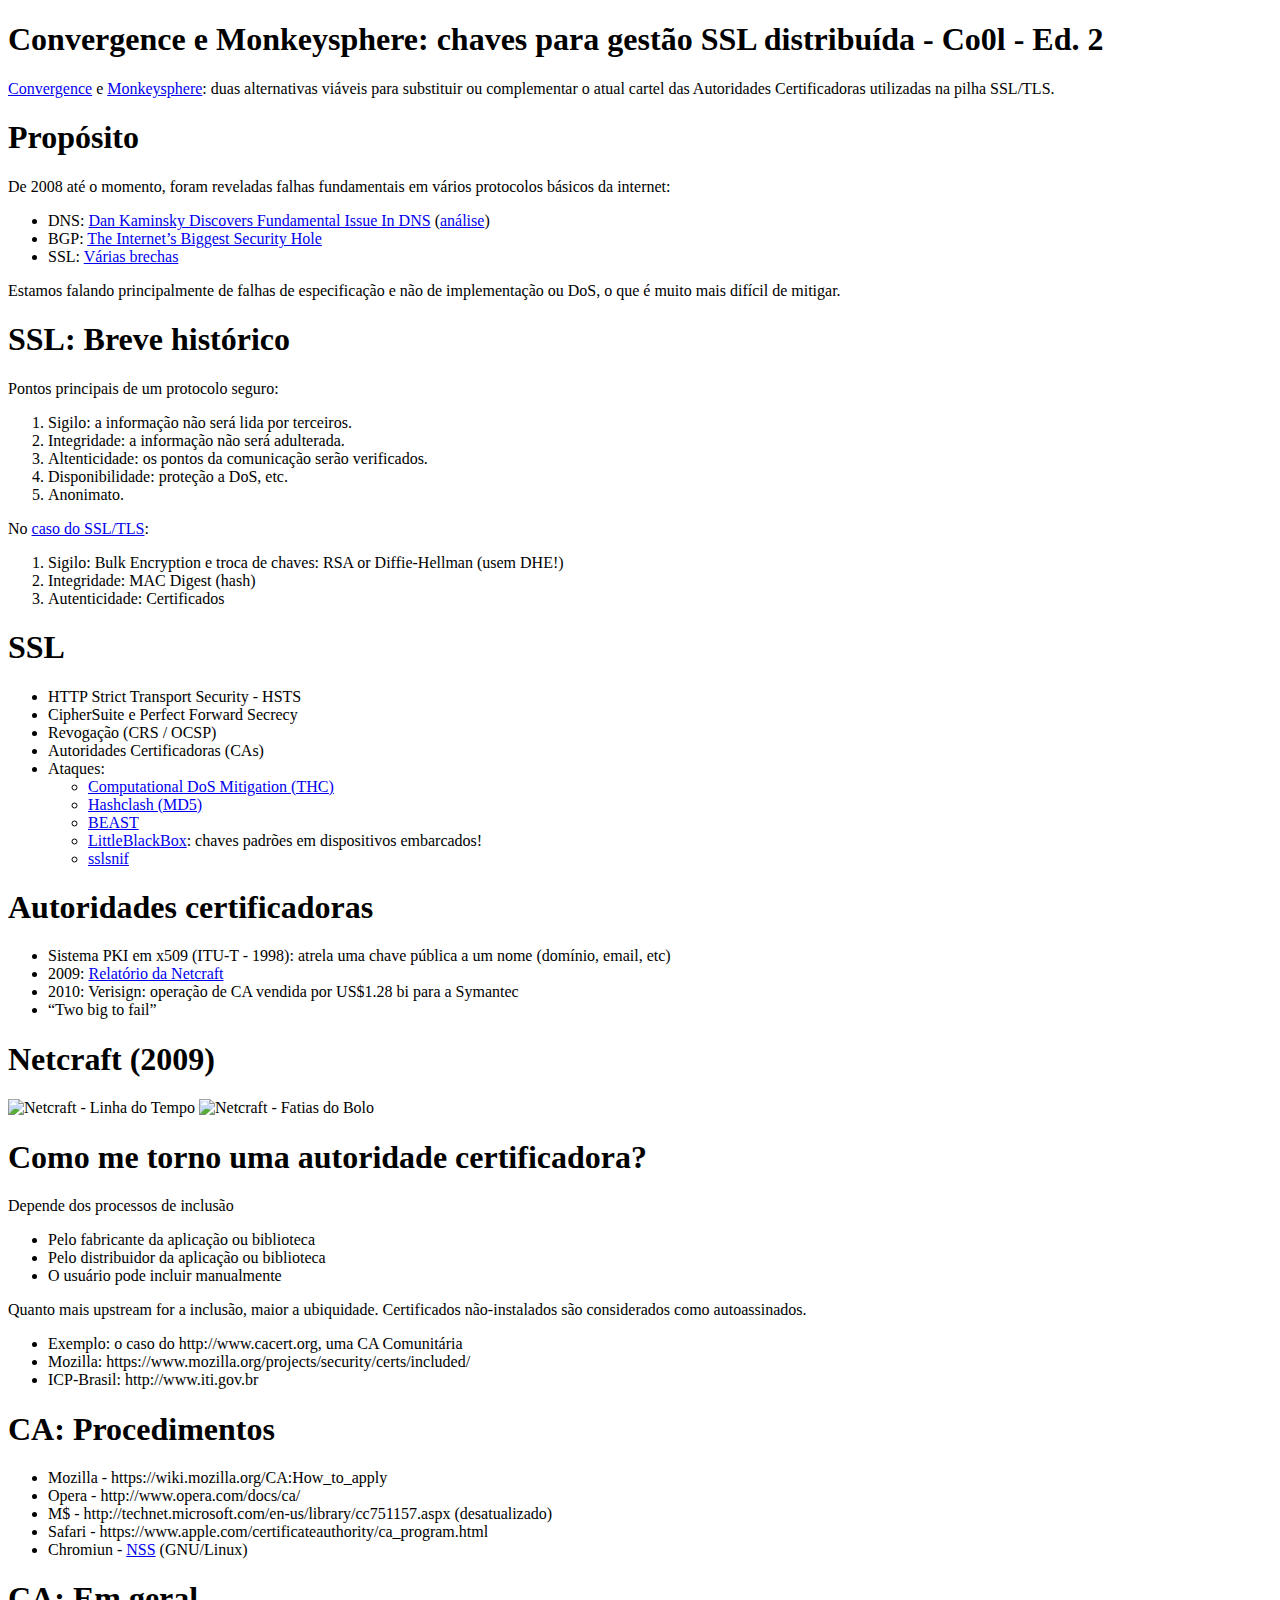
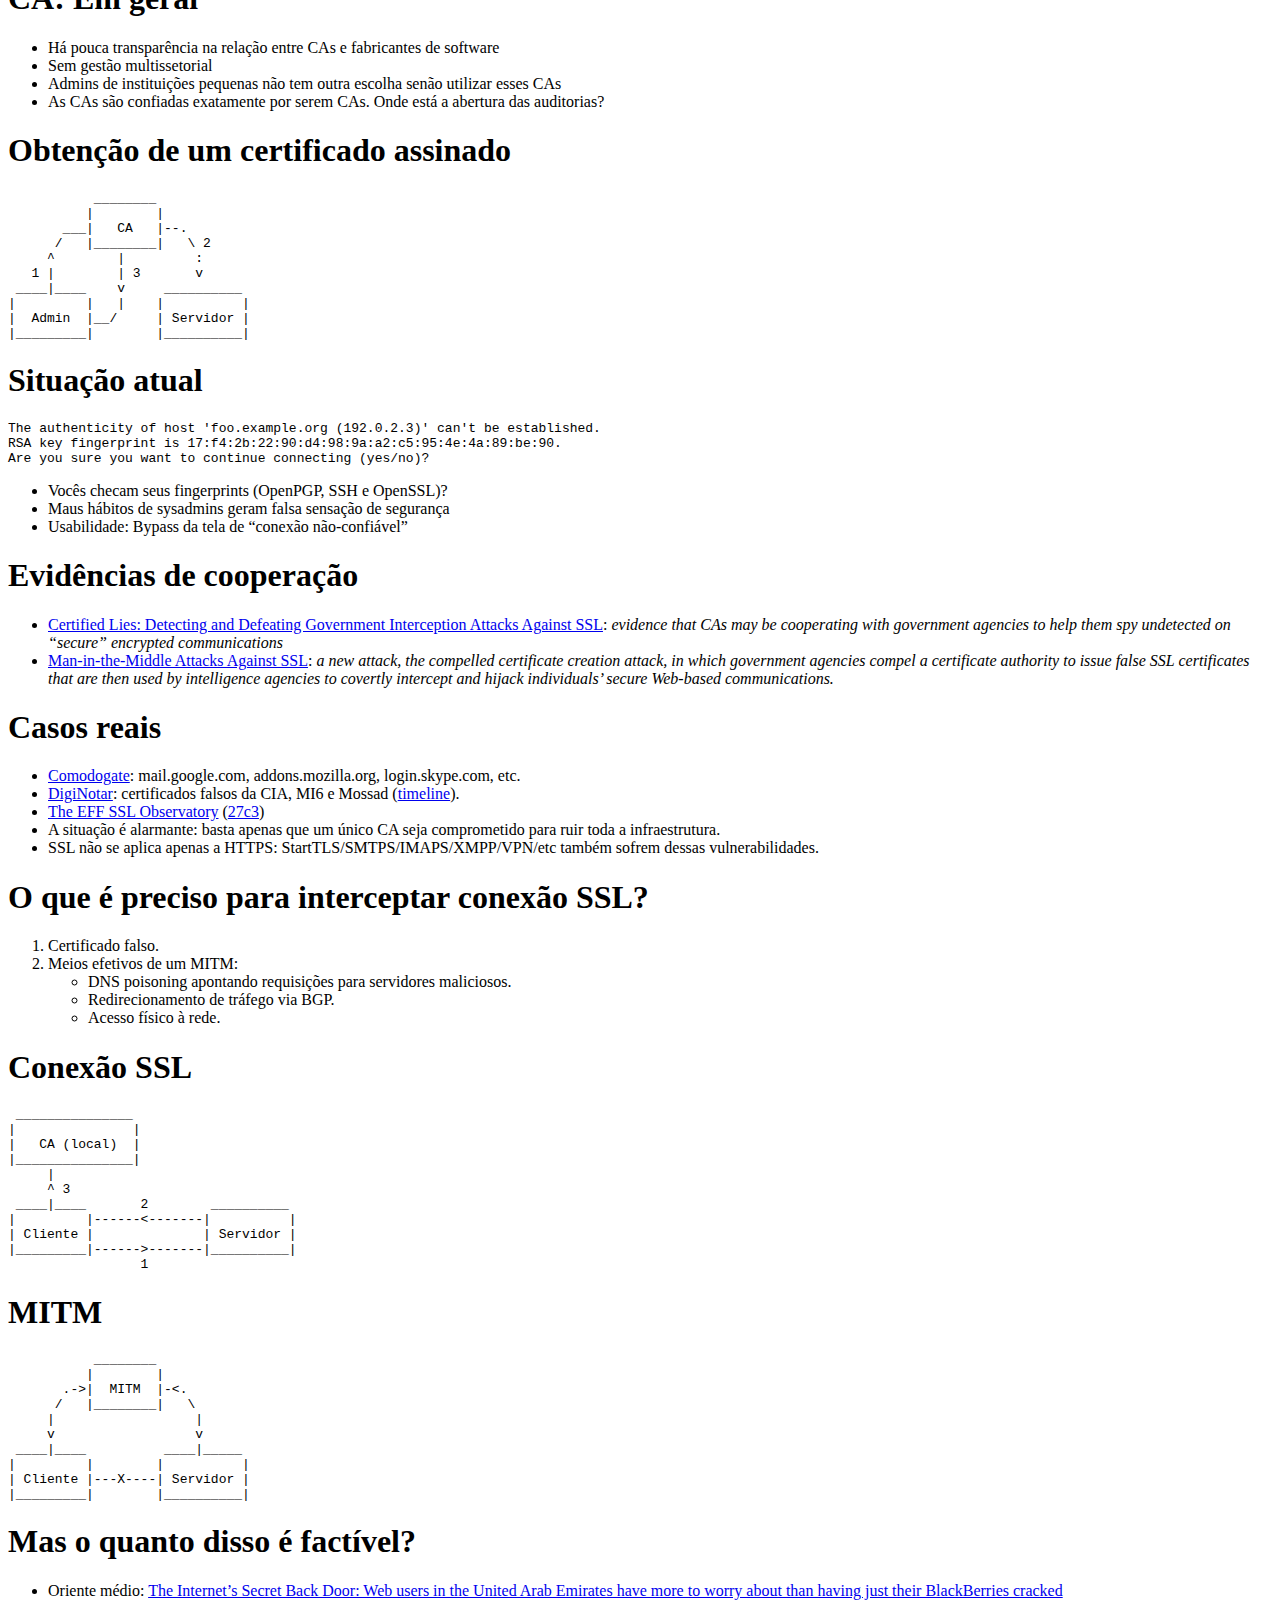
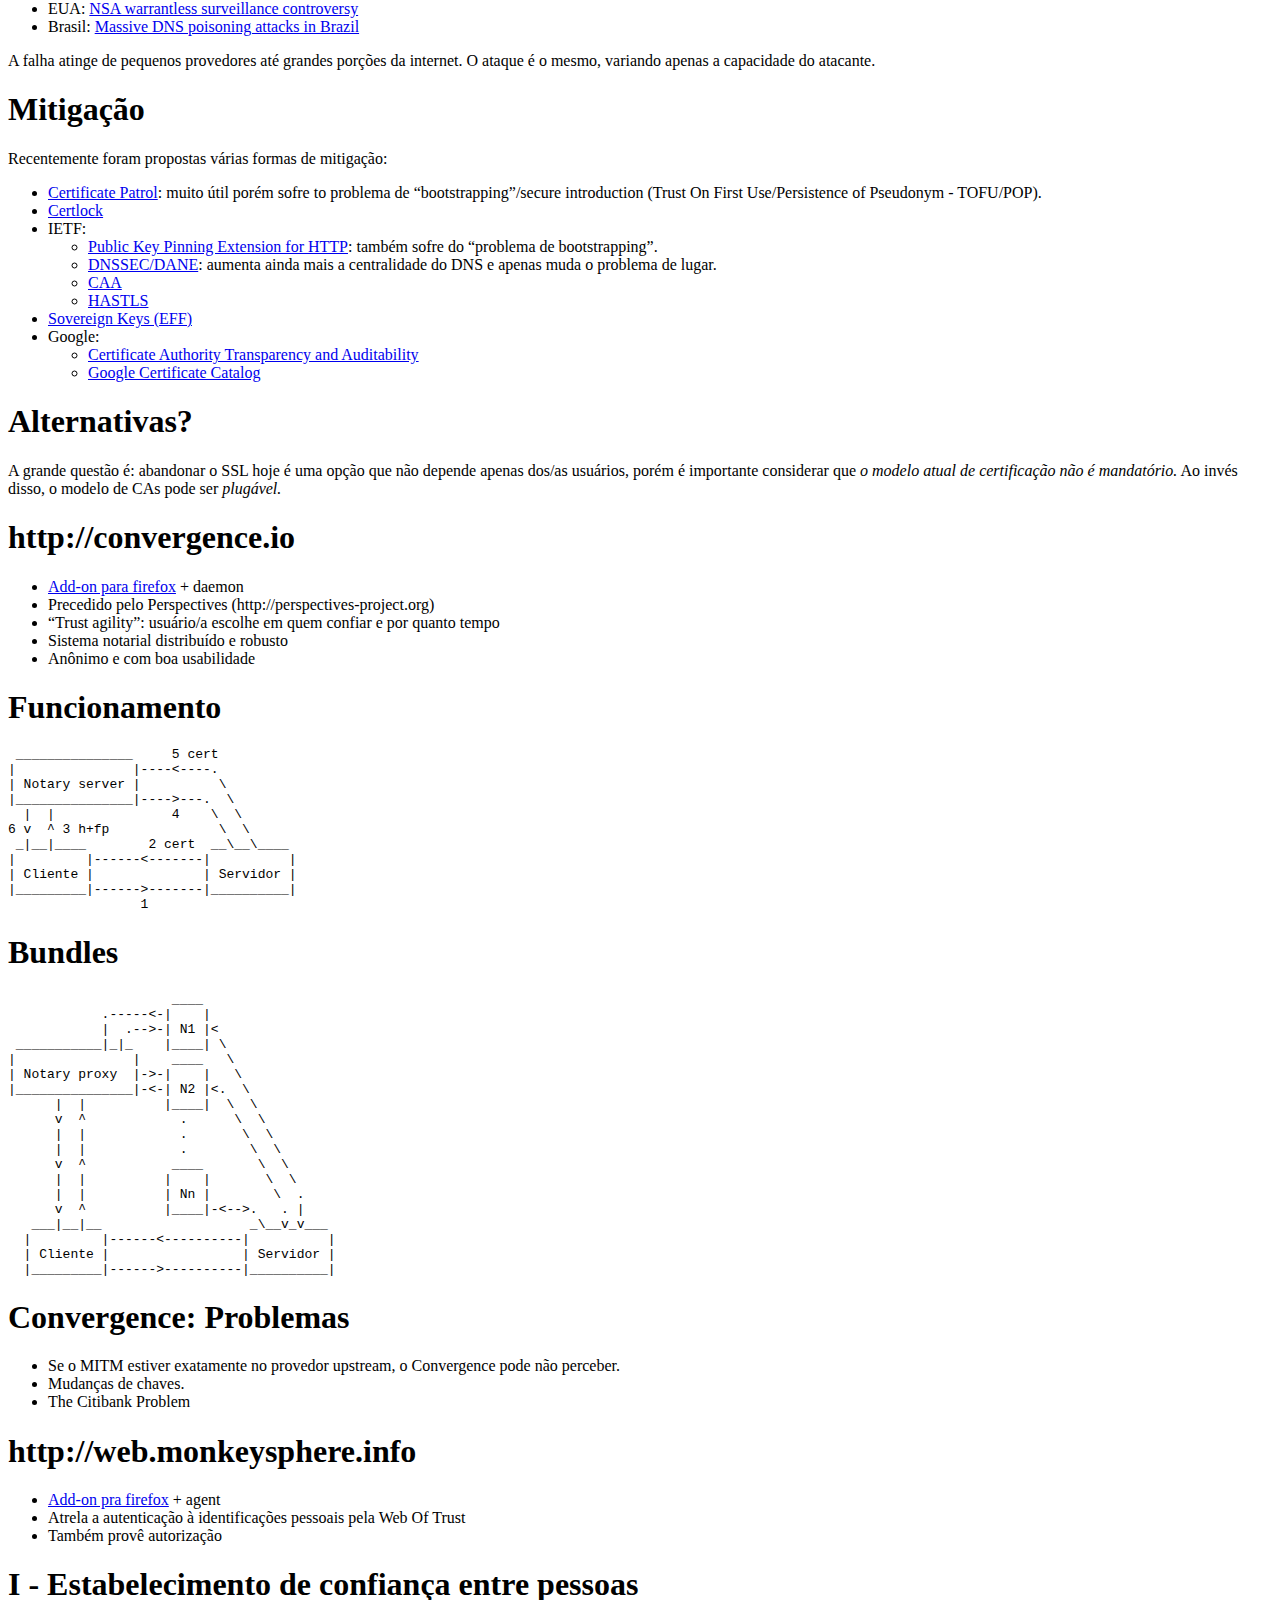
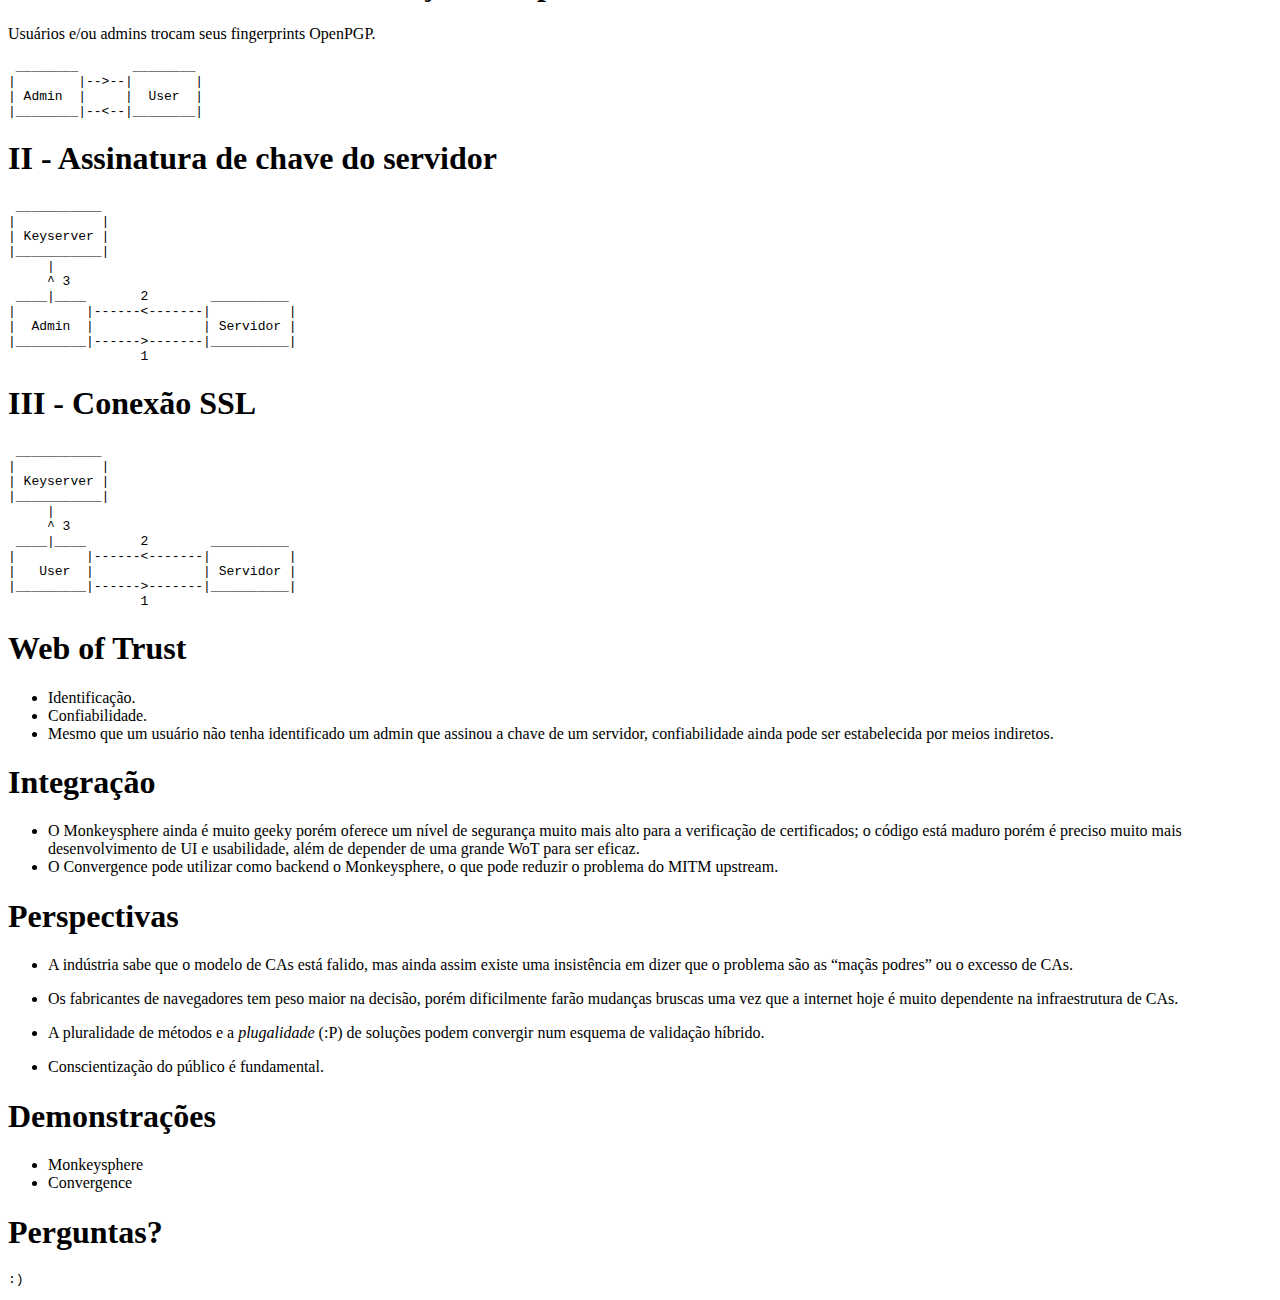
==== cool.html @ ba560cbf "Polishing" ====
<!DOCTYPE html>
<html>
<head>
   <meta http-equiv="content-type" content="text/html;charset=utf-8"> 
   <title>Convergence e Monkeysphere: chaves para gestão SSL distribuída</title>

<meta name="generator" content="S9">
<meta name="author"    content="Silvio" >

<!-- S6 style sheet links -->
<link rel="stylesheet" href="cool.css" media="projection" id="styleProjection">
<link rel="stylesheet" href="s6/screen.css"         media="screen"     id="styleScreen">
<link rel="stylesheet" href="s6/print.css"          media="print">

<!-- S6 JS -->
<script src="s6/jquery.js"></script>
<script src="s6/jquery.slideshow.js"></script>
<script>
  $(document).ready( function() {
    Slideshow.init();
  } );

  
</script>

<!-- Better Browser Banner for Microsoft Internet Explorer (IE) -->
<!--[if IE]>
<script src="s6/jquery.microsoft.js"></script>
<![endif]-->



</head>
<body>

<div class="layout"> 
  <div id="header"></div>
  <div id="footer">
    <h1></h1>
    <h2></h2>
  </div>
</div>

<div class="presentation">
   
<div class='slide '>
<h1 id="convergence-e-monkeysphere-chaves-para-gesto-ssl-distribuda---co0l---ed-2">Convergence e Monkeysphere: chaves para gestão SSL distribuída - Co0l - Ed. 2</h1><p><a href="http://convergence.io">Convergence</a> e
<a href="http://web.monkeysphere.info">Monkeysphere</a>: duas alternativas viáveis para
substituir ou complementar o atual cartel das Autoridades Certificadoras
utilizadas na pilha SSL/TLS.</p>


</div>
<div class='slide '>
<h1 id="propsito">Propósito</h1><p>De 2008 até o momento, foram reveladas falhas fundamentais em vários protocolos
básicos da internet:</p>

<ul>
  <li>DNS: <a href="https://lwn.net/Articles/289138">Dan Kaminsky Discovers Fundamental Issue In DNS</a> (<a href="http://www.unixwiz.net/techtips/iguide-kaminsky-dns-vuln.html">análise</a>)</li>
  <li>BGP: <a href="http://www.wired.com/threatlevel/2008/08/how-to-intercep/">The Internet’s Biggest Security Hole</a></li>
  <li>SSL: <a href="https://links.sarava.org/tags/ssl">Várias brechas</a></li>
</ul>

<p>Estamos falando principalmente de falhas de especificação e não de implementação ou DoS, o que é muito
mais difícil de mitigar.</p>


</div>
<div class='slide '>
<h1 id="ssl-breve-histrico">SSL: Breve histórico</h1><p>Pontos principais de um protocolo seguro:</p>

<ol>
  <li>Sigilo: a informação não será lida por terceiros.</li>
  <li>Integridade: a informação não será adulterada.</li>
  <li>Altenticidade: os pontos da comunicação serão verificados.</li>
  <li>Disponibilidade: proteção a DoS, etc.</li>
  <li>Anonimato.</li>
</ol>

<p>No <a href="https://techmeet.sarava.org/uploads/Agenda/SSL_For_Activists.pdf">caso do SSL/TLS</a>:</p>

<ol>
  <li>Sigilo: Bulk Encryption e troca de chaves: RSA or Diffie-Hellman (usem DHE!)</li>
  <li>Integridade: MAC Digest (hash)</li>
  <li>Autenticidade: Certificados</li>
</ol>


</div>
<div class='slide '>
<h1 id="ssl">SSL</h1><ul>
  <li>HTTP Strict Transport Security - HSTS</li>
  <li>CipherSuite e Perfect Forward Secrecy</li>
  <li>Revogação (CRS / OCSP)</li>
  <li>Autoridades Certificadoras (CAs)</li>
  <li>Ataques:
    <ul>
      <li><a href="http://vincent.bernat.im/en/blog/2011-ssl-dos-mitigation.html">Computational DoS Mitigation (THC)</a></li>
      <li><a href="http://www.win.tue.nl/hashclash/rogue-ca/">Hashclash (MD5)</a></li>
      <li><a href="https://wiki.koumbit.net/BeastSecurityAssessment">BEAST</a></li>
      <li><a href="https://code.google.com/p/littleblackbox/">LittleBlackBox</a>: chaves padrões em dispositivos embarcados!</li>
      <li><a href="http://www.thoughtcrime.org/software/sslsniff">sslsnif</a></li>
    </ul>
  </li>
</ul>


</div>
<div class='slide '>
<h1 id="autoridades-certificadoras">Autoridades certificadoras</h1><ul>
  <li>Sistema PKI em x509 (ITU-T - 1998): atrela uma chave pública a um nome (domínio, email, etc)</li>
  <li>2009: <a href="https://ssl.netcraft.com/ssl-sample-report">Relatório da Netcraft</a></li>
  <li>2010: Verisign: operação de CA vendida por US$1.28 bi para a Symantec</li>
  <li>&ldquo;Two big to fail&rdquo;</li>
</ul>


</div>
<div class='slide '>
<h1 id="netcraft-2009">Netcraft (2009)</h1><div class="centered">
  <p><img src="images/netcraft-ssl-timeline.png" alt="Netcraft - Linha do Tempo" />
<img src="images/netcraft-ssl-pizza.png" alt="Netcraft - Fatias do Bolo" /></p>
</div>


</div>
<div class='slide '>
<h1 id="como-me-torno-uma-autoridade-certificadora">Como me torno uma autoridade certificadora?</h1><p>Depende dos processos de inclusão</p>

<ul>
  <li>Pelo fabricante da aplicação ou biblioteca</li>
  <li>Pelo distribuidor da aplicação ou biblioteca</li>
  <li>O usuário pode incluir manualmente</li>
</ul>

<p>Quanto mais upstream for a inclusão, maior a ubiquidade. Certificados não-instalados
são considerados como autoassinados.</p>

<ul>
  <li>Exemplo: o caso do http://www.cacert.org, uma CA Comunitária</li>
  <li>Mozilla: https://www.mozilla.org/projects/security/certs/included/</li>
  <li>ICP-Brasil: http://www.iti.gov.br</li>
</ul>


</div>
<div class='slide '>
<h1 id="ca-procedimentos">CA: Procedimentos</h1><ul>
  <li>Mozilla - https://wiki.mozilla.org/CA:How_to_apply</li>
  <li>Opera - http://www.opera.com/docs/ca/</li>
  <li>M$ - http://technet.microsoft.com/en-us/library/cc751157.aspx (desatualizado)</li>
  <li>Safari - https://www.apple.com/certificateauthority/ca_program.html</li>
  <li>Chromiun - <a href="http://code.google.com/p/chromium/wiki/LinuxCertManagement">NSS</a> (GNU/Linux)</li>
</ul>


</div>
<div class='slide '>
<h1 id="ca-em-geral">CA: Em geral</h1><ul>
  <li>Há pouca transparência na relação entre CAs e fabricantes de software</li>
  <li>Sem gestão multissetorial</li>
  <li>Admins de instituições pequenas não tem outra escolha senão utilizar esses CAs</li>
  <li>As CAs são confiadas exatamente por serem CAs. Onde está a abertura das auditorias?</li>
</ul>


</div>
<div class='slide '>
<h1 id="obteno-de-um-certificado-assinado">Obtenção de um certificado assinado</h1><pre><code>           ________ 
          |        |
       ___|   CA   |--.
      /   |________|   \ 2
     ^        |         : 
   1 |        | 3       v   
 ____|____    v     __________
|         |   |    |          |
|  Admin  |__/     | Servidor |
|_________|        |__________|
</code></pre>


</div>
<div class='slide '>
<h1 id="situao-atual">Situação atual</h1><pre><code>The authenticity of host 'foo.example.org (192.0.2.3)' can't be established.
RSA key fingerprint is 17:f4:2b:22:90:d4:98:9a:a2:c5:95:4e:4a:89:be:90.
Are you sure you want to continue connecting (yes/no)?
</code></pre>

<ul>
  <li>Vocês checam seus fingerprints (OpenPGP, SSH e OpenSSL)?</li>
  <li>Maus hábitos de sysadmins geram falsa sensação de segurança</li>
  <li>Usabilidade: Bypass da tela de &ldquo;conexão não-confiável&rdquo;</li>
</ul>


</div>
<div class='slide '>
<h1 id="evidncias-de-cooperao">Evidências de cooperação</h1><ul>
  <li><a href="http://web.monkeysphere.info/news/CA_Cooperation_with_Governments/">Certified Lies: Detecting and Defeating Government Interception Attacks Against SSL</a>: <em>evidence that CAs may be cooperating with government agencies to help them spy undetected on &ldquo;secure&rdquo; encrypted communications</em></li>
  <li><a href="https://www.schneier.com/blog/archives/2010/04/man-in-the-midd_2.html">Man-in-the-Middle Attacks Against SSL</a>: <em>a new attack, the compelled certificate creation attack, in which government agencies compel a certificate authority to issue false SSL certificates that are then used by intelligence agencies to covertly intercept and hijack individuals&rsquo; secure Web-based communications.</em></li>
</ul>


</div>
<div class='slide '>
<h1 id="casos-reais">Casos reais</h1><ul>
  <li><a href="http://it.slashdot.org/story/08/12/23/0046258">Comodogate</a>: mail.google.com, addons.mozilla.org, login.skype.com, etc.</li>
  <li><a href="http://www.f-secure.com/weblog/archives/00002228.html">DigiNotar</a>: certificados falsos da CIA, MI6 e Mossad (<a href="http://www.networking4all.com/en/ssl+certificates/ssl+news/time-line+for+the+diginotar+hack/">timeline</a>).</li>
  <li><a href="https://www.eff.org/observatory">The EFF SSL Observatory</a> (<a href="http://events.ccc.de/congress/2010/Fahrplan/events/4121.en.html">27c3</a>)</li>
  <li>A situação é alarmante: basta apenas que um único CA seja comprometido para ruir toda a infraestrutura.</li>
  <li>SSL não se aplica apenas a HTTPS: StartTLS/SMTPS/IMAPS/XMPP/VPN/etc também sofrem dessas vulnerabilidades.</li>
</ul>


</div>
<div class='slide '>
<h1 id="o-que--preciso-para-interceptar-conexo-ssl">O que é preciso para interceptar conexão SSL?</h1><ol>
  <li>Certificado falso.</li>
  <li>Meios efetivos de um MITM:
    <ul>
      <li>DNS poisoning apontando requisições para servidores maliciosos.</li>
      <li>Redirecionamento de tráfego via BGP.</li>
      <li>Acesso físico à rede.</li>
    </ul>
  </li>
</ol>


</div>
<div class='slide '>
<h1 id="conexo-ssl">Conexão SSL</h1><pre><code> _______________ 
|               |
|   CA (local)  |
|_______________|
     |
     ^ 3
 ____|____       2        __________
|         |------&lt;-------|          |
| Cliente |              | Servidor |
|_________|------&gt;-------|__________|
                 1  
</code></pre>


</div>
<div class='slide '>
<h1 id="mitm">MITM</h1><pre><code>           ________ 
          |        |
       .-&gt;|  MITM  |-&lt;.
      /   |________|   \
     |                  |
     v                  v 
 ____|____          ____|_____
|         |        |          |
| Cliente |---X----| Servidor |
|_________|        |__________|
</code></pre>


</div>
<div class='slide '>
<h1 id="mas-o-quanto-disso--factvel">Mas o quanto disso é factível?</h1><ul>
  <li>Oriente médio: <a href="http://www.slate.com/articles/technology/webhead/2010/08/the_internets_secret_back_door.html">The Internet&rsquo;s Secret Back Door: Web users in the United Arab Emirates have more to worry about than having just their BlackBerries cracked</a></li>
  <li>EUA: <a href="https://en.wikipedia.org/wiki/NSA_warrantless_surveillance_controversy / https://en.wikipedia.org/wiki/Hepting_v._AT%26T">NSA warrantless surveillance controversy</a></li>
  <li>Brasil: <a href="http://www.securelist.com/en/blog/208193214/Massive_DNS_poisoning_attacks_in_Brazil">Massive DNS poisoning attacks in Brazil</a></li>
</ul>

<p>A falha atinge de pequenos provedores até grandes porções da internet. O ataque é o mesmo, variando
apenas a capacidade do atacante.</p>


</div>
<div class='slide '>
<h1 id="mitigao">Mitigação</h1><p>Recentemente foram propostas várias formas de mitigação:</p>

<ul>
  <li><a href="https://addons.mozilla.org/pt-BR/firefox/addon/certificate-patrol/?src=search">Certificate Patrol</a>: muito útil porém sofre to problema de &ldquo;bootstrapping&rdquo;/secure introduction (Trust On First Use/Persistence of Pseudonym - TOFU/POP).</li>
  <li><a href="https://code.google.com/p/certlock/">Certlock</a></li>
  <li>IETF:
    <ul>
      <li><a href="https://www.ietf.org/id/draft-evans-palmer-key-pinning-00.txt">Public Key Pinning Extension for HTTP</a>: também sofre do &ldquo;problema de bootstrapping&rdquo;.</li>
      <li><a href="http://tools.ietf.org/html/draft-ietf-dane-protocol-12">DNSSEC/DANE</a>: aumenta ainda mais a centralidade do DNS e apenas muda o problema de lugar.</li>
      <li><a href="https://tools.ietf.org/html/draft-hallambaker-donotissue-03">CAA</a></li>
      <li><a href="https://tools.ietf.org/html/draft-hoffman-server-has-tls-04">HASTLS</a></li>
    </ul>
  </li>
  <li><a href="https://www.eff.org/deeplinks/2011/11/sovereign-keys-proposal-make-https-and-email-more-secure">Sovereign Keys (EFF)</a></li>
  <li>Google:
    <ul>
      <li><a href="http://tech.slashdot.org/story/11/11/29/2226211/google-researchers-propose-plan-to-fix-ca-system">Certificate Authority Transparency and Auditability</a></li>
      <li><a href="http://googleonlinesecurity.blogspot.com/2011/04/improving-ssl-certificate-security.html">Google Certificate Catalog</a></li>
    </ul>
  </li>
</ul>


</div>
<div class='slide '>
<h1 id="alternativas">Alternativas?</h1><p>A grande questão é: abandonar o SSL hoje é uma opção que não depende apenas dos/as usuários, porém
é importante considerar que <em>o modelo atual de certificação não é mandatório.</em> Ao invés disso, o modelo
de CAs pode ser <em>plugável.</em></p>


</div>
<div class='slide '>
<h1 id="httpconvergenceio">http://convergence.io</h1><ul>
  <li><a href="http://convergence.io/releases/firefox/convergence-current.application=x-xpinstall">Add-on para firefox</a> + daemon</li>
  <li>Precedido pelo Perspectives (http://perspectives-project.org)</li>
  <li>&ldquo;Trust agility&rdquo;: usuário/a escolhe em quem confiar e por quanto tempo</li>
  <li>Sistema notarial distribuído e robusto</li>
  <li>Anônimo e com boa usabilidade</li>
</ul>


</div>
<div class='slide '>
<h1 id="funcionamento">Funcionamento</h1><pre><code> _______________     5 cert
|               |----&lt;----.
| Notary server |          \
|_______________|----&gt;---.  \
  |  |               4    \  \
6 v  ^ 3 h+fp              \  \
 _|__|____        2 cert  __\__\____
|         |------&lt;-------|          |
| Cliente |              | Servidor |
|_________|------&gt;-------|__________|
                 1  
</code></pre>


</div>
<div class='slide '>
<h1 id="bundles">Bundles</h1><pre><code>                     ____      
            .-----&lt;-|    | 
            |  .--&gt;-| N1 |&lt;
 ___________|_|_    |____| \
|               |    ____   \
| Notary proxy  |-&gt;-|    |   \
|_______________|-&lt;-| N2 |&lt;.  \
      |  |          |____|  \  \
      v  ^            .      \  \
      |  |            .       \  \
      |  |            .        \  \
      v  ^           ____       \  \
      |  |          |    |       \  \
      |  |          | Nn |        \  .
      v  ^          |____|-&lt;--&gt;.   . |
   ___|__|__                   _\__v_v___
  |         |------&lt;----------|          |
  | Cliente |                 | Servidor |
  |_________|------&gt;----------|__________|
</code></pre>


</div>
<div class='slide '>
<h1 id="convergence-problemas">Convergence: Problemas</h1><ul>
  <li>Se o MITM estiver exatamente no provedor upstream, o Convergence pode não perceber.</li>
  <li>Mudanças de chaves.</li>
  <li>The Citibank Problem</li>
</ul>


</div>
<div class='slide '>
<h1 id="httpwebmonkeysphereinfo">http://web.monkeysphere.info</h1><ul>
  <li><a href="https://addons.mozilla.org/pt-BR/firefox/addon/monkeysphere/?src=search">Add-on pra firefox</a> + agent</li>
  <li>Atrela a autenticação à identificações pessoais pela Web Of Trust</li>
  <li>Também provê autorização</li>
</ul>


</div>
<div class='slide '>
<h1 id="i---estabelecimento-de-confiana-entre-pessoas">I - Estabelecimento de confiança entre pessoas</h1><p>Usuários e/ou admins trocam seus fingerprints OpenPGP.</p>

<pre><code> ________       ________
|        |--&gt;--|        |
| Admin  |     |  User  |
|________|--&lt;--|________|
</code></pre>


</div>
<div class='slide '>
<h1 id="ii---assinatura-de-chave-do-servidor">II - Assinatura de chave do servidor</h1><pre><code> ___________
|           |
| Keyserver | 
|___________|
     |
     ^ 3
 ____|____       2        __________
|         |------&lt;-------|          |
|  Admin  |              | Servidor |
|_________|------&gt;-------|__________|
                 1  
</code></pre>


</div>
<div class='slide '>
<h1 id="iii---conexo-ssl">III - Conexão SSL</h1><pre><code> ___________
|           |
| Keyserver | 
|___________|
     |
     ^ 3
 ____|____       2        __________
|         |------&lt;-------|          |
|   User  |              | Servidor |
|_________|------&gt;-------|__________|
                 1  
</code></pre>


</div>
<div class='slide '>
<h1 id="web-of-trust">Web of Trust</h1><ul>
  <li>Identificação.</li>
  <li>Confiabilidade.</li>
  <li>Mesmo que um usuário não tenha identificado um admin que assinou a chave de um servidor,
confiabilidade ainda pode ser estabelecida por meios indiretos.</li>
</ul>


</div>
<div class='slide '>
<h1 id="integrao">Integração</h1><ul>
  <li>O Monkeysphere ainda é muito geeky porém oferece um nível de segurança muito mais alto
para a verificação de certificados; o código está maduro porém é preciso muito mais desenvolvimento
de UI e usabilidade, além de depender de uma grande WoT para ser eficaz.</li>
  <li>O Convergence pode utilizar como backend o Monkeysphere, o que pode reduzir o problema do MITM
upstream.</li>
</ul>


</div>
<div class='slide '>
<h1 id="perspectivas">Perspectivas</h1><ul>
  <li>
    <p>A indústria sabe que o modelo de CAs está falido, mas ainda assim existe uma insistência
em dizer que o problema são as &ldquo;maçãs podres&rdquo; ou o excesso de CAs.</p>
  </li>
  <li>
    <p>Os fabricantes de navegadores tem peso maior na decisão, porém dificilmente farão mudanças bruscas uma vez que a internet hoje é muito dependente na infraestrutura de CAs.</p>
  </li>
  <li>
    <p>A pluralidade de métodos e a <em>plugalidade</em> (:P) de soluções podem convergir num esquema de validação híbrido.</p>
  </li>
  <li>
    <p>Conscientização do público é fundamental.</p>
  </li>
</ul>


</div>
<div class='slide '>
<h1 id="demonstraes">Demonstrações</h1><ul>
  <li>Monkeysphere</li>
  <li>Convergence</li>
</ul>


</div>
<div class='slide '>
<h1 id="perguntas">Perguntas?</h1><pre><code>:)
</code></pre>

</div>


</div><!-- presentation -->
</body>
</html>
---- cool.css ----
@import url(s6/projection.css); /* required to make the slide show run at all */
     
body { font-family: Verdana, Geneva, Arial, Helvetica, sans-serif; }

a:link, a:visited { color: black; }

.slide h1 { font-size: 30pt;  }

.slide h1 {  text-align: center; }

.slide h1.fullscreen { position: absolute;
                       top: 40%;
                       width: 100%; }

/* lets you create slides with no heading (because heading is hidden but gets included in toc) */
.slide h1.hidden     { display: none; }


.slide h2 { font-size: 28pt;  }

h3 { font-size: 25pt;  }

/* todo: add special formating for .cover slide
   lets you use h1(cover). for title/cover slide (a la S5 slide0) but more generic (not bound to 1st slide)
*/

.cover h1 { /* tbd */ }
.cover h2 { /* tbd */ }

/* todo: add special formating for h1, h2 in footer */

#footer h1 { /* tbd */ }
#footer h2 { /* tbd */ }


p, li, dt, dd, td, th { font-size: 18pt; }

ul { list-style-type: square; }    

/**********************************/
/* general text-alignment classes */

.left   { text-align: left; }
.center { text-align: center; }
.right  { text-align: right;  }

/**********************************/
/* general font-size classes      */

.small { font-size: 97%; }

.x-small,
.smaller { font-size: 88%; }

.xx-small,
.smallest,
.tiny      { font-size: 82%; }



pre { font-size: 16pt;  }

.code { 
        background-color: azure;
        padding: 5px;
      }
     
.footnote a:first-of-type  { text-decoration: none; }


p.small  { font-size: 97%; }

p.x-small,
p.smaller,  
p.footnote { font-size: 88%; }

p.xx-small,
p.smallest,
p.tiny     { font-size: 82%; }


.help p,
.help td  { font-size: 88%; }

 
.step { color: silver; }
/* or hide next steps e.g.  .step { visibility: hidden; } */
.stepcurrent { color: black; }



body {
  font-family: monospace;
}
  
.centered img {
  display: block;
  margin-left: auto;
  margin-right: auto;
}

.centered {
  text-align: center;
}
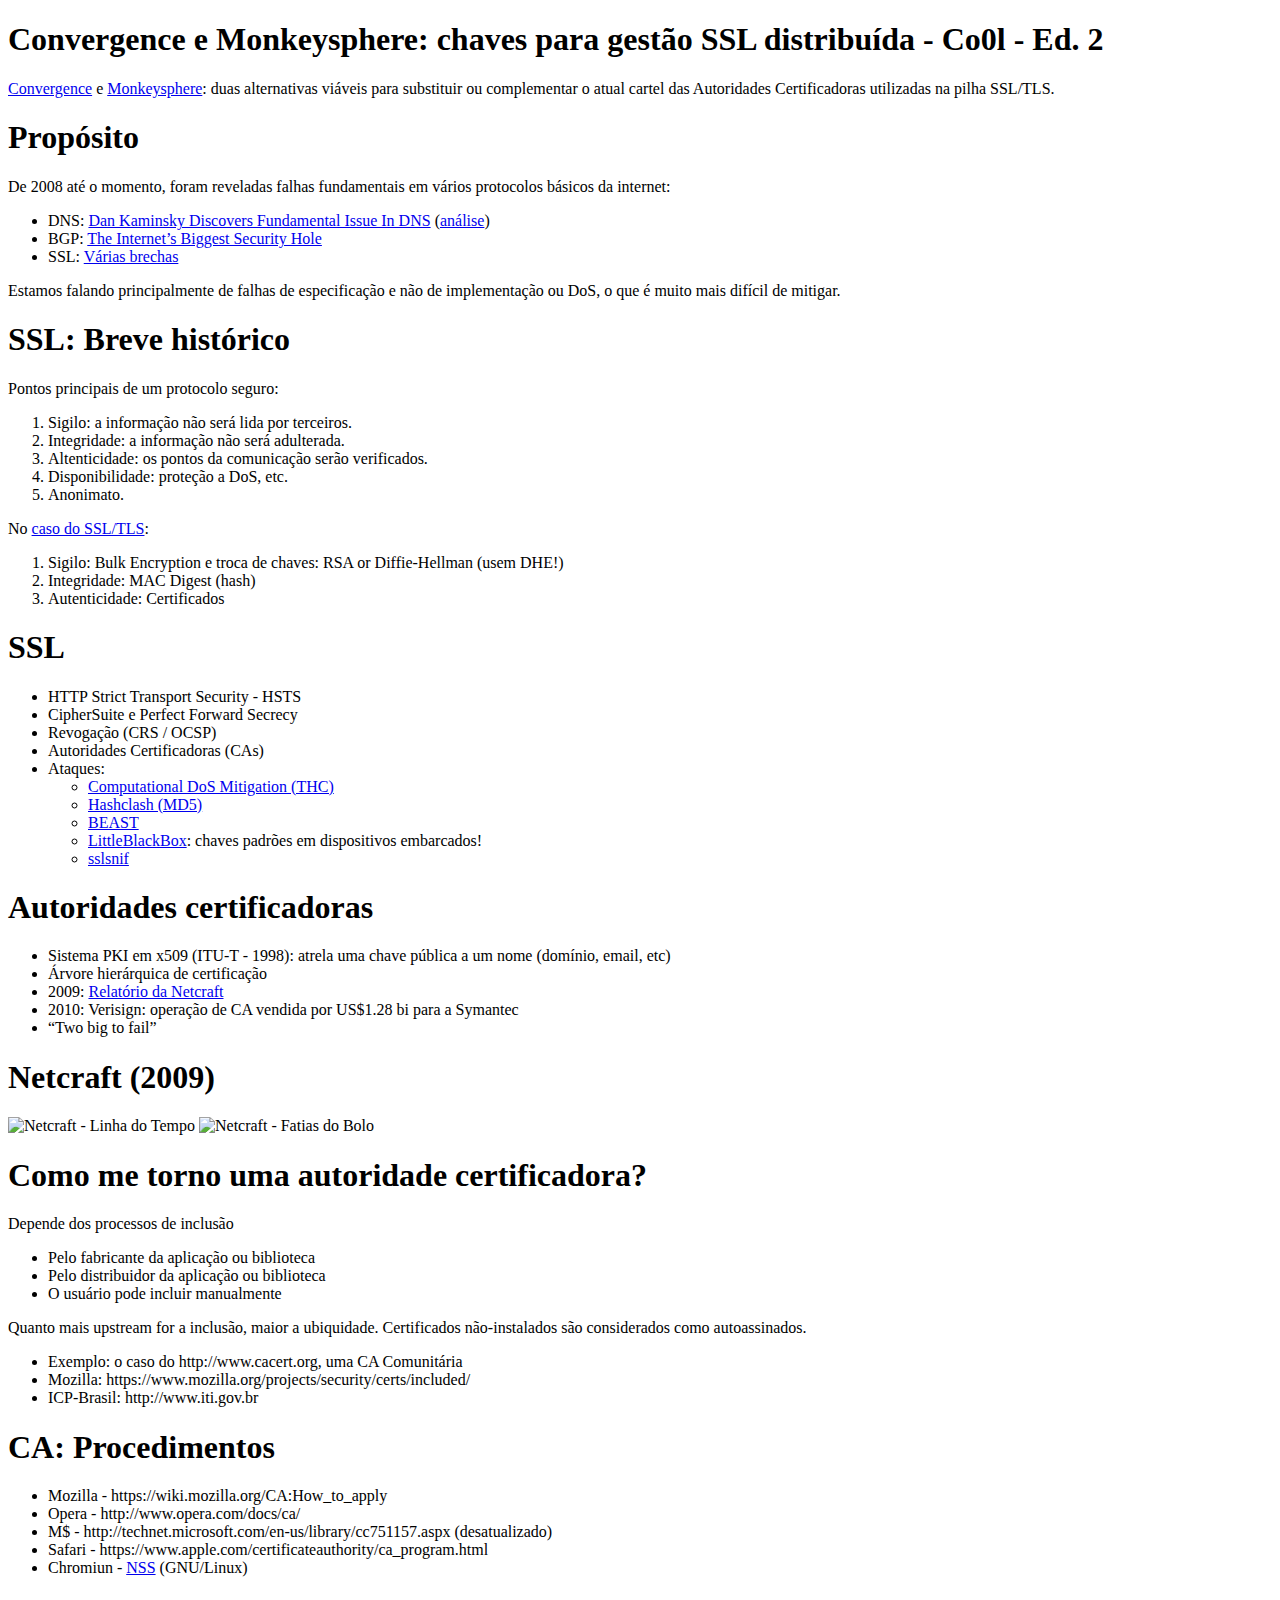
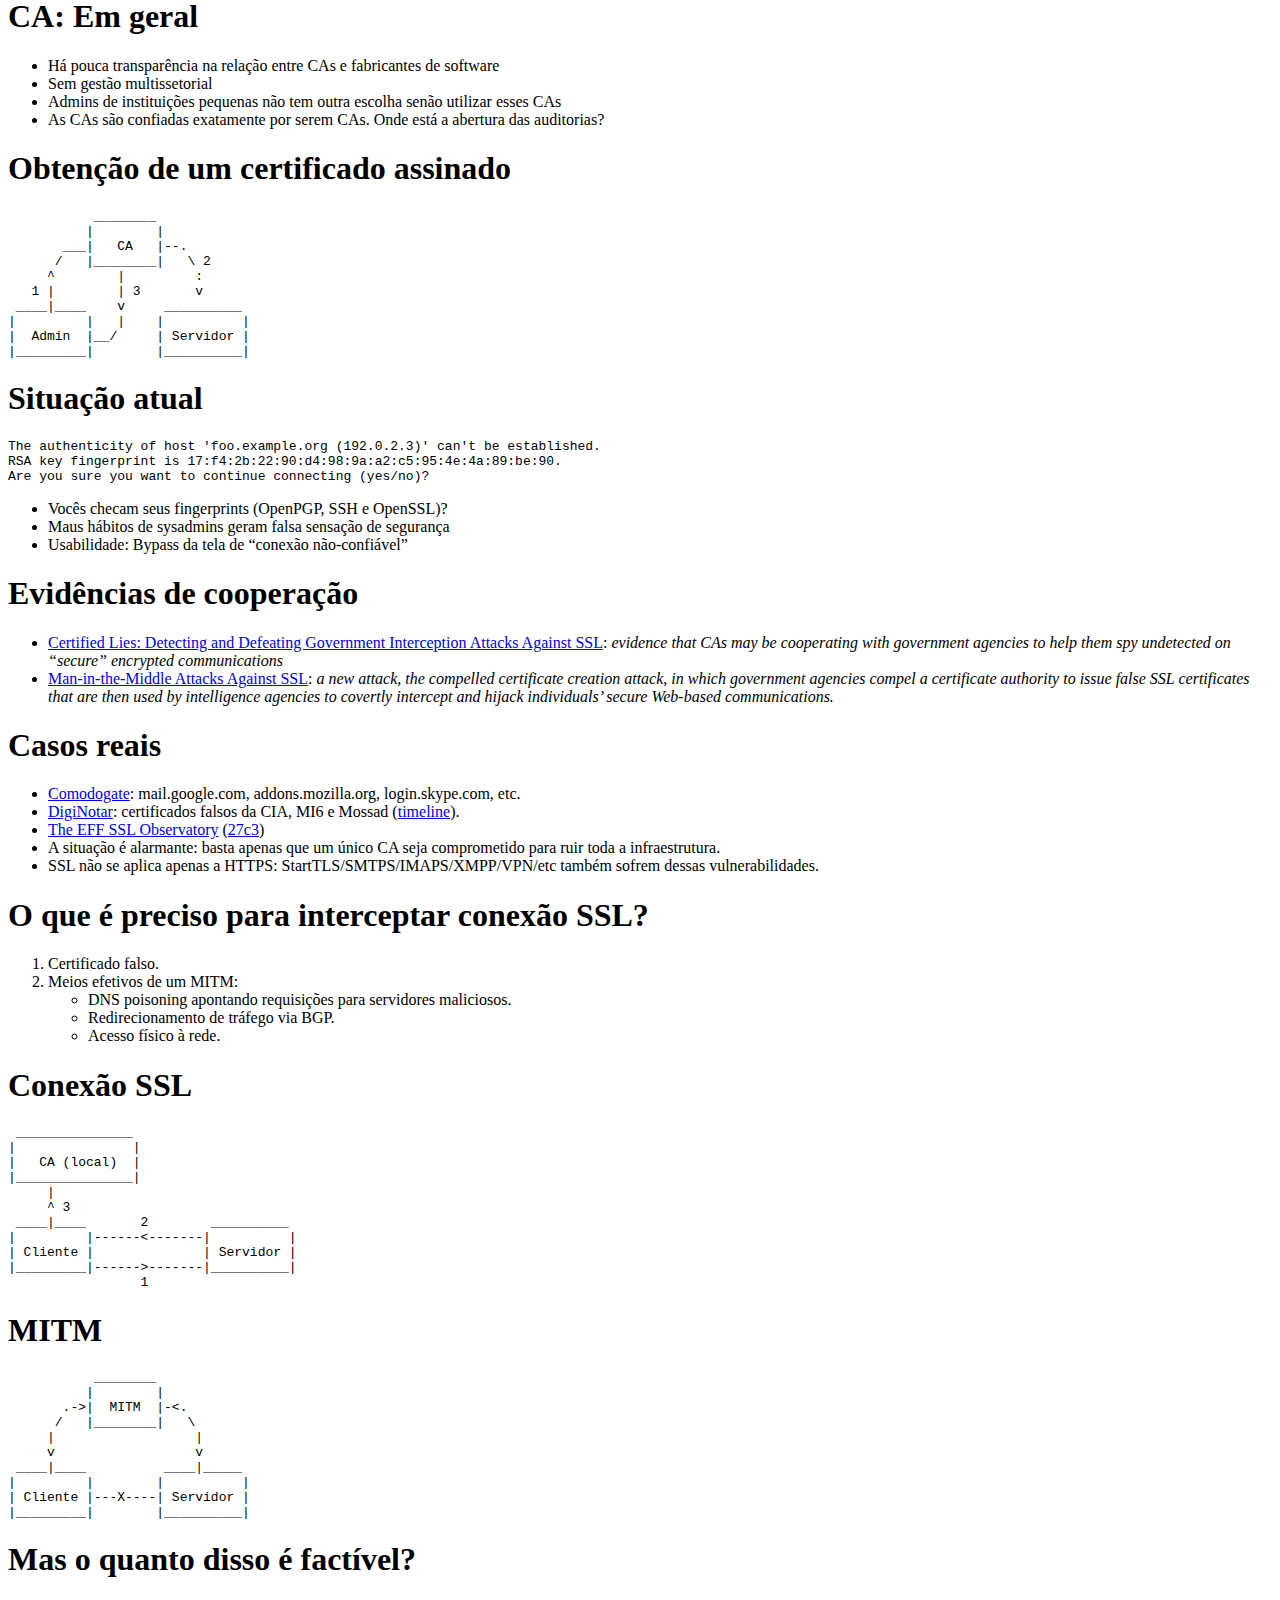
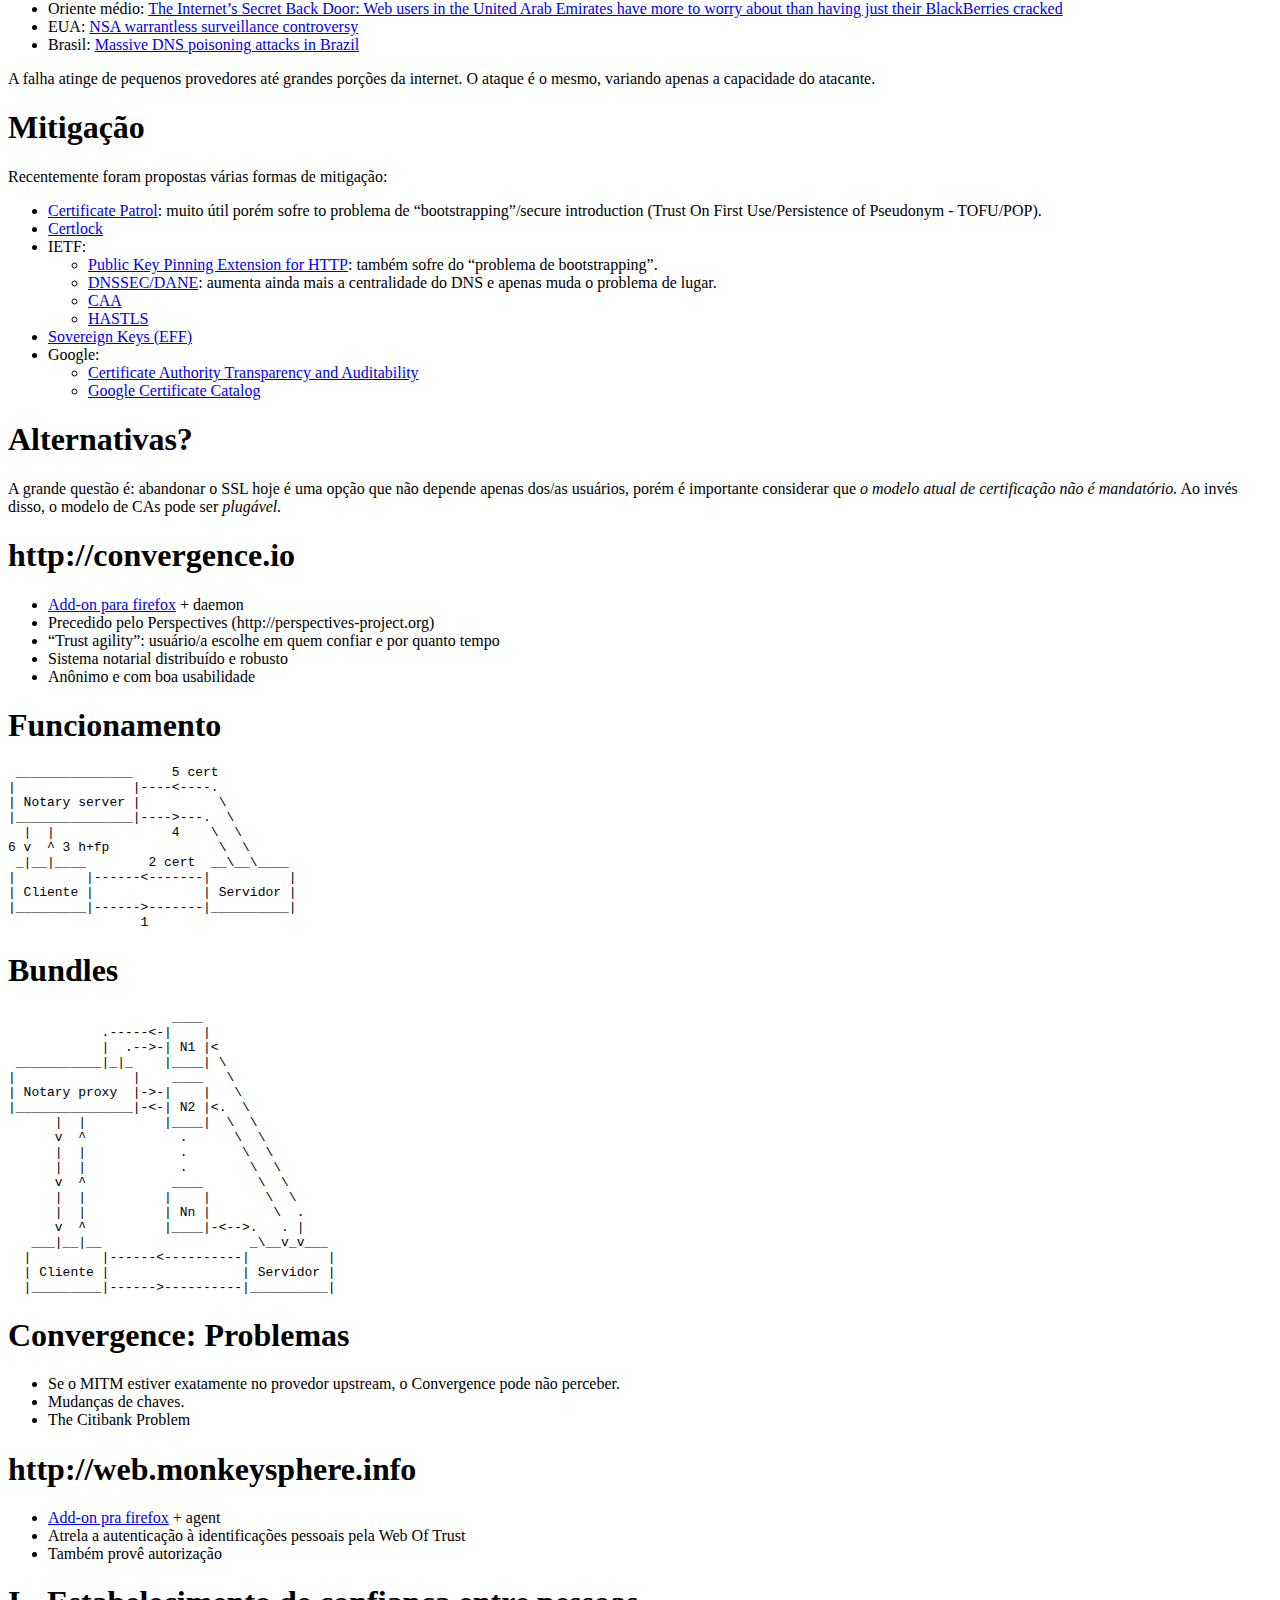
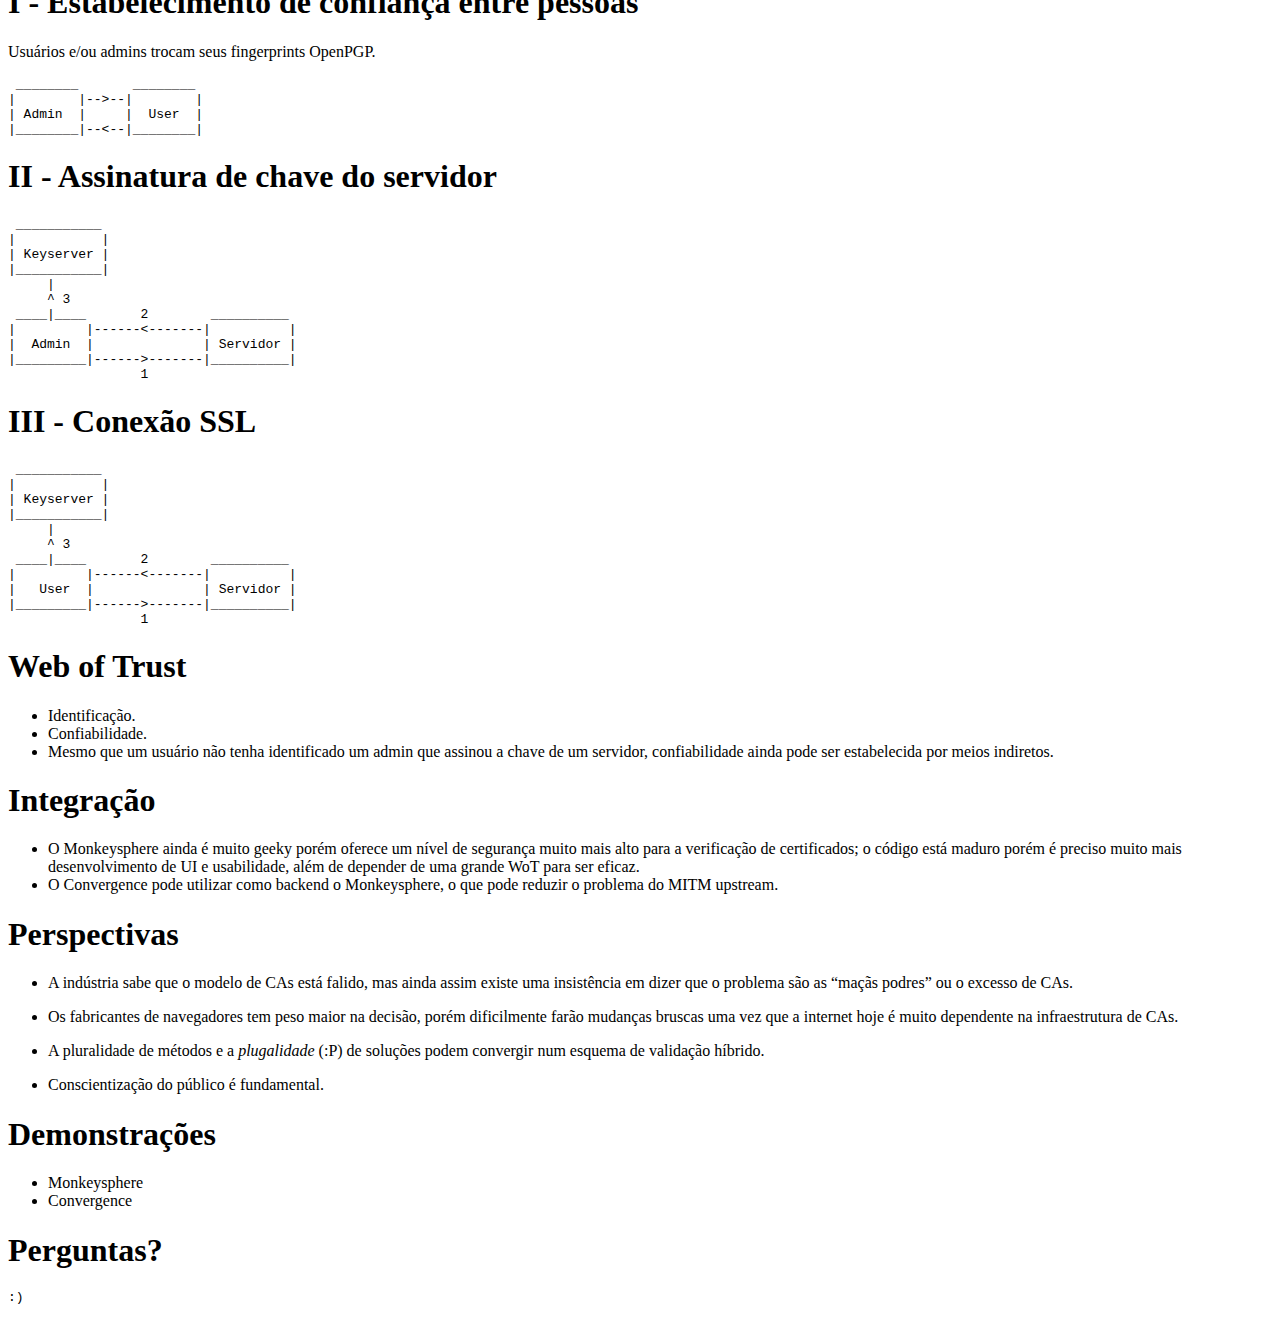
==== commit d2311293: "Polishing" ====
--- a/cool.html
+++ b/cool.html
@@ -109,6 +109,7 @@
 <div class='slide '>
 <h1 id="autoridades-certificadoras">Autoridades certificadoras</h1><ul>
   <li>Sistema PKI em x509 (ITU-T - 1998): atrela uma chave pública a um nome (domínio, email, etc)</li>
+  <li>Árvore hierárquica de certificação</li>
   <li>2009: <a href="https://ssl.netcraft.com/ssl-sample-report">Relatório da Netcraft</a></li>
   <li>2010: Verisign: operação de CA vendida por US$1.28 bi para a Symantec</li>
   <li>&ldquo;Two big to fail&rdquo;</li>
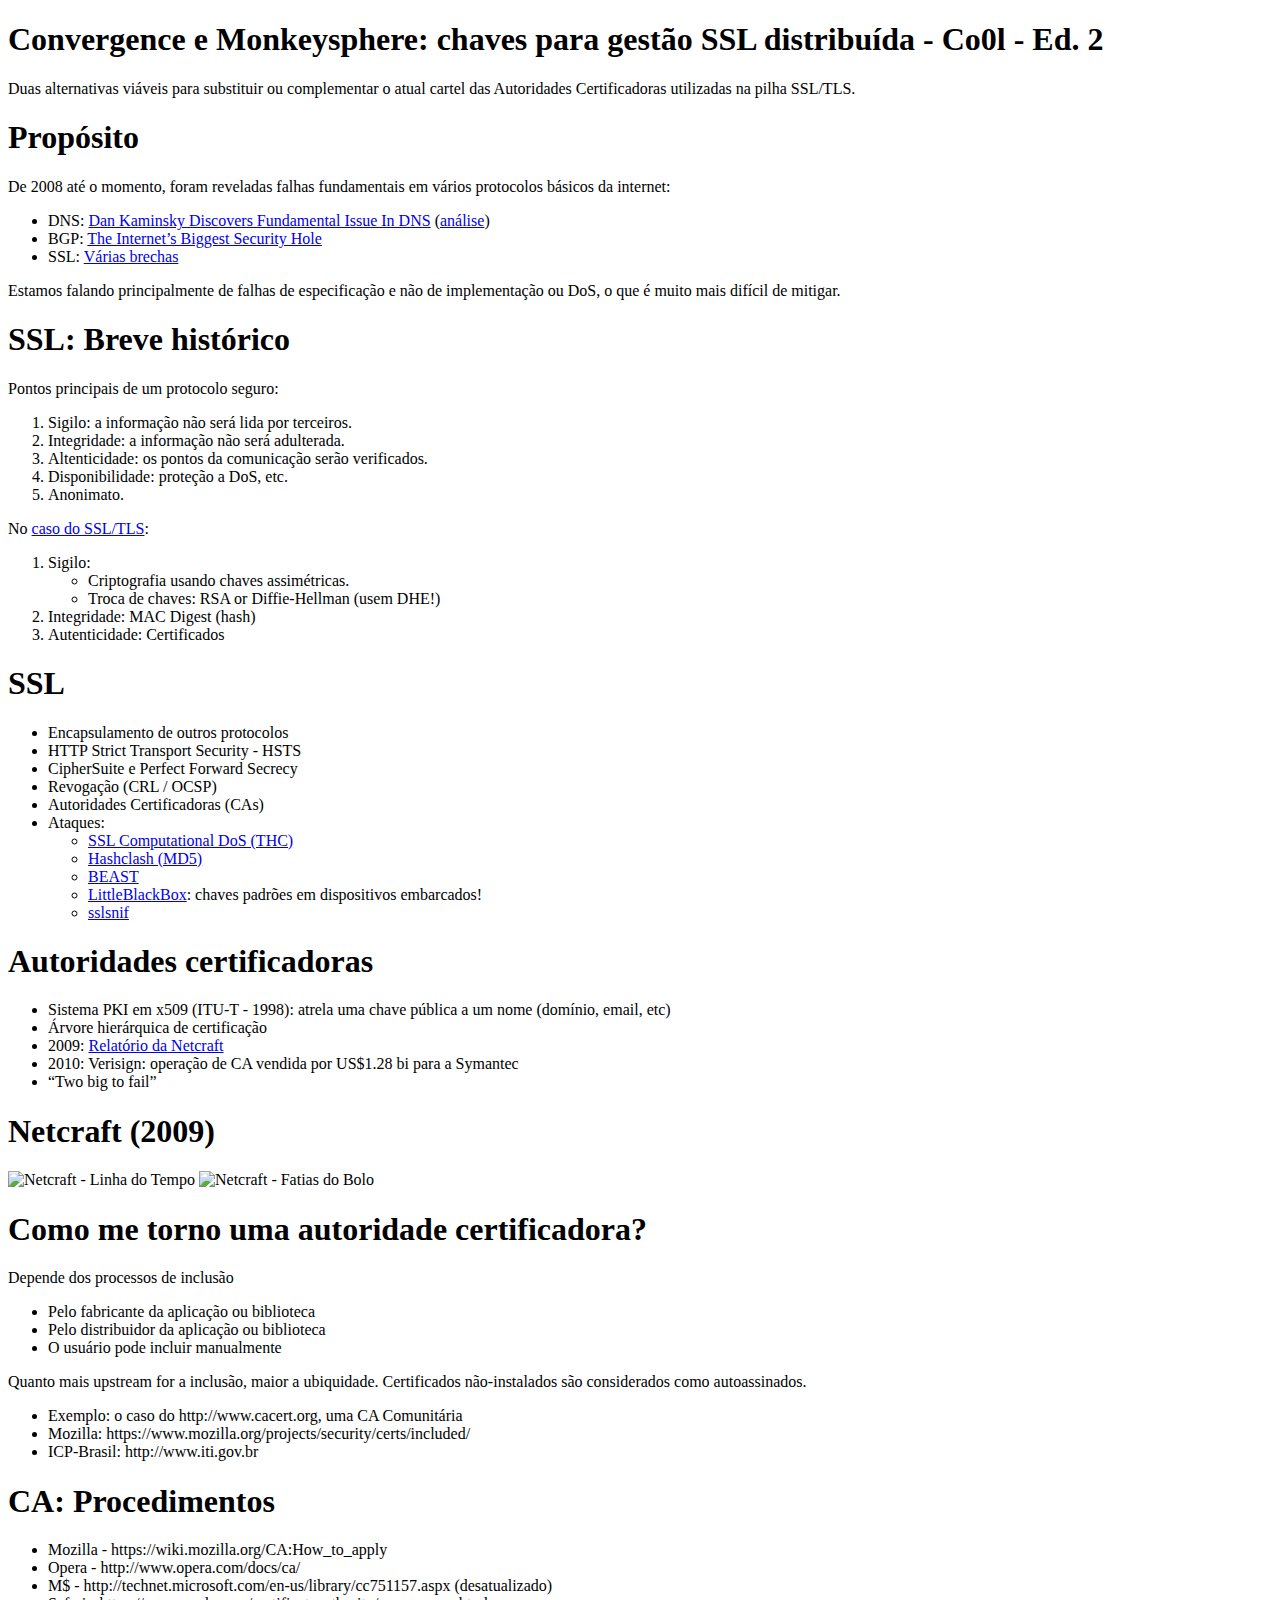
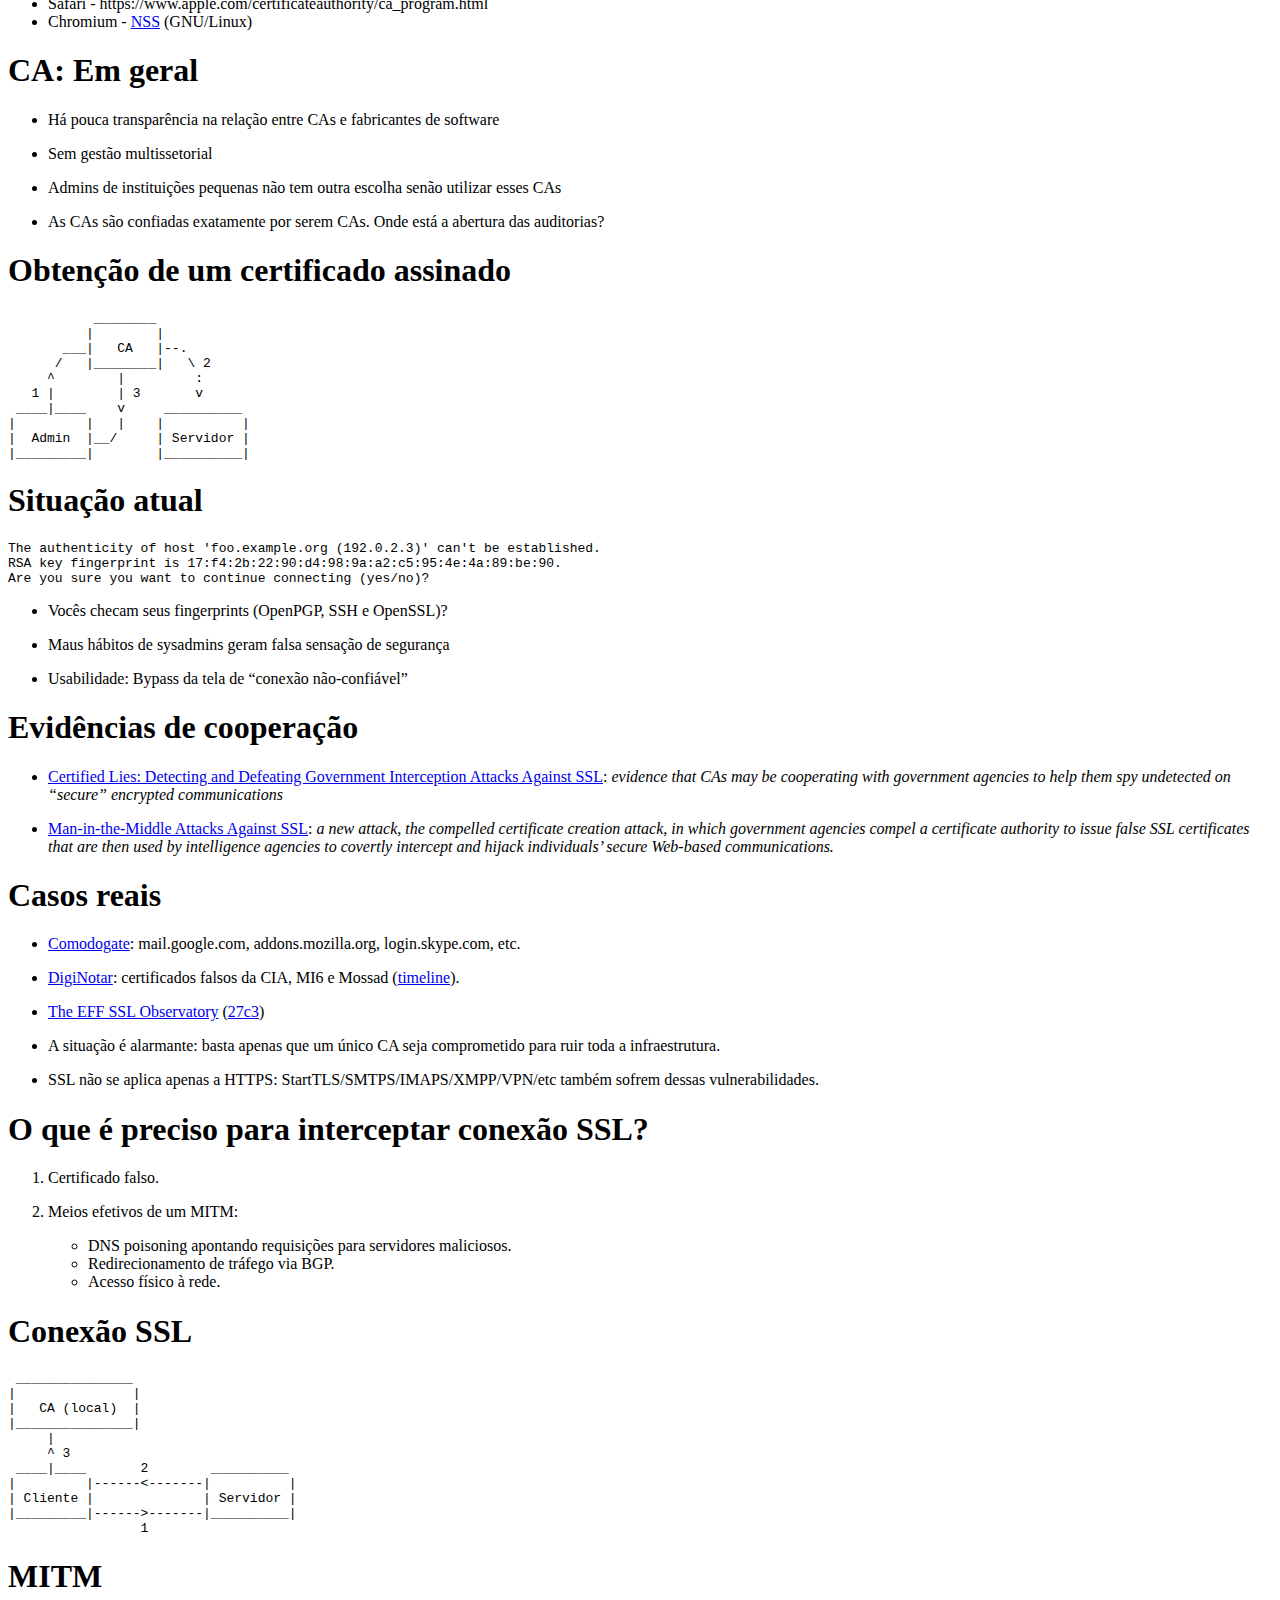
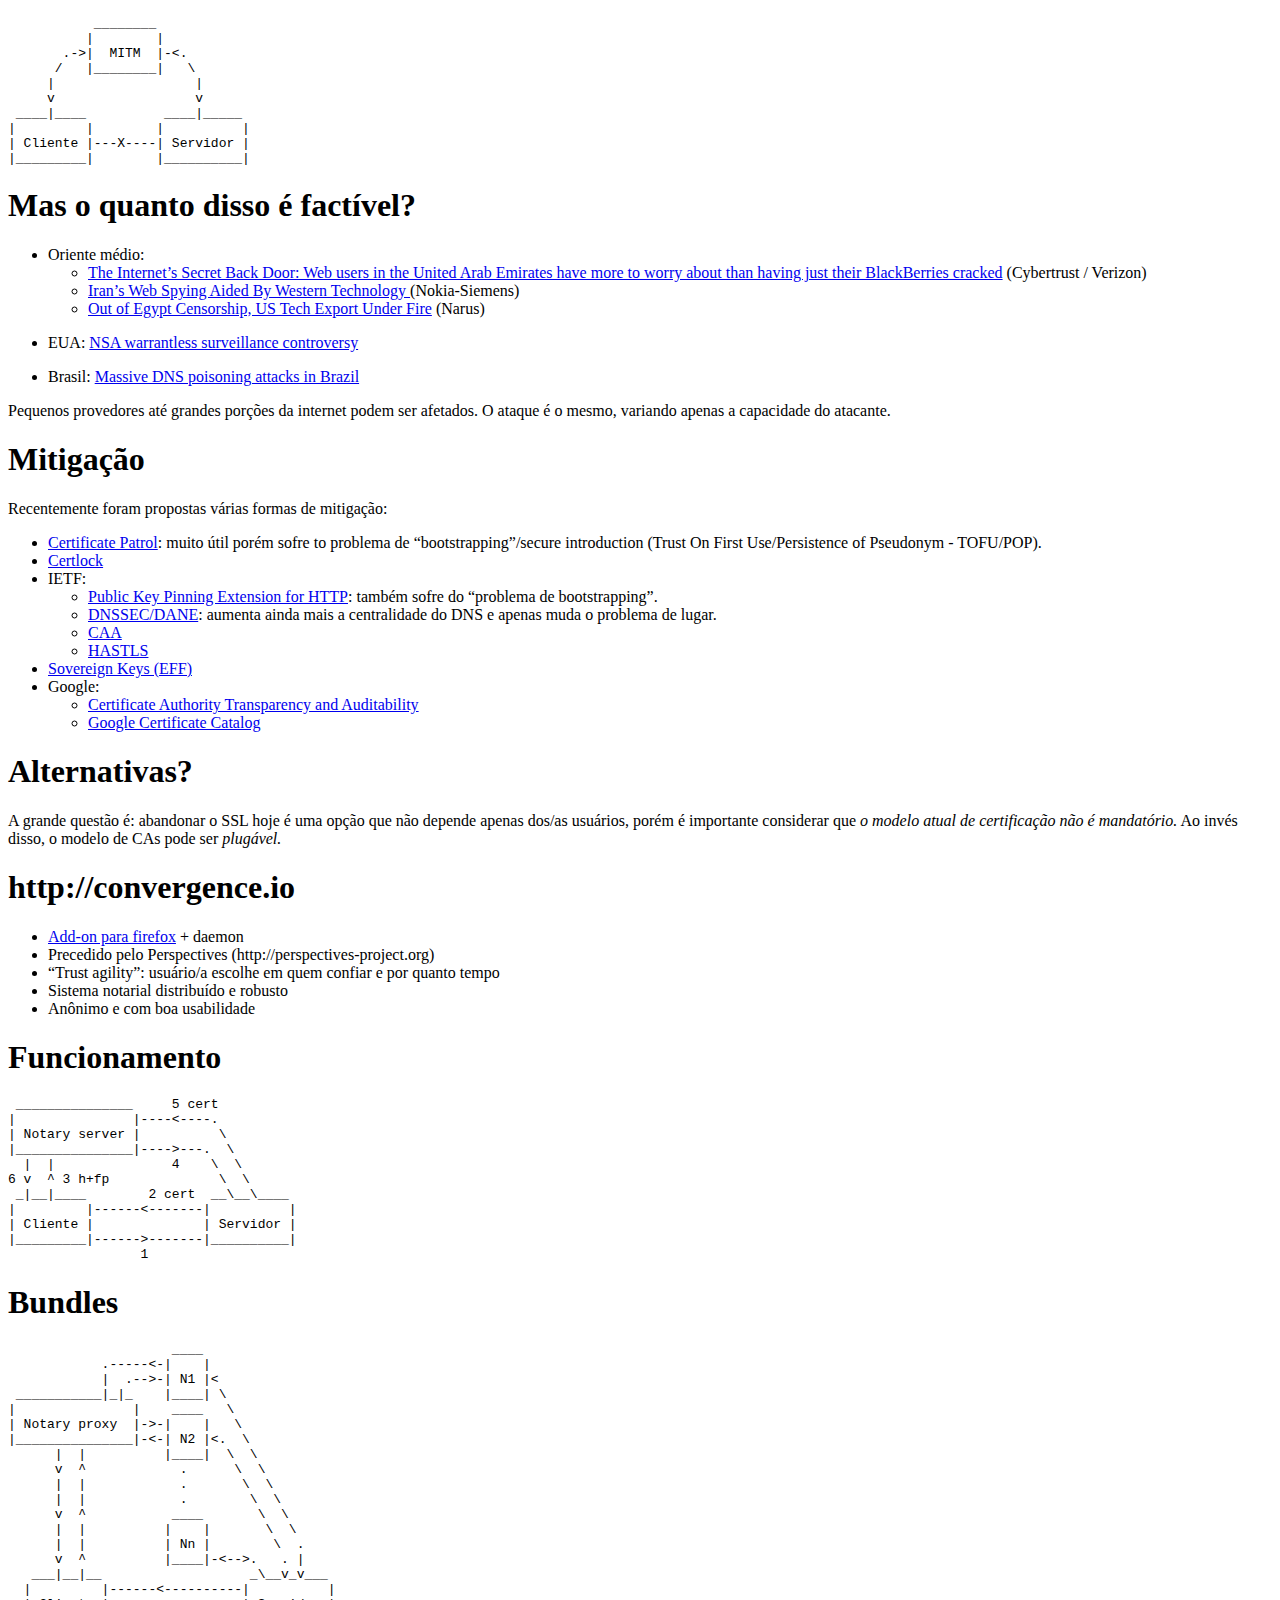
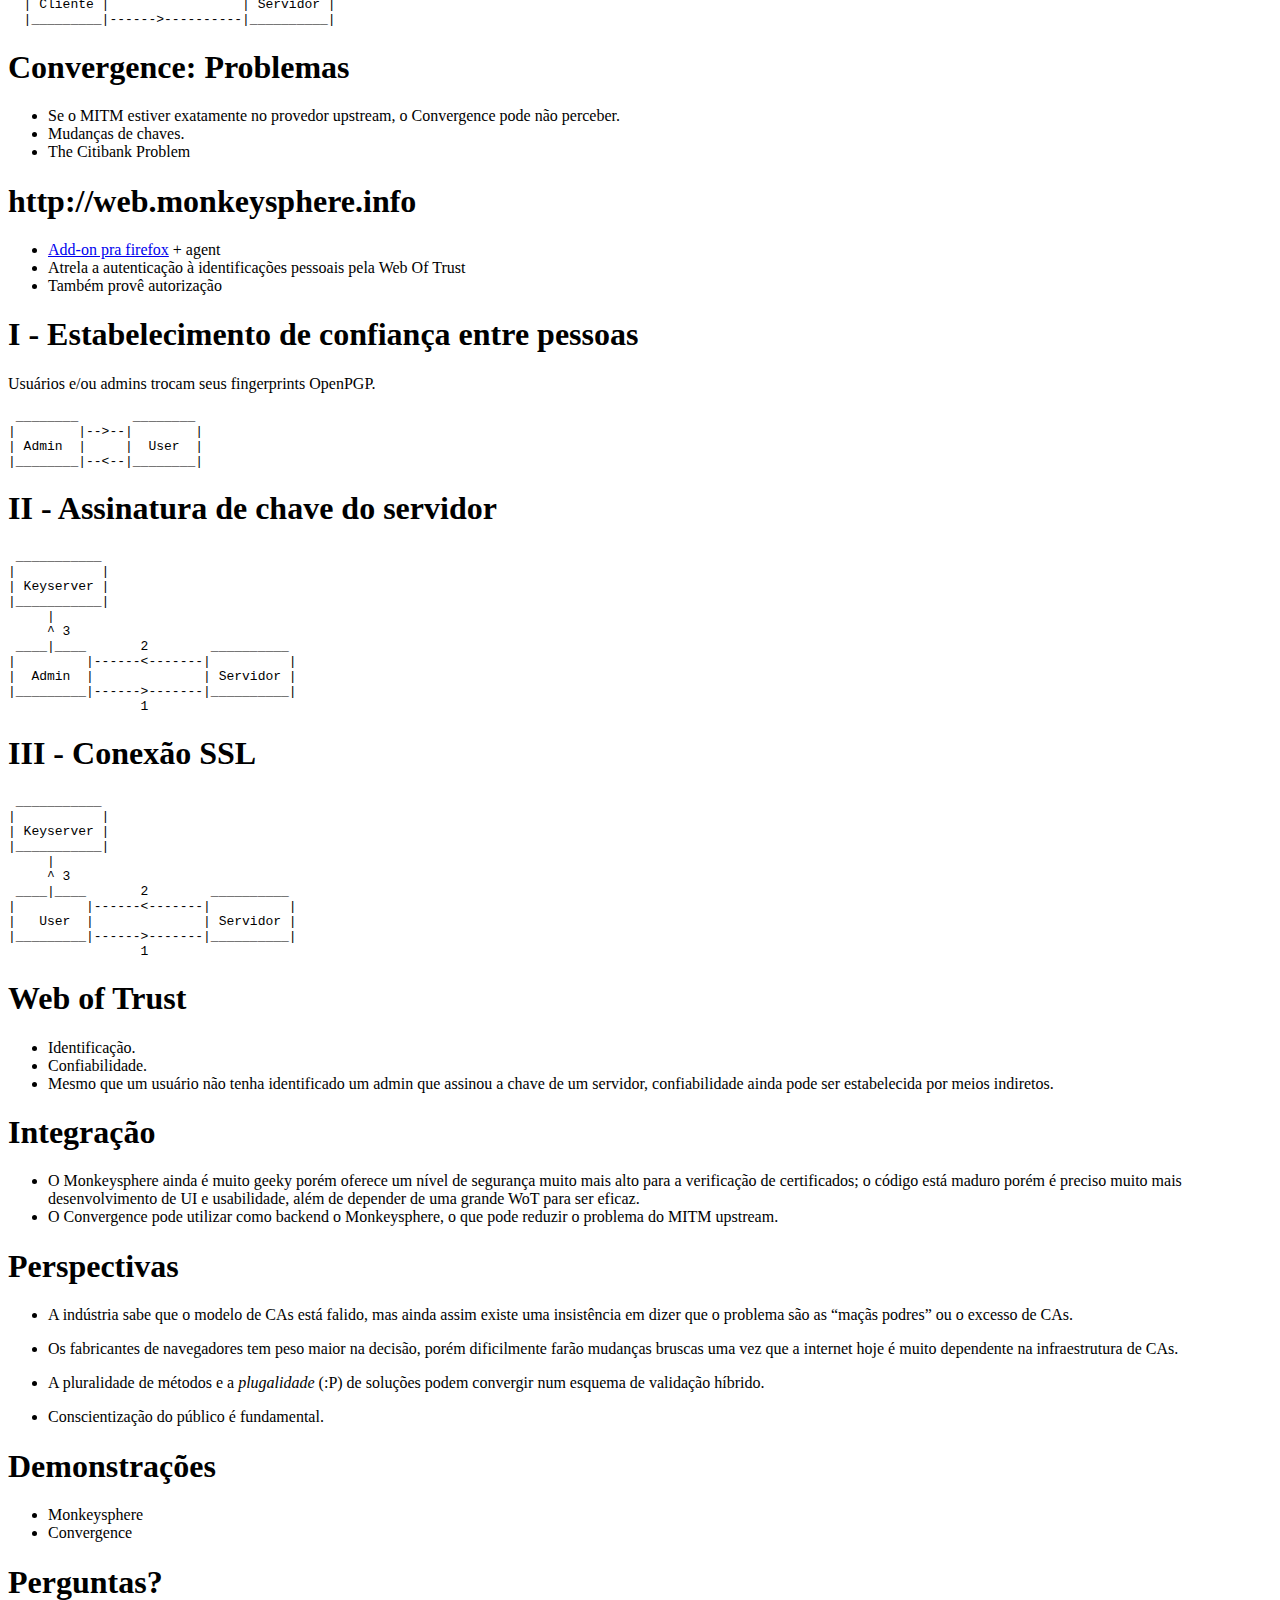
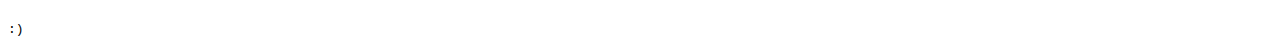
==== commit a7712972: "Fixes" ====
--- a/cool.html
+++ b/cool.html
@@ -44,10 +44,8 @@
 <div class="presentation">
    
 <div class='slide '>
-<h1 id="convergence-e-monkeysphere-chaves-para-gesto-ssl-distribuda---co0l---ed-2">Convergence e Monkeysphere: chaves para gestão SSL distribuída - Co0l - Ed. 2</h1><p><a href="http://convergence.io">Convergence</a> e
-<a href="http://web.monkeysphere.info">Monkeysphere</a>: duas alternativas viáveis para
-substituir ou complementar o atual cartel das Autoridades Certificadoras
-utilizadas na pilha SSL/TLS.</p>
+<h1 id="convergence-e-monkeysphere-chaves-para-gesto-ssl-distribuda---co0l---ed-2">Convergence e Monkeysphere: chaves para gestão SSL distribuída - Co0l - Ed. 2</h1><p>Duas alternativas viáveis para substituir ou complementar o atual cartel das
+Autoridades Certificadoras utilizadas na pilha SSL/TLS.</p>
 
 
 </div>
@@ -80,7 +78,12 @@
 <p>No <a href="https://techmeet.sarava.org/uploads/Agenda/SSL_For_Activists.pdf">caso do SSL/TLS</a>:</p>
 
 <ol>
-  <li>Sigilo: Bulk Encryption e troca de chaves: RSA or Diffie-Hellman (usem DHE!)</li>
+  <li>Sigilo:
+    <ul>
+      <li>Criptografia usando chaves assimétricas.</li>
+      <li>Troca de chaves: RSA or Diffie-Hellman (usem DHE!)</li>
+    </ul>
+  </li>
   <li>Integridade: MAC Digest (hash)</li>
   <li>Autenticidade: Certificados</li>
 </ol>
@@ -89,13 +92,14 @@
 </div>
 <div class='slide '>
 <h1 id="ssl">SSL</h1><ul>
+  <li>Encapsulamento de outros protocolos</li>
   <li>HTTP Strict Transport Security - HSTS</li>
   <li>CipherSuite e Perfect Forward Secrecy</li>
-  <li>Revogação (CRS / OCSP)</li>
+  <li>Revogação (CRL / OCSP)</li>
   <li>Autoridades Certificadoras (CAs)</li>
   <li>Ataques:
     <ul>
-      <li><a href="http://vincent.bernat.im/en/blog/2011-ssl-dos-mitigation.html">Computational DoS Mitigation (THC)</a></li>
+      <li><a href="http://www.thc.org/thc-ssl-dos/">SSL Computational DoS (THC)</a></li>
       <li><a href="http://www.win.tue.nl/hashclash/rogue-ca/">Hashclash (MD5)</a></li>
       <li><a href="https://wiki.koumbit.net/BeastSecurityAssessment">BEAST</a></li>
       <li><a href="https://code.google.com/p/littleblackbox/">LittleBlackBox</a>: chaves padrões em dispositivos embarcados!</li>
@@ -151,17 +155,25 @@
   <li>Opera - http://www.opera.com/docs/ca/</li>
   <li>M$ - http://technet.microsoft.com/en-us/library/cc751157.aspx (desatualizado)</li>
   <li>Safari - https://www.apple.com/certificateauthority/ca_program.html</li>
-  <li>Chromiun - <a href="http://code.google.com/p/chromium/wiki/LinuxCertManagement">NSS</a> (GNU/Linux)</li>
+  <li>Chromium - <a href="http://code.google.com/p/chromium/wiki/LinuxCertManagement">NSS</a> (GNU/Linux)</li>
 </ul>
 
 
 </div>
 <div class='slide '>
 <h1 id="ca-em-geral">CA: Em geral</h1><ul>
-  <li>Há pouca transparência na relação entre CAs e fabricantes de software</li>
-  <li>Sem gestão multissetorial</li>
-  <li>Admins de instituições pequenas não tem outra escolha senão utilizar esses CAs</li>
-  <li>As CAs são confiadas exatamente por serem CAs. Onde está a abertura das auditorias?</li>
+  <li>
+    <p>Há pouca transparência na relação entre CAs e fabricantes de software</p>
+  </li>
+  <li>
+    <p>Sem gestão multissetorial</p>
+  </li>
+  <li>
+    <p>Admins de instituições pequenas não tem outra escolha senão utilizar esses CAs</p>
+  </li>
+  <li>
+    <p>As CAs são confiadas exatamente por serem CAs. Onde está a abertura das auditorias?</p>
+  </li>
 </ul>
 
 
@@ -188,36 +200,59 @@
 </code></pre>
 
 <ul>
-  <li>Vocês checam seus fingerprints (OpenPGP, SSH e OpenSSL)?</li>
-  <li>Maus hábitos de sysadmins geram falsa sensação de segurança</li>
-  <li>Usabilidade: Bypass da tela de &ldquo;conexão não-confiável&rdquo;</li>
+  <li>
+    <p>Vocês checam seus fingerprints (OpenPGP, SSH e OpenSSL)?</p>
+  </li>
+  <li>
+    <p>Maus hábitos de sysadmins geram falsa sensação de segurança</p>
+  </li>
+  <li>
+    <p>Usabilidade: Bypass da tela de &ldquo;conexão não-confiável&rdquo;</p>
+  </li>
 </ul>
 
 
 </div>
 <div class='slide '>
 <h1 id="evidncias-de-cooperao">Evidências de cooperação</h1><ul>
-  <li><a href="http://web.monkeysphere.info/news/CA_Cooperation_with_Governments/">Certified Lies: Detecting and Defeating Government Interception Attacks Against SSL</a>: <em>evidence that CAs may be cooperating with government agencies to help them spy undetected on &ldquo;secure&rdquo; encrypted communications</em></li>
-  <li><a href="https://www.schneier.com/blog/archives/2010/04/man-in-the-midd_2.html">Man-in-the-Middle Attacks Against SSL</a>: <em>a new attack, the compelled certificate creation attack, in which government agencies compel a certificate authority to issue false SSL certificates that are then used by intelligence agencies to covertly intercept and hijack individuals&rsquo; secure Web-based communications.</em></li>
+  <li>
+    <p><a href="http://web.monkeysphere.info/news/CA_Cooperation_with_Governments/">Certified Lies: Detecting and Defeating Government Interception Attacks Against SSL</a>: <em>evidence that CAs may be cooperating with government agencies to help them spy undetected on &ldquo;secure&rdquo; encrypted communications</em></p>
+  </li>
+  <li>
+    <p><a href="https://www.schneier.com/blog/archives/2010/04/man-in-the-midd_2.html">Man-in-the-Middle Attacks Against SSL</a>: <em>a new attack, the compelled certificate creation attack, in which government agencies compel a certificate authority to issue false SSL certificates that are then used by intelligence agencies to covertly intercept and hijack individuals&rsquo; secure Web-based communications.</em></p>
+  </li>
 </ul>
 
 
 </div>
 <div class='slide '>
 <h1 id="casos-reais">Casos reais</h1><ul>
-  <li><a href="http://it.slashdot.org/story/08/12/23/0046258">Comodogate</a>: mail.google.com, addons.mozilla.org, login.skype.com, etc.</li>
-  <li><a href="http://www.f-secure.com/weblog/archives/00002228.html">DigiNotar</a>: certificados falsos da CIA, MI6 e Mossad (<a href="http://www.networking4all.com/en/ssl+certificates/ssl+news/time-line+for+the+diginotar+hack/">timeline</a>).</li>
-  <li><a href="https://www.eff.org/observatory">The EFF SSL Observatory</a> (<a href="http://events.ccc.de/congress/2010/Fahrplan/events/4121.en.html">27c3</a>)</li>
-  <li>A situação é alarmante: basta apenas que um único CA seja comprometido para ruir toda a infraestrutura.</li>
-  <li>SSL não se aplica apenas a HTTPS: StartTLS/SMTPS/IMAPS/XMPP/VPN/etc também sofrem dessas vulnerabilidades.</li>
+  <li>
+    <p><a href="http://it.slashdot.org/story/08/12/23/0046258">Comodogate</a>: mail.google.com, addons.mozilla.org, login.skype.com, etc.</p>
+  </li>
+  <li>
+    <p><a href="http://www.f-secure.com/weblog/archives/00002228.html">DigiNotar</a>: certificados falsos da CIA, MI6 e Mossad (<a href="http://www.networking4all.com/en/ssl+certificates/ssl+news/time-line+for+the+diginotar+hack/">timeline</a>).</p>
+  </li>
+  <li>
+    <p><a href="https://www.eff.org/observatory">The EFF SSL Observatory</a> (<a href="http://events.ccc.de/congress/2010/Fahrplan/events/4121.en.html">27c3</a>)</p>
+  </li>
+  <li>
+    <p>A situação é alarmante: basta apenas que um único CA seja comprometido para ruir toda a infraestrutura.</p>
+  </li>
+  <li>
+    <p>SSL não se aplica apenas a HTTPS: StartTLS/SMTPS/IMAPS/XMPP/VPN/etc também sofrem dessas vulnerabilidades.</p>
+  </li>
 </ul>
 
 
 </div>
 <div class='slide '>
 <h1 id="o-que--preciso-para-interceptar-conexo-ssl">O que é preciso para interceptar conexão SSL?</h1><ol>
-  <li>Certificado falso.</li>
-  <li>Meios efetivos de um MITM:
+  <li>
+    <p>Certificado falso.</p>
+  </li>
+  <li>
+    <p>Meios efetivos de um MITM:</p>
     <ul>
       <li>DNS poisoning apontando requisições para servidores maliciosos.</li>
       <li>Redirecionamento de tráfego via BGP.</li>
@@ -261,12 +296,20 @@
 </div>
 <div class='slide '>
 <h1 id="mas-o-quanto-disso--factvel">Mas o quanto disso é factível?</h1><ul>
-  <li>Oriente médio: <a href="http://www.slate.com/articles/technology/webhead/2010/08/the_internets_secret_back_door.html">The Internet&rsquo;s Secret Back Door: Web users in the United Arab Emirates have more to worry about than having just their BlackBerries cracked</a></li>
-  <li>EUA: <a href="https://en.wikipedia.org/wiki/NSA_warrantless_surveillance_controversy / https://en.wikipedia.org/wiki/Hepting_v._AT%26T">NSA warrantless surveillance controversy</a></li>
+  <li>Oriente médio:
+    <ul>
+      <li><a href="http://www.slate.com/articles/technology/webhead/2010/08/the_internets_secret_back_door.html">The Internet&rsquo;s Secret Back Door: Web users in the United Arab Emirates have more to worry about than having just their BlackBerries cracked</a> (Cybertrust / Verizon)</li>
+      <li><a href="http://online.wsj.com/article/SB124562668777335653.html#mod=rss_whats_news_us">Iran&rsquo;s Web Spying Aided By Western Technology </a> (Nokia-Siemens)</li>
+      <li><a href="http://yro.slashdot.org/story/11/02/11/1920258/Out-of-Egypt-Censorship-US-Tech-Export-Under-Fire">Out of Egypt Censorship, US Tech Export Under Fire</a> (Narus)</li>
+    </ul>
+  </li>
+  <li>
+    <p>EUA: <a href="https://en.wikipedia.org/wiki/NSA_warrantless_surveillance_controversy / https://en.wikipedia.org/wiki/Hepting_v._AT%26T">NSA warrantless surveillance controversy</a></p>
+  </li>
   <li>Brasil: <a href="http://www.securelist.com/en/blog/208193214/Massive_DNS_poisoning_attacks_in_Brazil">Massive DNS poisoning attacks in Brazil</a></li>
 </ul>
 
-<p>A falha atinge de pequenos provedores até grandes porções da internet. O ataque é o mesmo, variando
+<p>Pequenos provedores até grandes porções da internet podem ser afetados. O ataque é o mesmo, variando
 apenas a capacidade do atacante.</p>
 
 
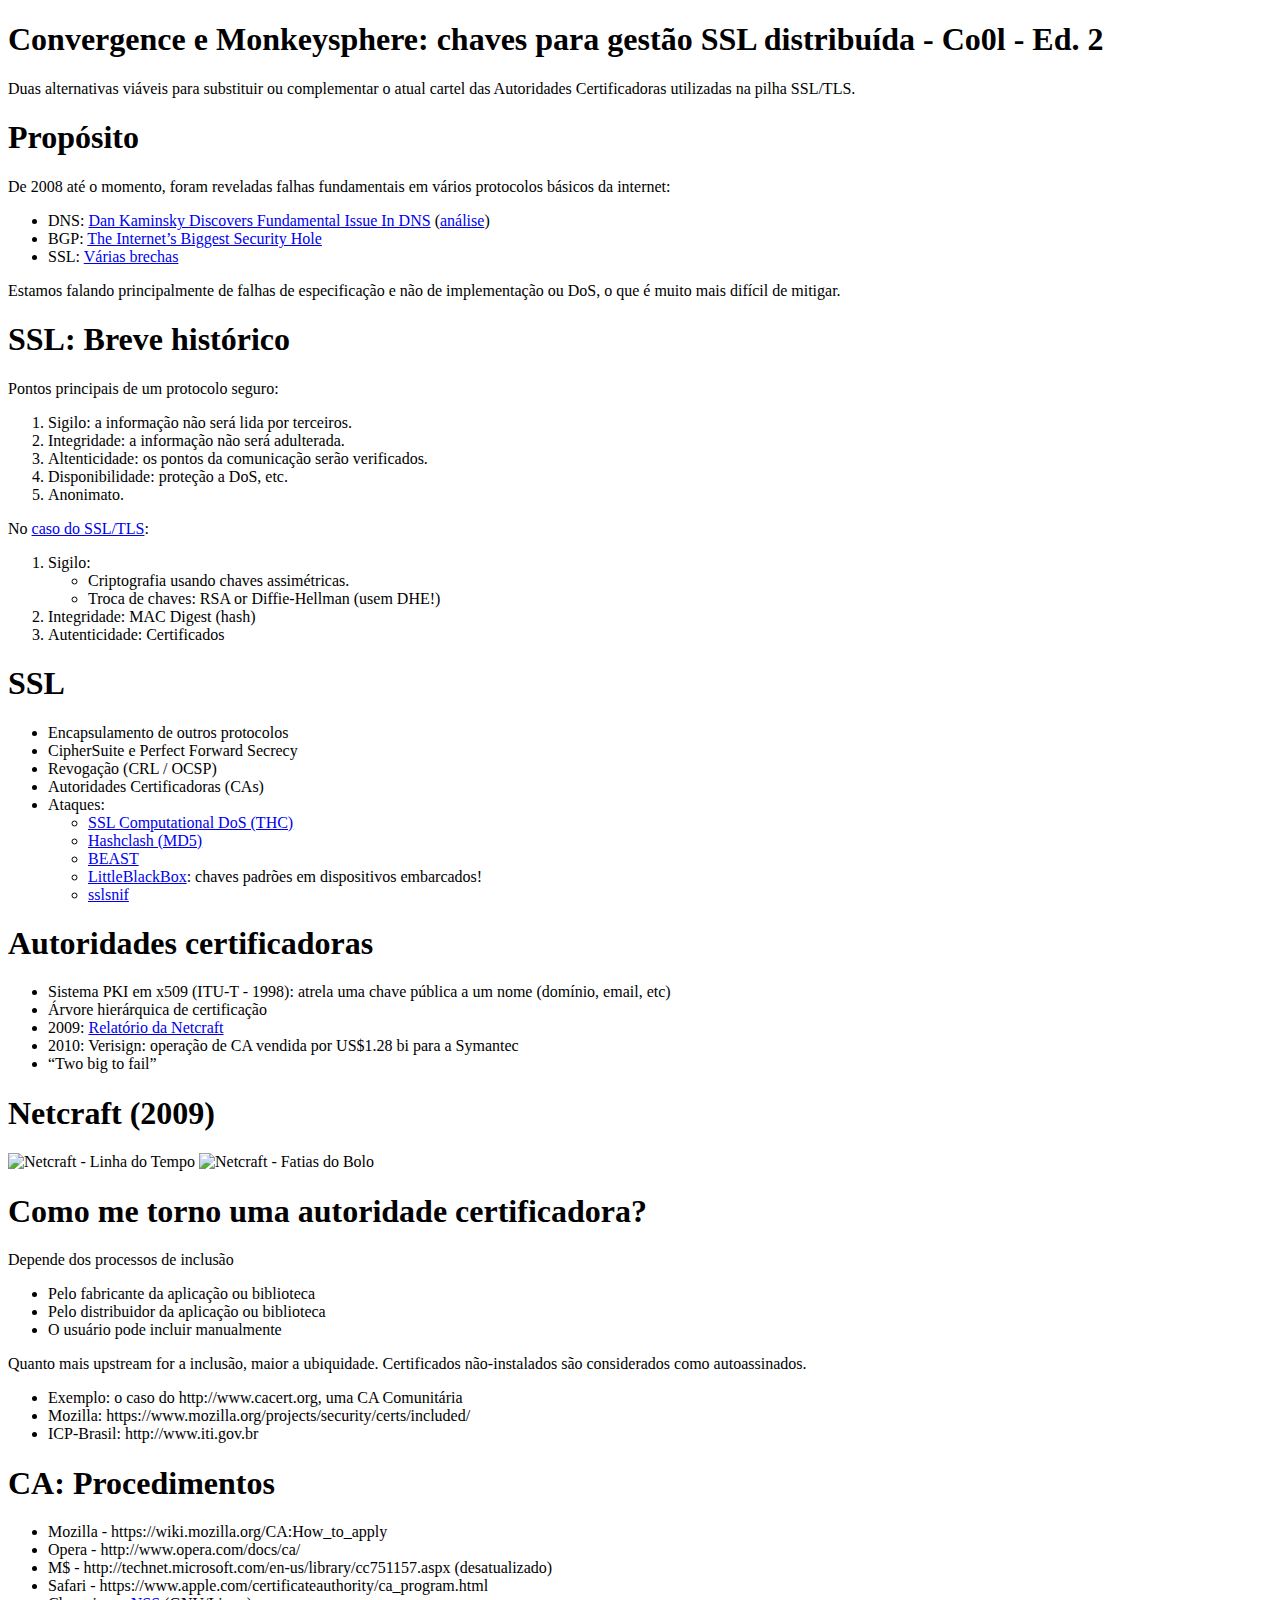
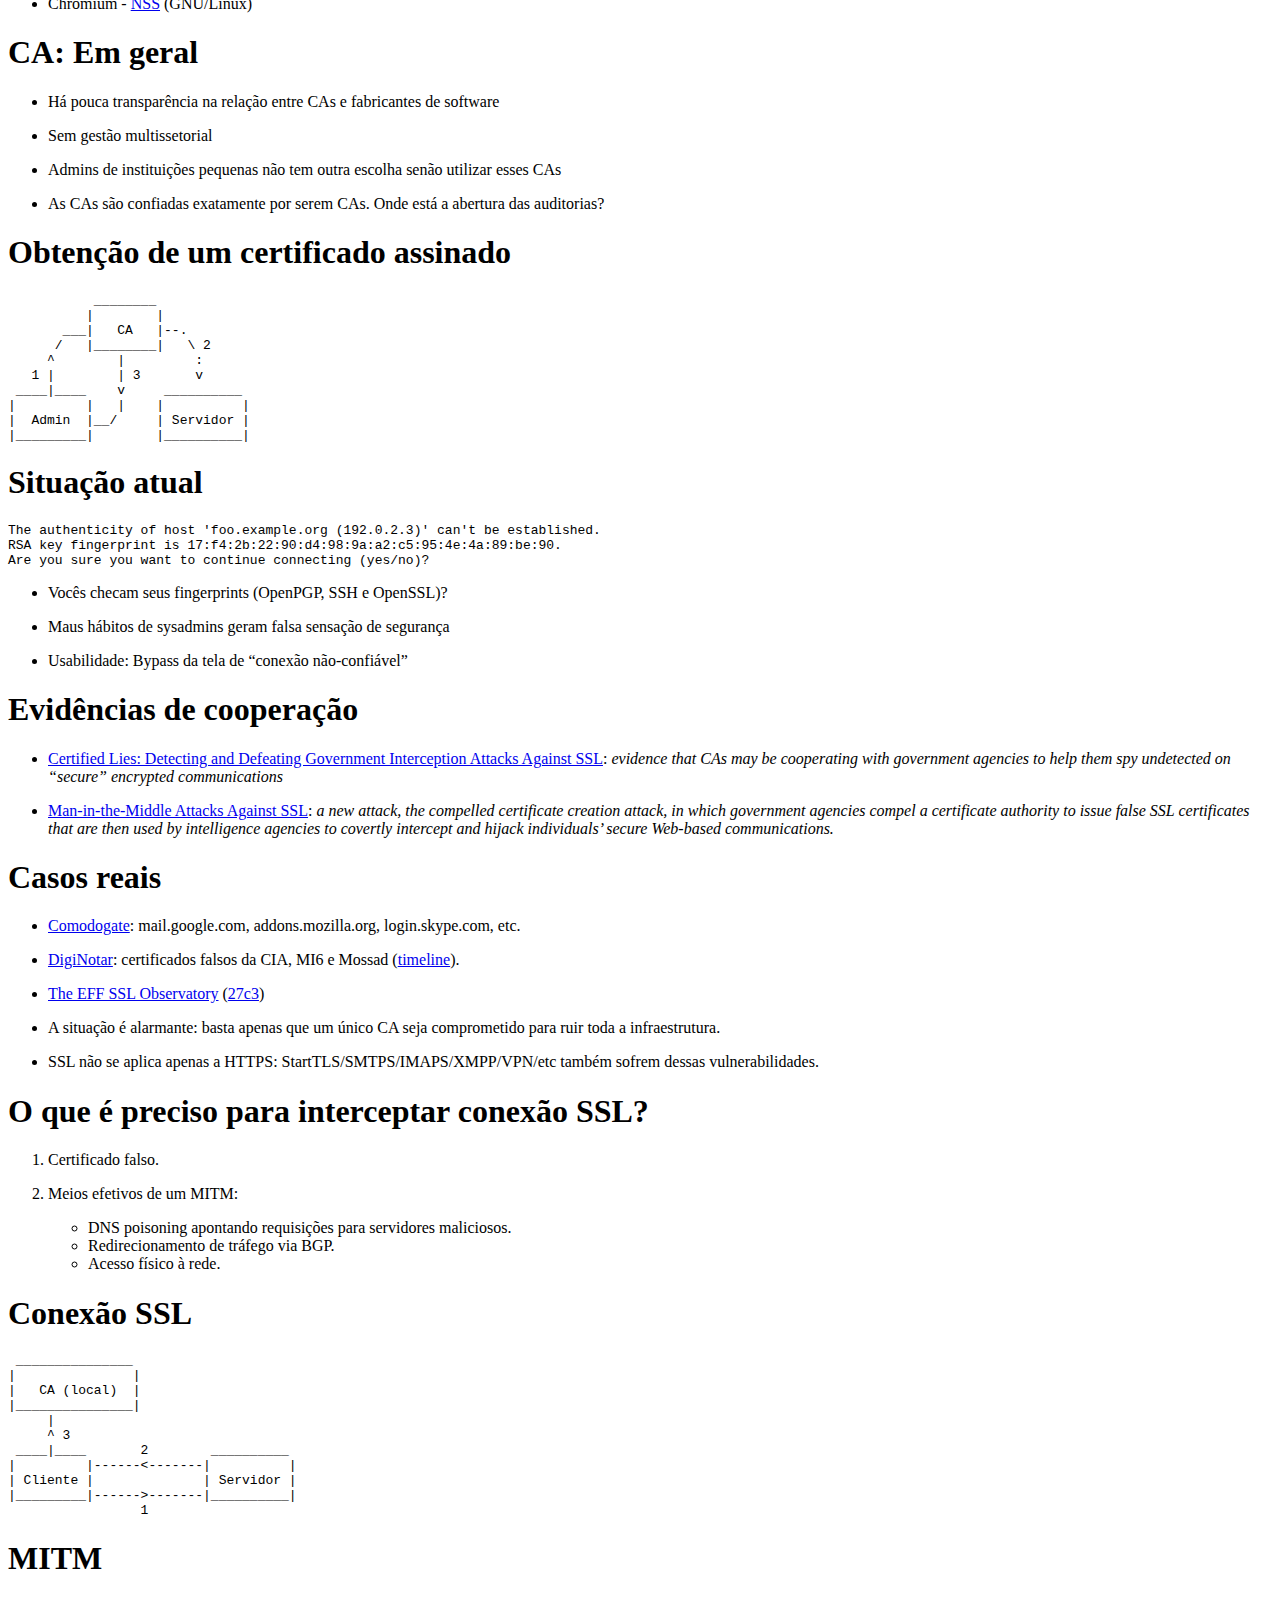
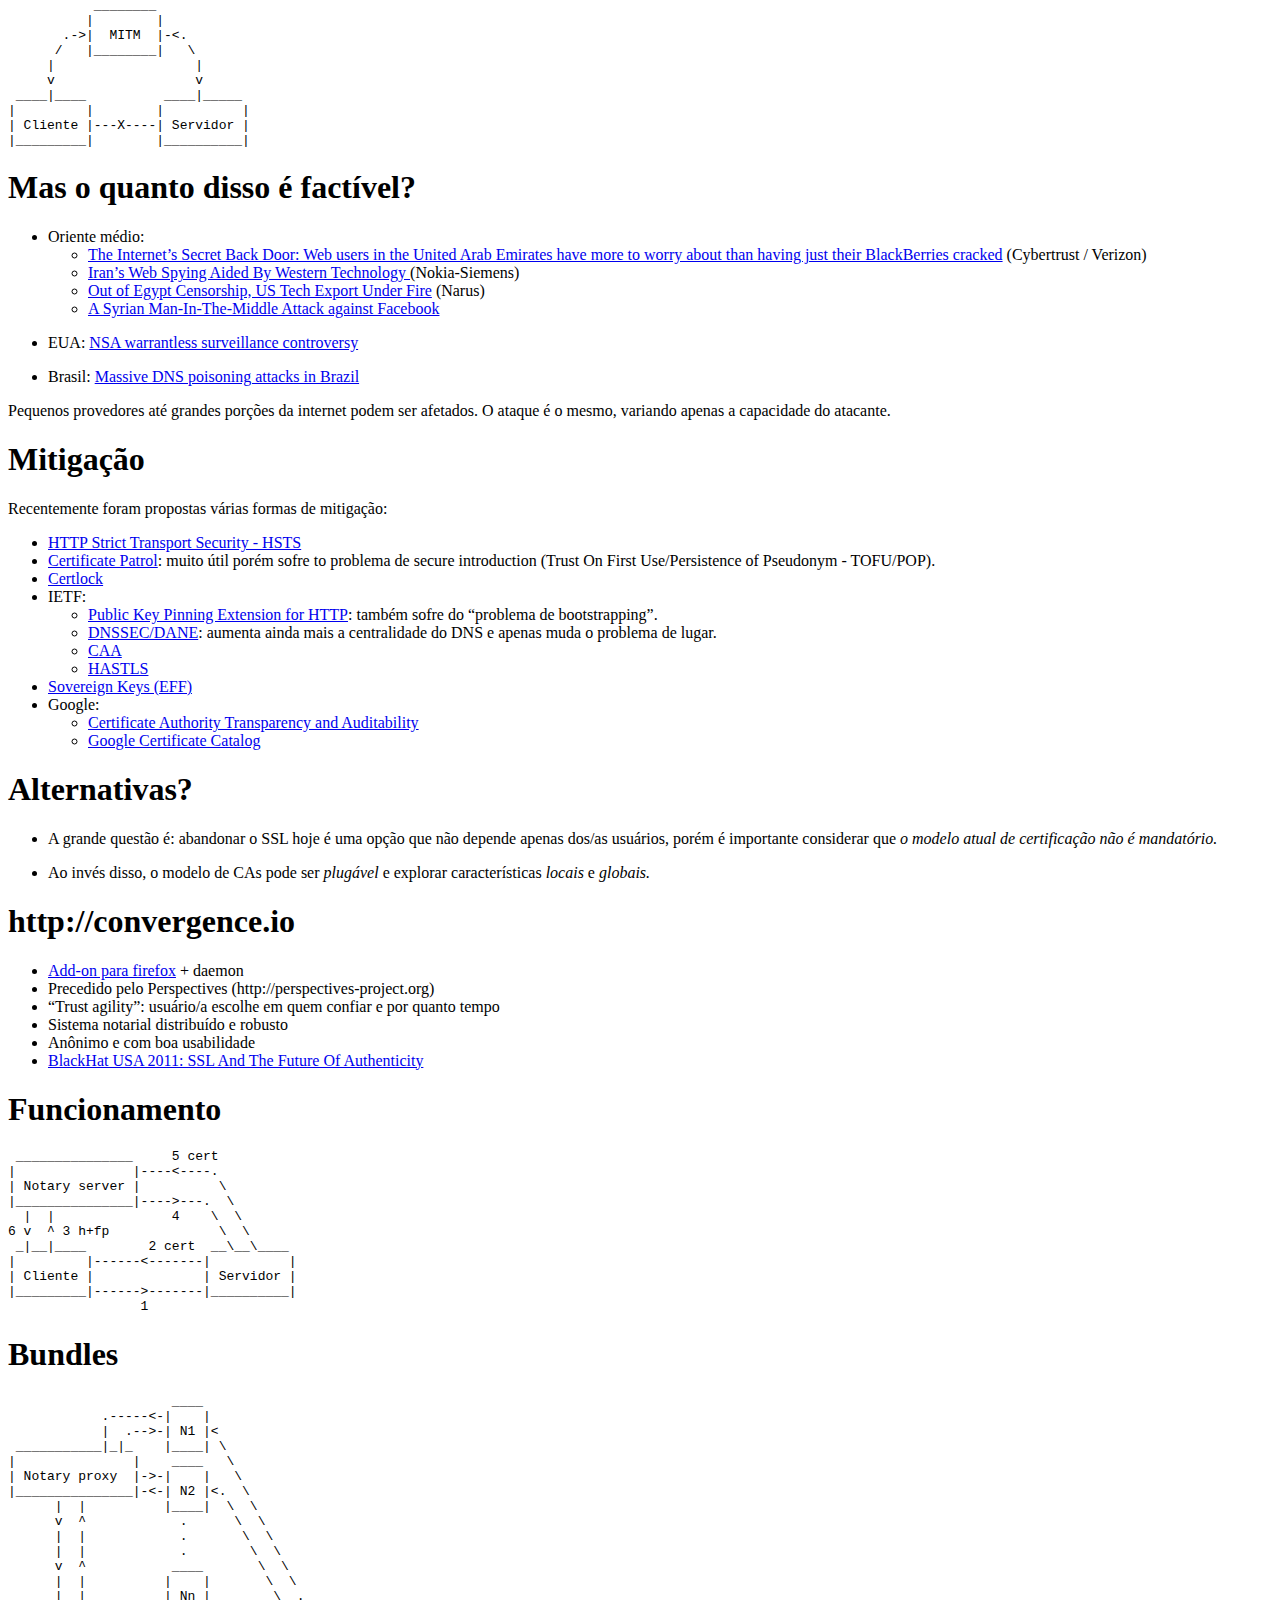
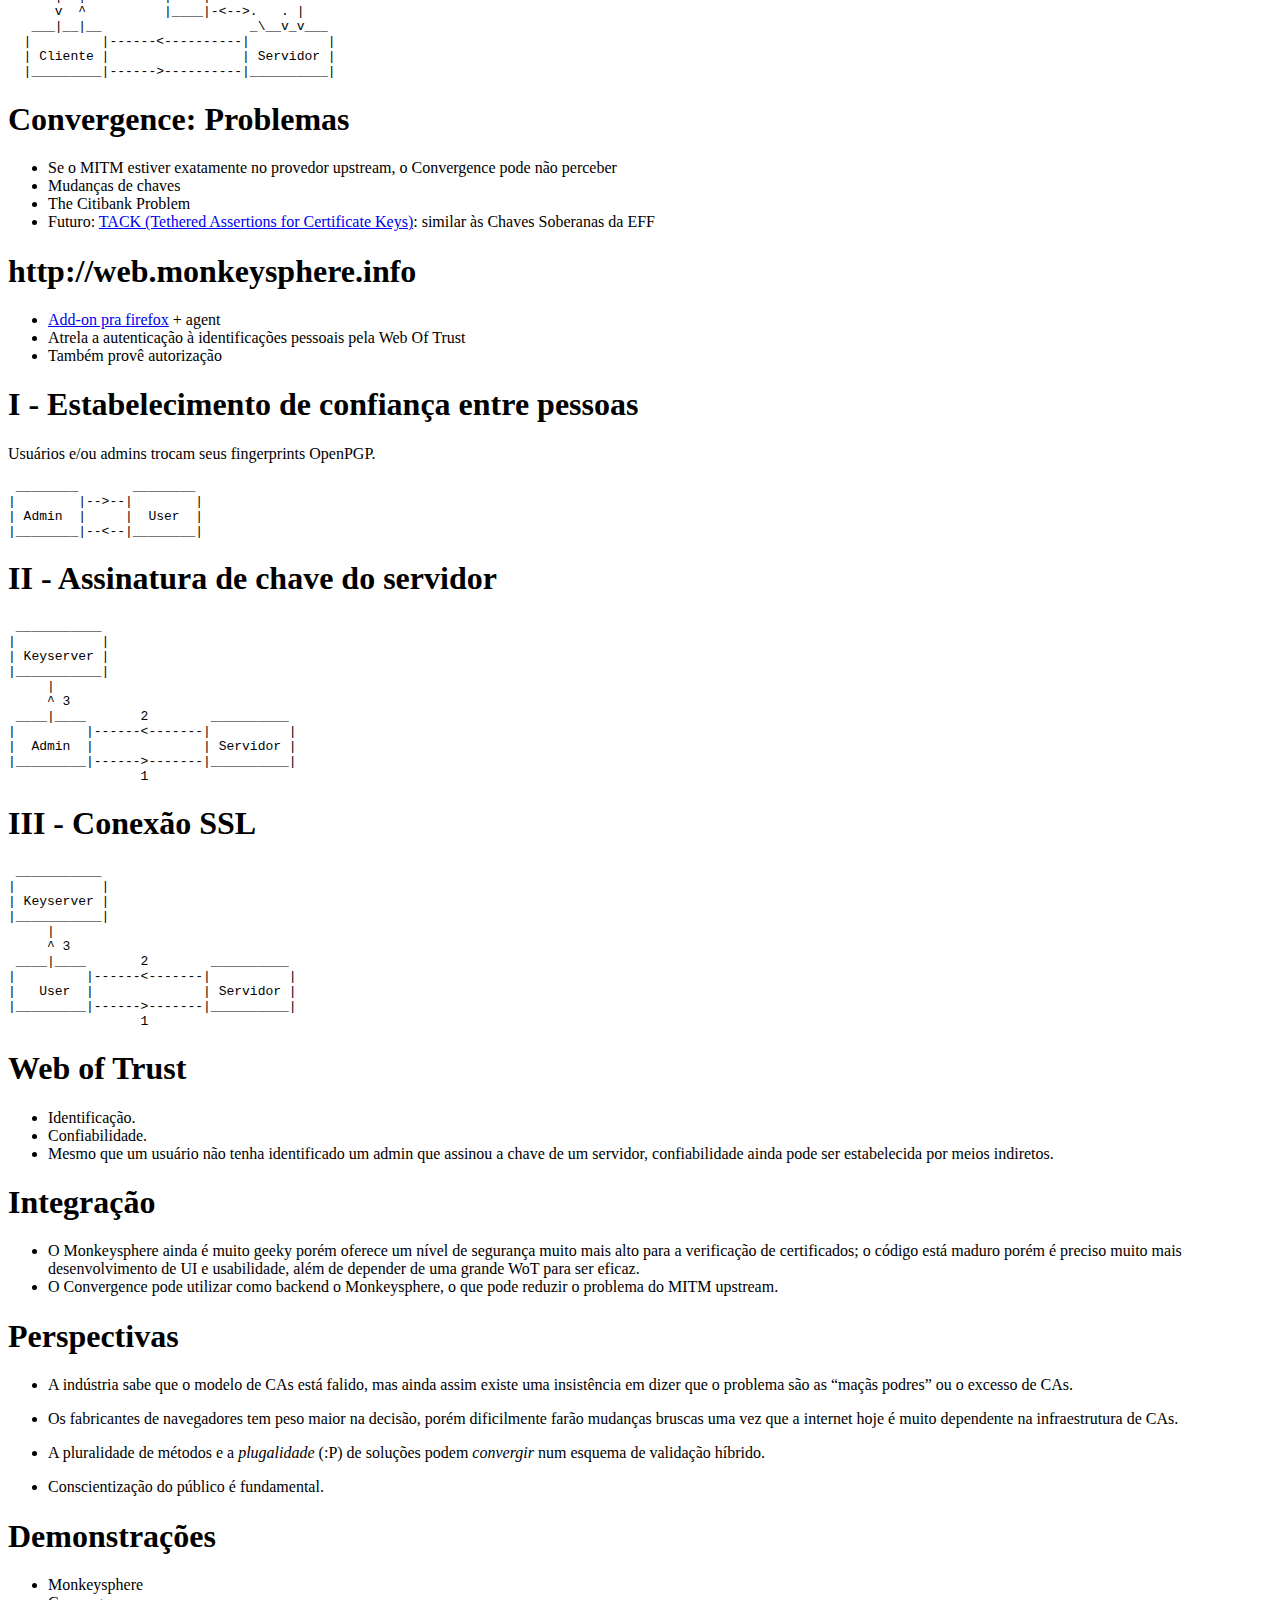
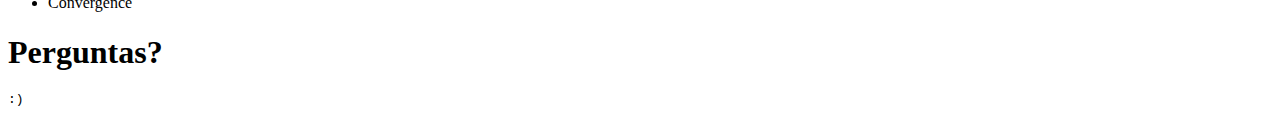
==== commit 4bda0695: "Minor changes" ====
--- a/cool.html
+++ b/cool.html
@@ -93,7 +93,6 @@
 <div class='slide '>
 <h1 id="ssl">SSL</h1><ul>
   <li>Encapsulamento de outros protocolos</li>
-  <li>HTTP Strict Transport Security - HSTS</li>
   <li>CipherSuite e Perfect Forward Secrecy</li>
   <li>Revogação (CRL / OCSP)</li>
   <li>Autoridades Certificadoras (CAs)</li>
@@ -301,6 +300,7 @@
       <li><a href="http://www.slate.com/articles/technology/webhead/2010/08/the_internets_secret_back_door.html">The Internet&rsquo;s Secret Back Door: Web users in the United Arab Emirates have more to worry about than having just their BlackBerries cracked</a> (Cybertrust / Verizon)</li>
       <li><a href="http://online.wsj.com/article/SB124562668777335653.html#mod=rss_whats_news_us">Iran&rsquo;s Web Spying Aided By Western Technology </a> (Nokia-Siemens)</li>
       <li><a href="http://yro.slashdot.org/story/11/02/11/1920258/Out-of-Egypt-Censorship-US-Tech-Export-Under-Fire">Out of Egypt Censorship, US Tech Export Under Fire</a> (Narus)</li>
+      <li><a href="https://www.eff.org/deeplinks/2011/05/syrian-man-middle-against-facebook">A Syrian Man-In-The-Middle Attack against Facebook</a></li>
     </ul>
   </li>
   <li>
@@ -318,7 +318,8 @@
 <h1 id="mitigao">Mitigação</h1><p>Recentemente foram propostas várias formas de mitigação:</p>
 
 <ul>
-  <li><a href="https://addons.mozilla.org/pt-BR/firefox/addon/certificate-patrol/?src=search">Certificate Patrol</a>: muito útil porém sofre to problema de &ldquo;bootstrapping&rdquo;/secure introduction (Trust On First Use/Persistence of Pseudonym - TOFU/POP).</li>
+  <li><a href="https://en.wikipedia.org/wiki/HTTP_Strict_Transport_Security">HTTP Strict Transport Security - HSTS</a></li>
+  <li><a href="https://addons.mozilla.org/pt-BR/firefox/addon/certificate-patrol/?src=search">Certificate Patrol</a>: muito útil porém sofre to problema de secure introduction (Trust On First Use/Persistence of Pseudonym - TOFU/POP).</li>
   <li><a href="https://code.google.com/p/certlock/">Certlock</a></li>
   <li>IETF:
     <ul>
@@ -340,9 +341,15 @@
 
 </div>
 <div class='slide '>
-<h1 id="alternativas">Alternativas?</h1><p>A grande questão é: abandonar o SSL hoje é uma opção que não depende apenas dos/as usuários, porém
-é importante considerar que <em>o modelo atual de certificação não é mandatório.</em> Ao invés disso, o modelo
-de CAs pode ser <em>plugável.</em></p>
+<h1 id="alternativas">Alternativas?</h1><ul>
+  <li>
+    <p>A grande questão é: abandonar o SSL hoje é uma opção que não depende apenas dos/as usuários, porém
+é importante considerar que <em>o modelo atual de certificação não é mandatório.</em></p>
+  </li>
+  <li>
+    <p>Ao invés disso, o modelo de CAs pode ser <em>plugável</em> e explorar características <em>locais</em> e <em>globais.</em></p>
+  </li>
+</ul>
 
 
 </div>
@@ -353,6 +360,7 @@
   <li>&ldquo;Trust agility&rdquo;: usuário/a escolhe em quem confiar e por quanto tempo</li>
   <li>Sistema notarial distribuído e robusto</li>
   <li>Anônimo e com boa usabilidade</li>
+  <li><a href="https://www.youtube.com/watch?v=Z7Wl2FW2TcA">BlackHat USA 2011: SSL And The Future Of Authenticity</a></li>
 </ul>
 
 
@@ -399,9 +407,10 @@
 </div>
 <div class='slide '>
 <h1 id="convergence-problemas">Convergence: Problemas</h1><ul>
-  <li>Se o MITM estiver exatamente no provedor upstream, o Convergence pode não perceber.</li>
-  <li>Mudanças de chaves.</li>
+  <li>Se o MITM estiver exatamente no provedor upstream, o Convergence pode não perceber</li>
+  <li>Mudanças de chaves</li>
   <li>The Citibank Problem</li>
+  <li>Futuro: <a href="https://github.com/moxie0/Convergence/wiki/TACK">TACK (Tethered Assertions for Certificate Keys)</a>: similar às Chaves Soberanas da EFF</li>
 </ul>
 
 
@@ -489,7 +498,7 @@
     <p>Os fabricantes de navegadores tem peso maior na decisão, porém dificilmente farão mudanças bruscas uma vez que a internet hoje é muito dependente na infraestrutura de CAs.</p>
   </li>
   <li>
-    <p>A pluralidade de métodos e a <em>plugalidade</em> (:P) de soluções podem convergir num esquema de validação híbrido.</p>
+    <p>A pluralidade de métodos e a <em>plugalidade</em> (:P) de soluções podem <em>convergir</em> num esquema de validação híbrido.</p>
   </li>
   <li>
     <p>Conscientização do público é fundamental.</p>
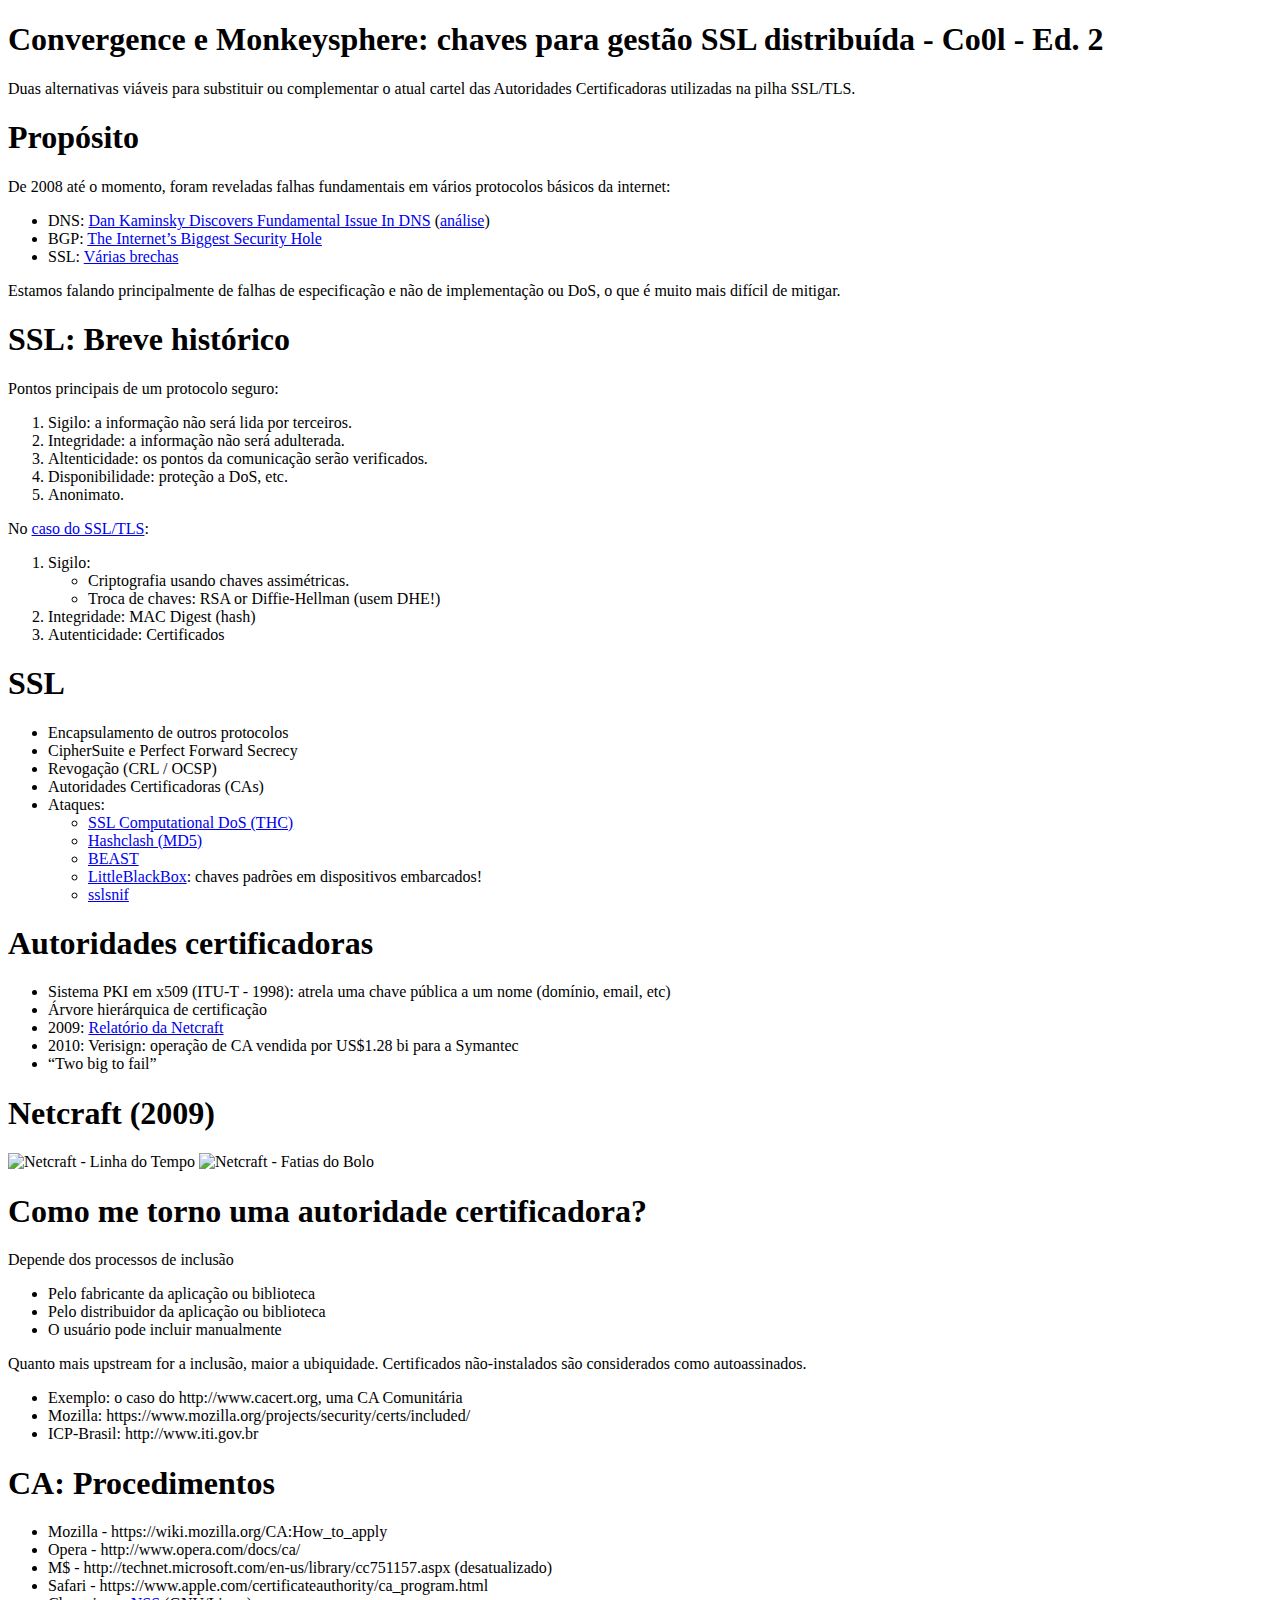
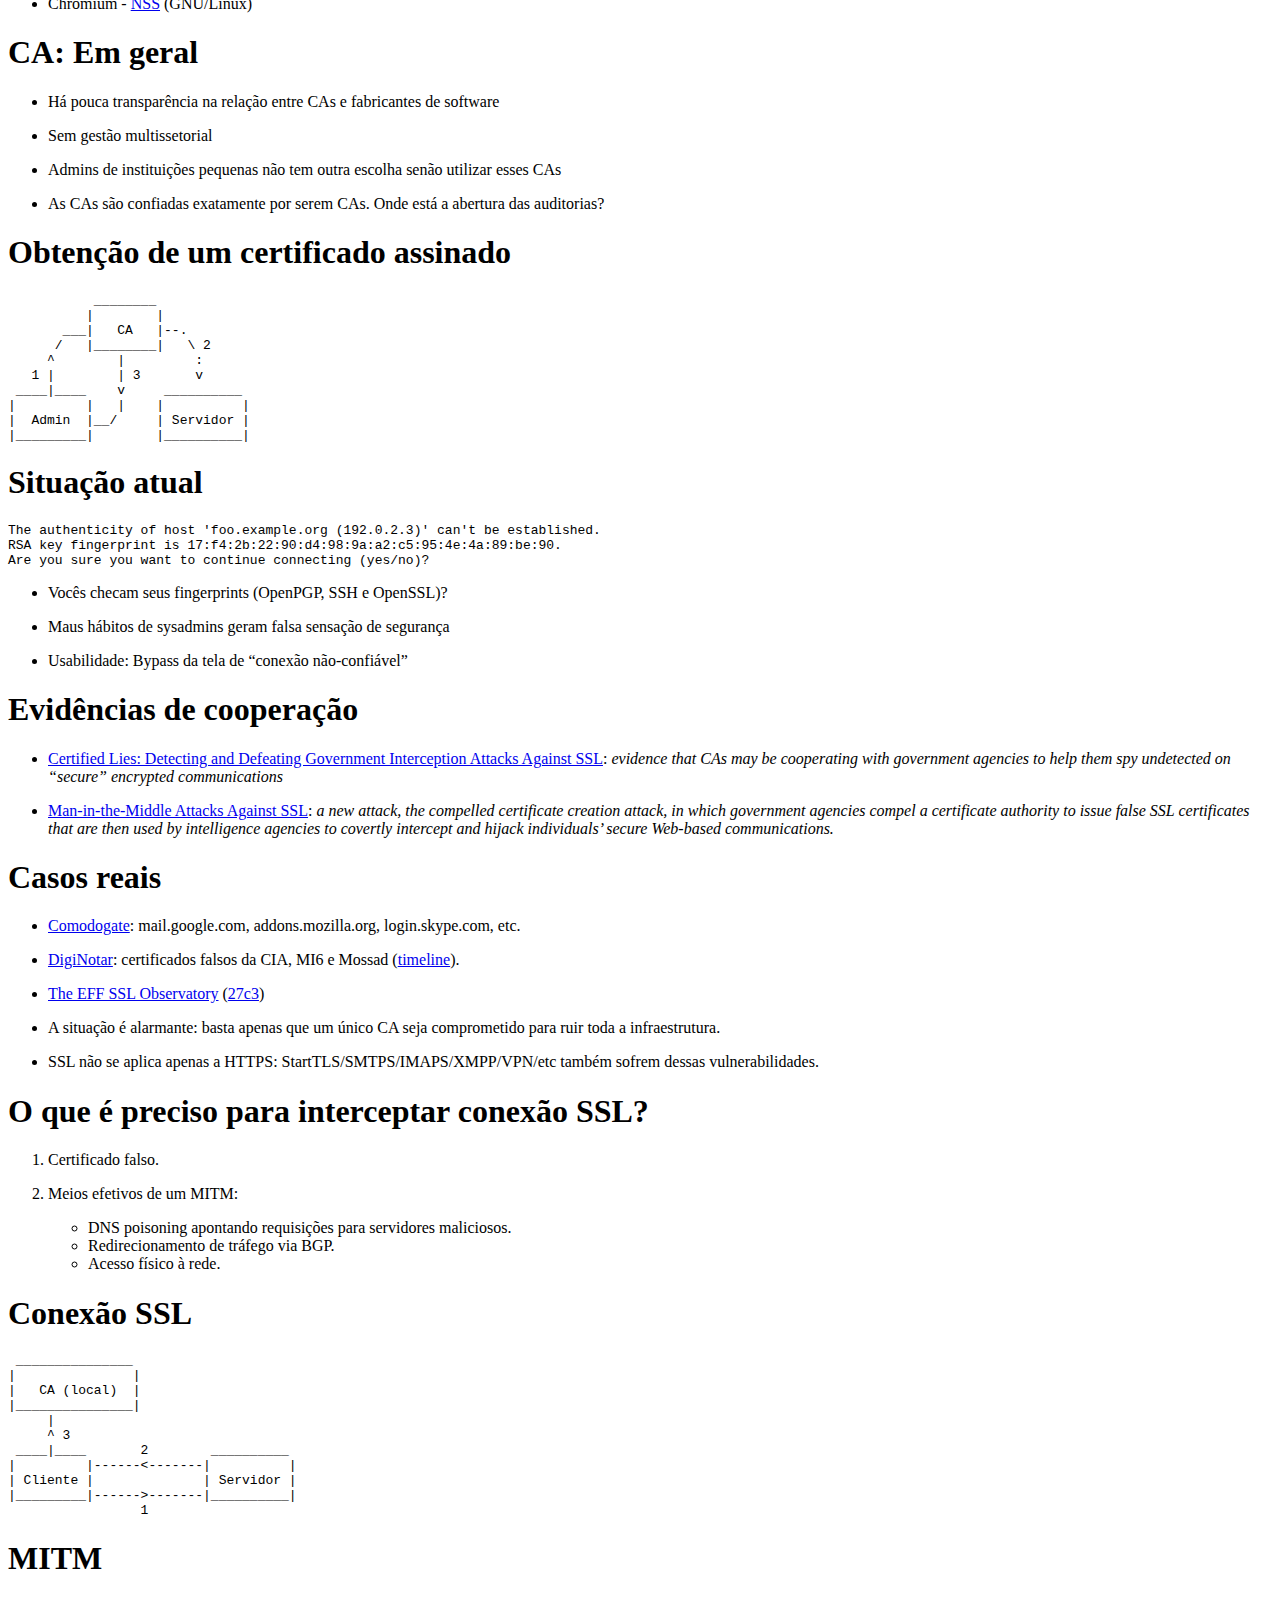
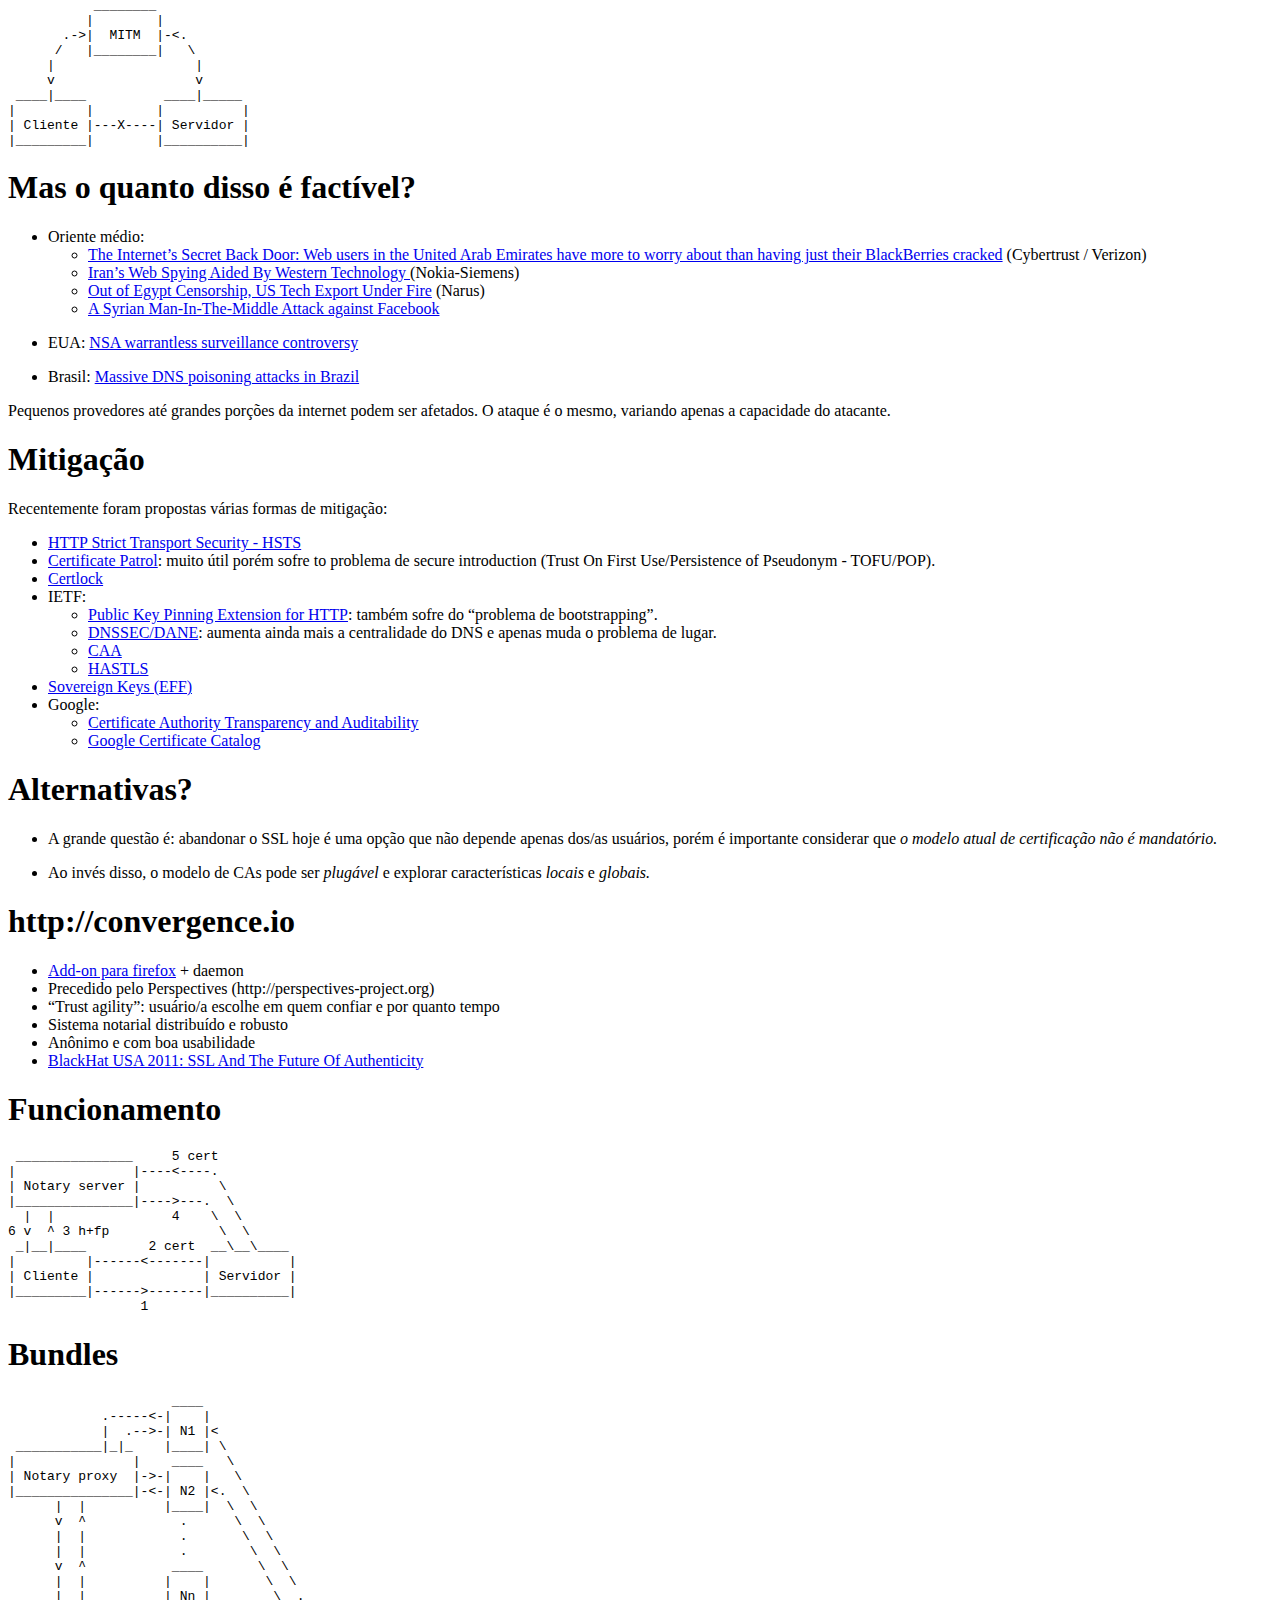
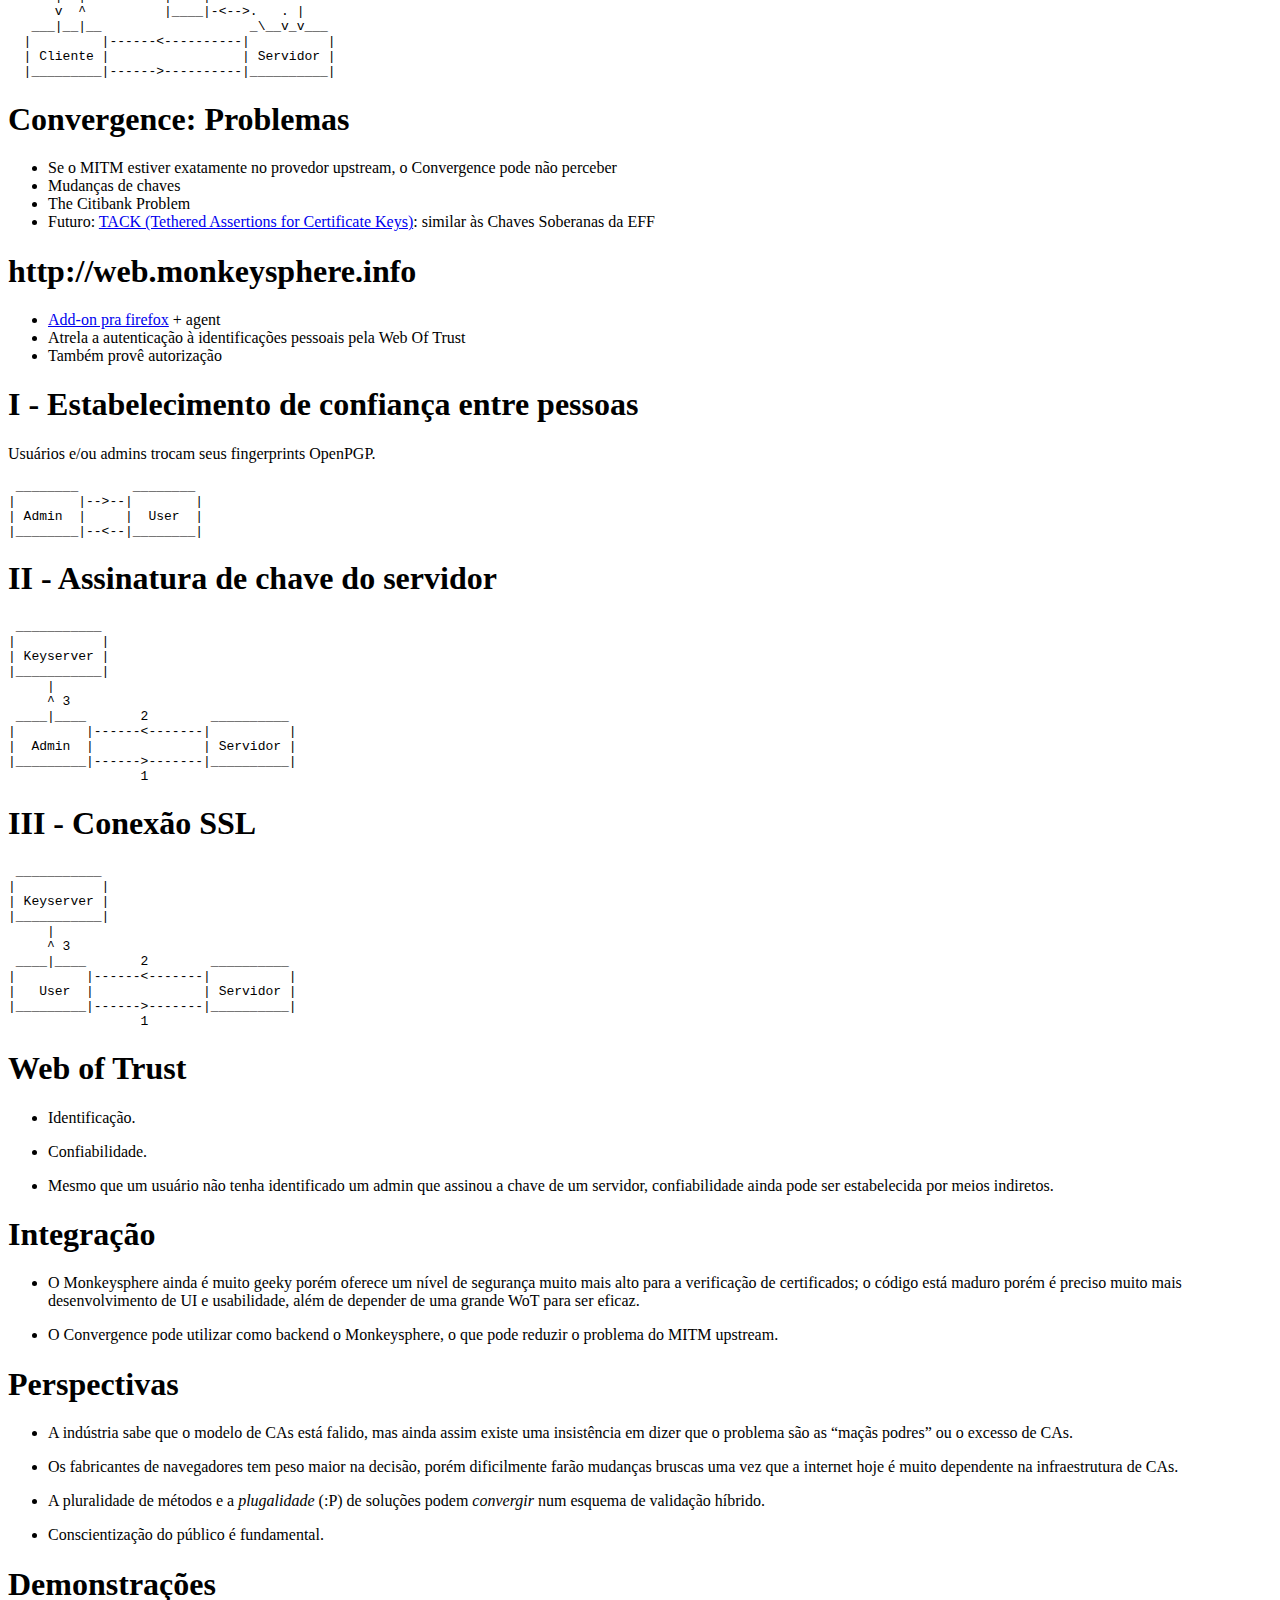
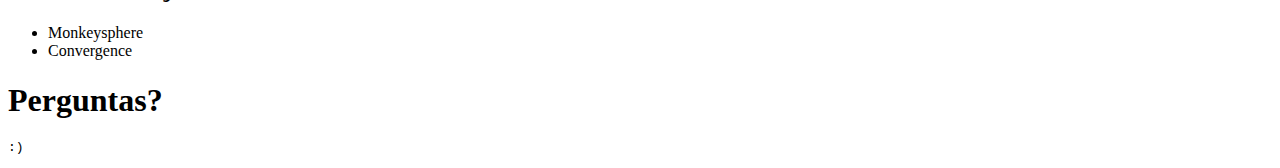
==== commit a62c9a3a: "Formatting" ====
--- a/cool.html
+++ b/cool.html
@@ -469,21 +469,31 @@
 </div>
 <div class='slide '>
 <h1 id="web-of-trust">Web of Trust</h1><ul>
-  <li>Identificação.</li>
-  <li>Confiabilidade.</li>
-  <li>Mesmo que um usuário não tenha identificado um admin que assinou a chave de um servidor,
-confiabilidade ainda pode ser estabelecida por meios indiretos.</li>
+  <li>
+    <p>Identificação.</p>
+  </li>
+  <li>
+    <p>Confiabilidade.</p>
+  </li>
+  <li>
+    <p>Mesmo que um usuário não tenha identificado um admin que assinou a chave de um servidor,
+confiabilidade ainda pode ser estabelecida por meios indiretos.</p>
+  </li>
 </ul>
 
 
 </div>
 <div class='slide '>
 <h1 id="integrao">Integração</h1><ul>
-  <li>O Monkeysphere ainda é muito geeky porém oferece um nível de segurança muito mais alto
+  <li>
+    <p>O Monkeysphere ainda é muito geeky porém oferece um nível de segurança muito mais alto
 para a verificação de certificados; o código está maduro porém é preciso muito mais desenvolvimento
-de UI e usabilidade, além de depender de uma grande WoT para ser eficaz.</li>
-  <li>O Convergence pode utilizar como backend o Monkeysphere, o que pode reduzir o problema do MITM
-upstream.</li>
+de UI e usabilidade, além de depender de uma grande WoT para ser eficaz.</p>
+  </li>
+  <li>
+    <p>O Convergence pode utilizar como backend o Monkeysphere, o que pode reduzir o problema do MITM
+upstream.</p>
+  </li>
 </ul>
 
 
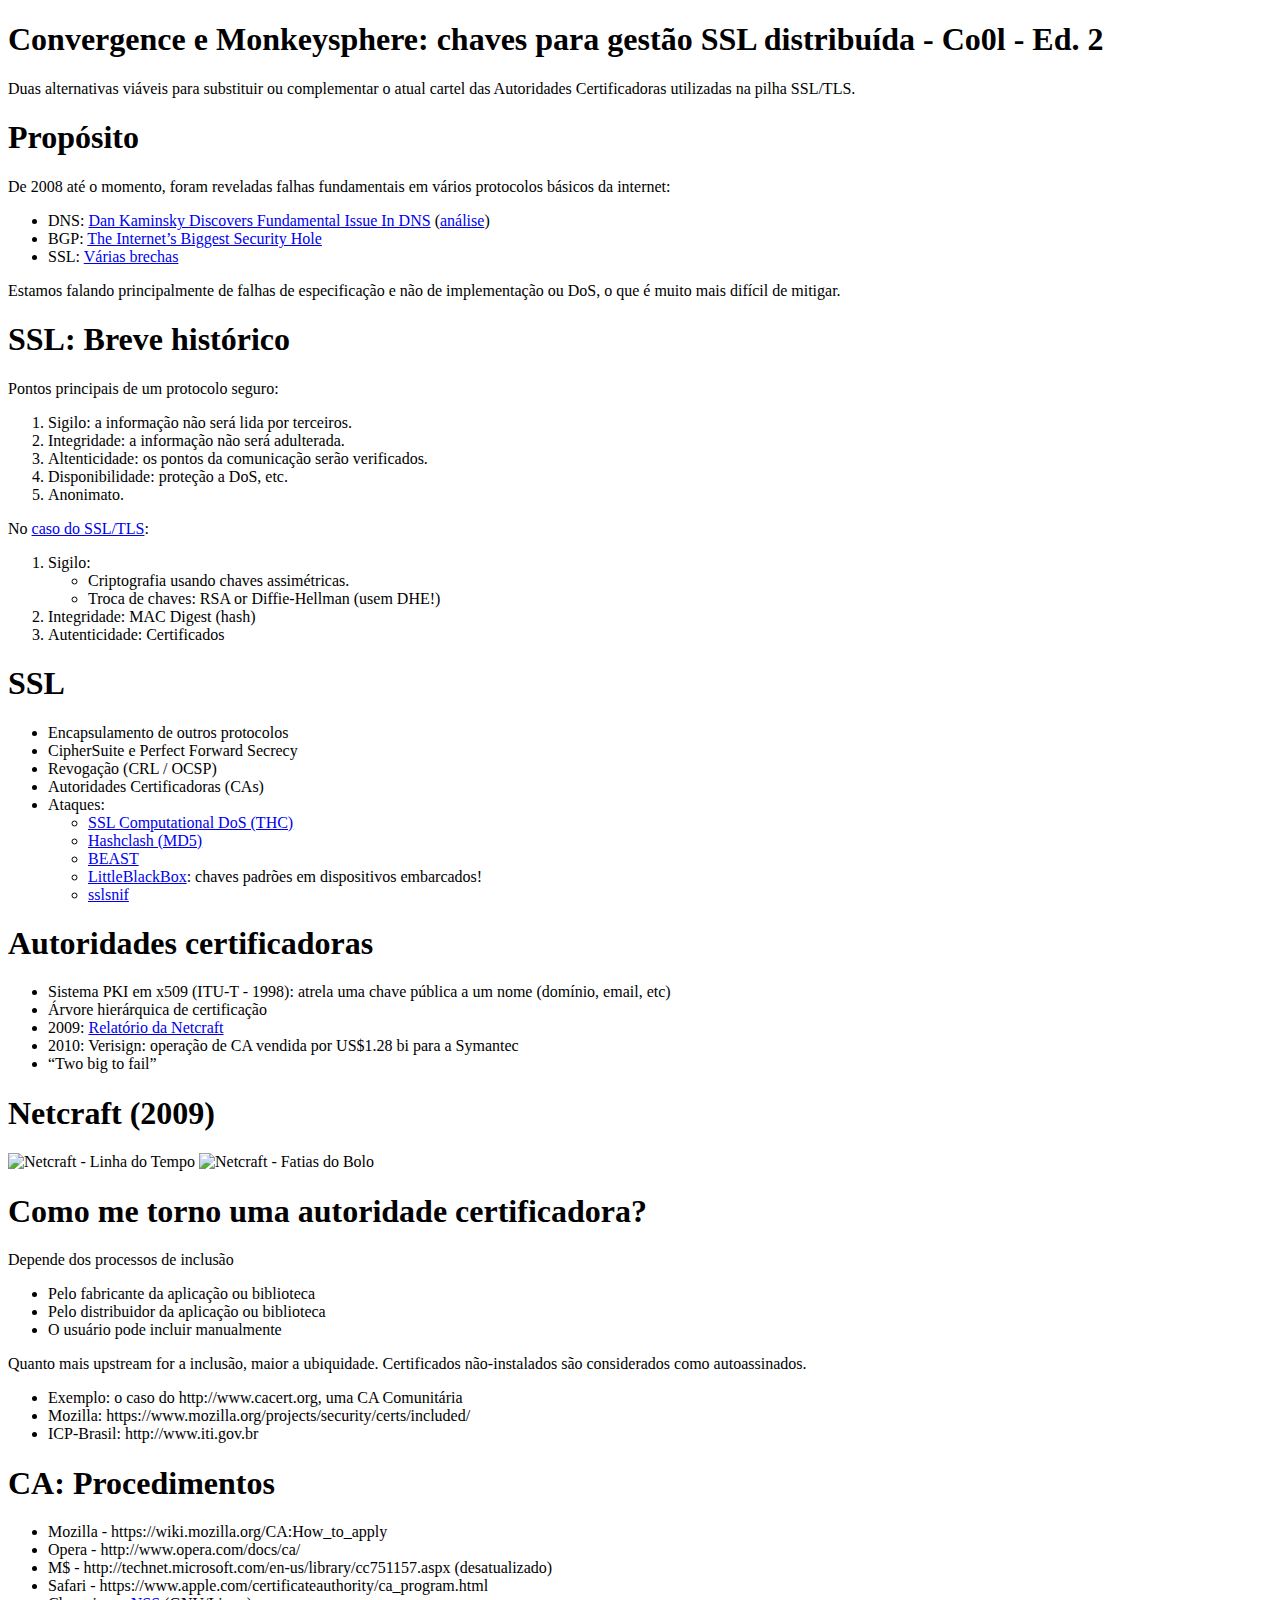
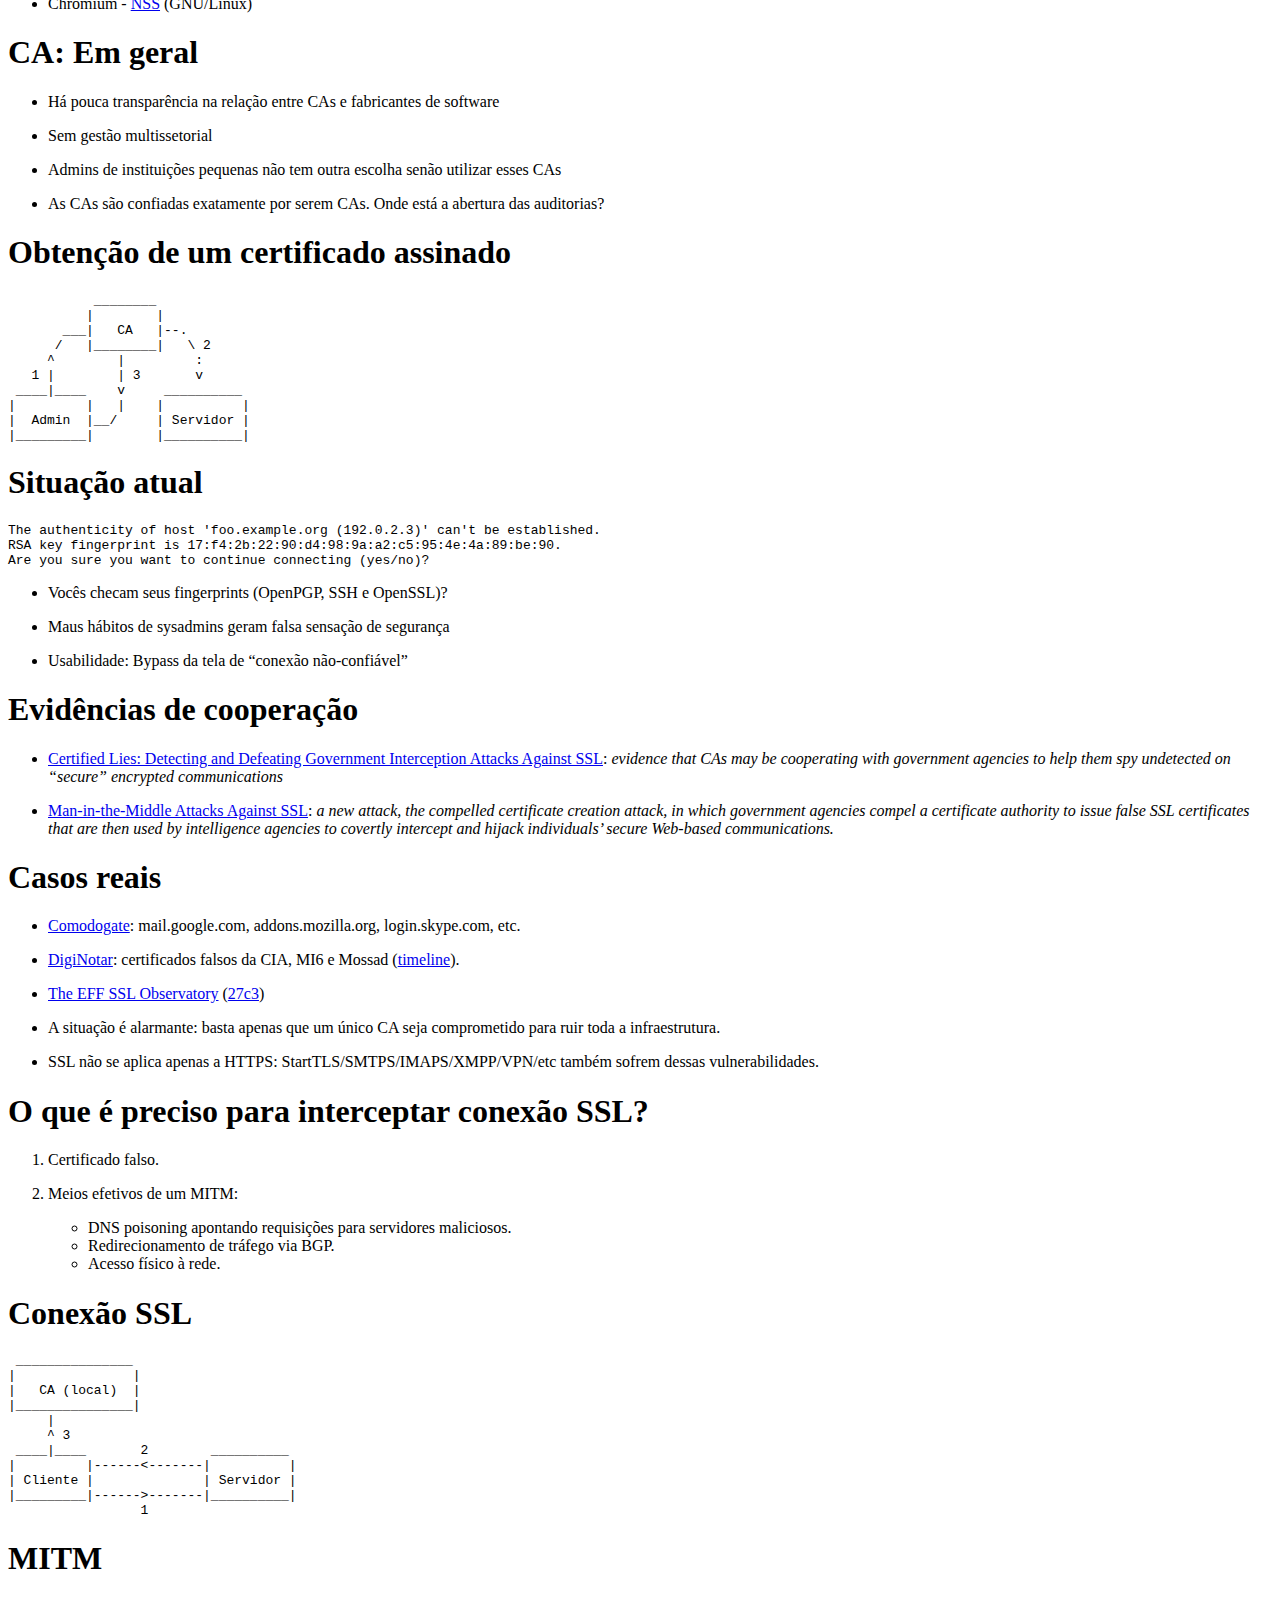
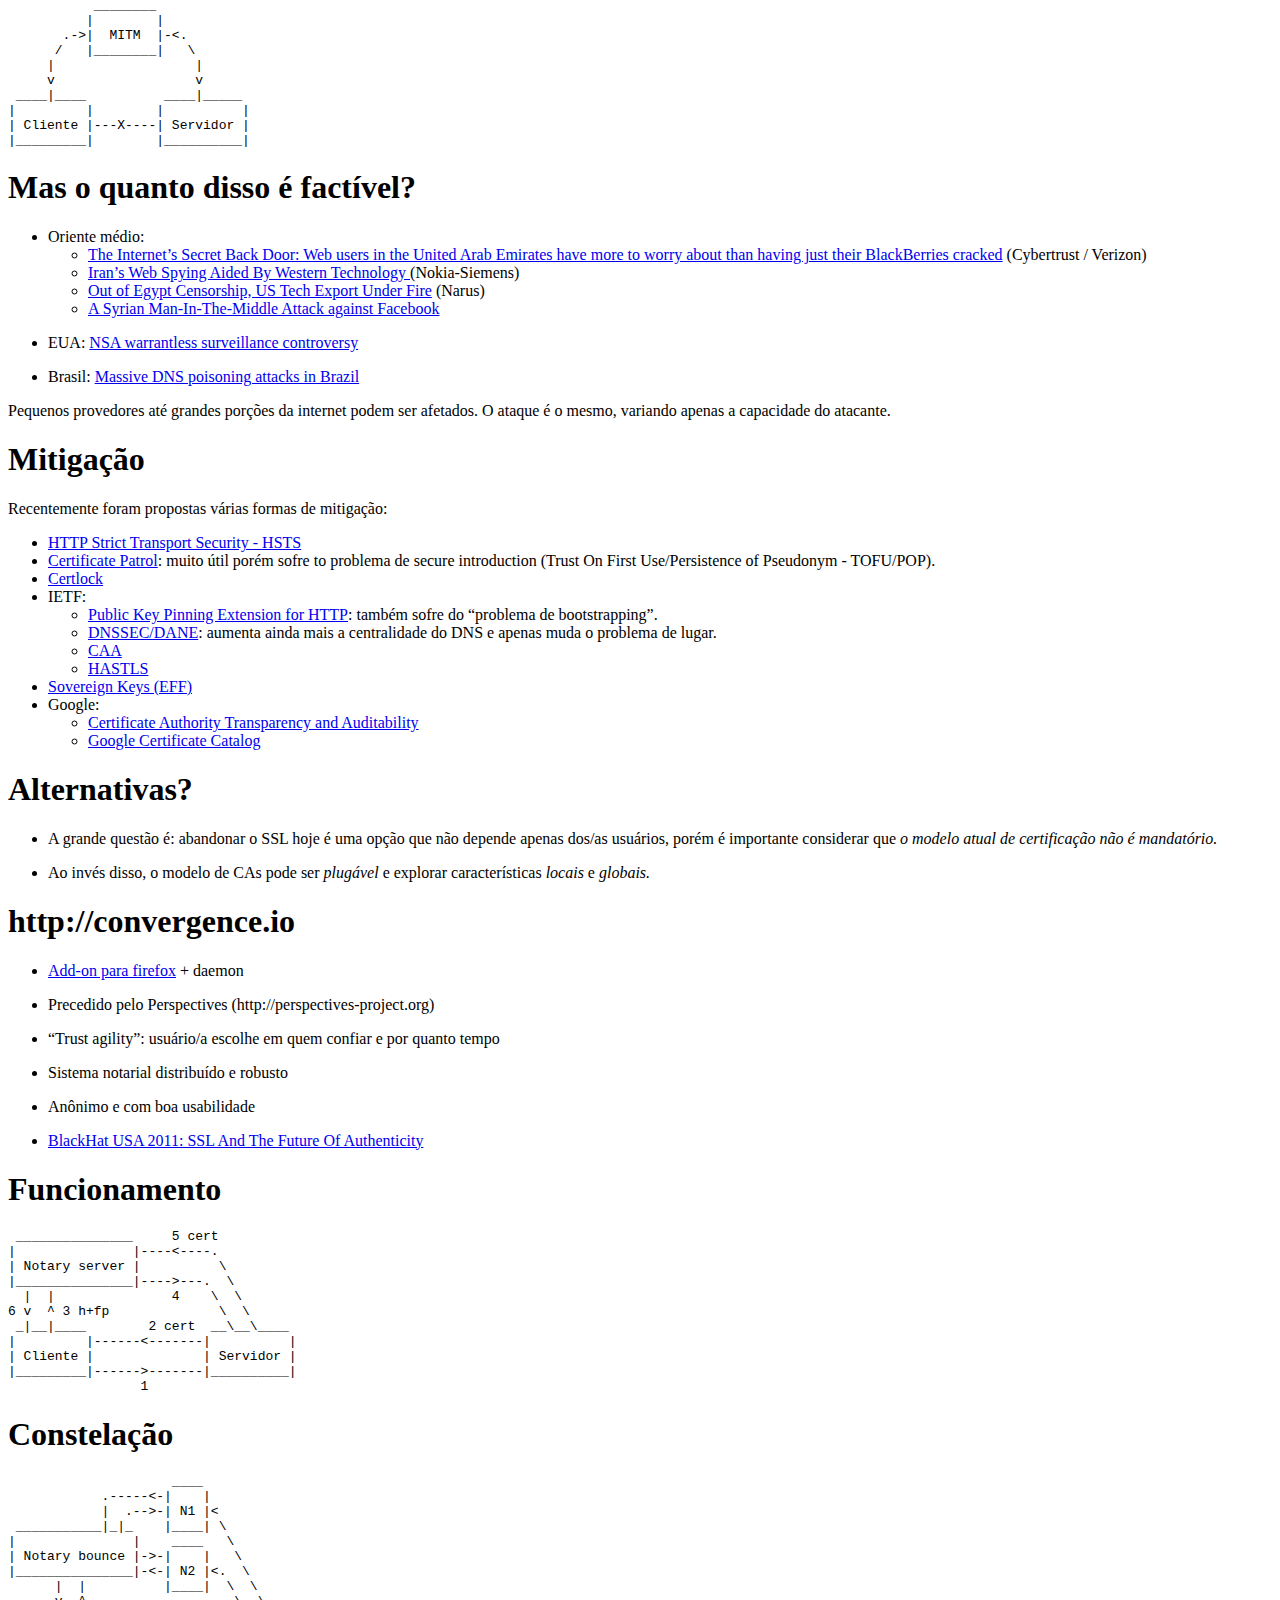
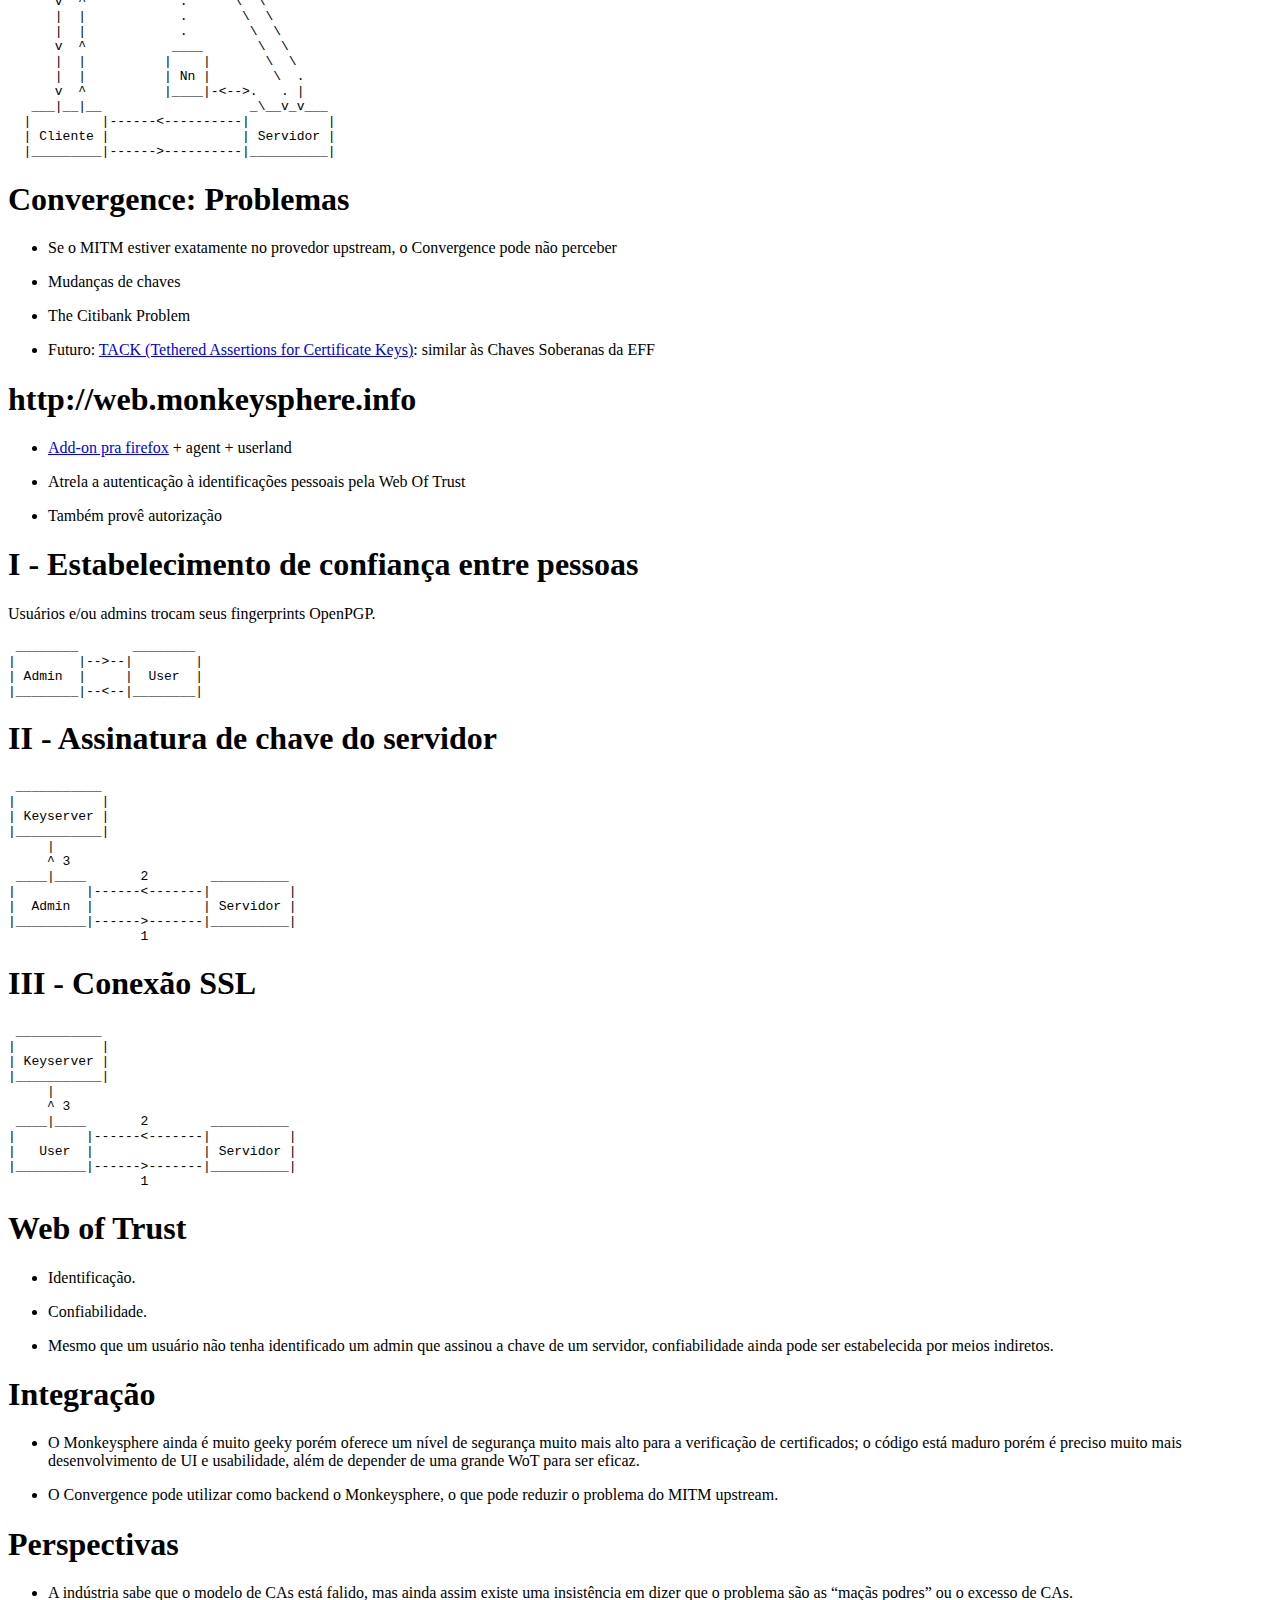
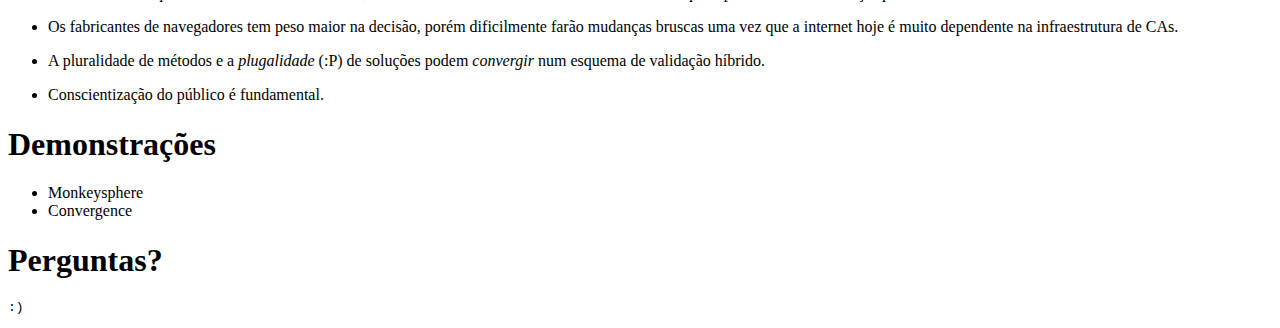
==== commit 1a1d39ee: "Minor changes" ====
--- a/cool.html
+++ b/cool.html
@@ -355,12 +355,24 @@
 </div>
 <div class='slide '>
 <h1 id="httpconvergenceio">http://convergence.io</h1><ul>
-  <li><a href="http://convergence.io/releases/firefox/convergence-current.application=x-xpinstall">Add-on para firefox</a> + daemon</li>
-  <li>Precedido pelo Perspectives (http://perspectives-project.org)</li>
-  <li>&ldquo;Trust agility&rdquo;: usuário/a escolhe em quem confiar e por quanto tempo</li>
-  <li>Sistema notarial distribuído e robusto</li>
-  <li>Anônimo e com boa usabilidade</li>
-  <li><a href="https://www.youtube.com/watch?v=Z7Wl2FW2TcA">BlackHat USA 2011: SSL And The Future Of Authenticity</a></li>
+  <li>
+    <p><a href="http://convergence.io/releases/firefox/convergence-current.application=x-xpinstall">Add-on para firefox</a> + daemon</p>
+  </li>
+  <li>
+    <p>Precedido pelo Perspectives (http://perspectives-project.org)</p>
+  </li>
+  <li>
+    <p>&ldquo;Trust agility&rdquo;: usuário/a escolhe em quem confiar e por quanto tempo</p>
+  </li>
+  <li>
+    <p>Sistema notarial distribuído e robusto</p>
+  </li>
+  <li>
+    <p>Anônimo e com boa usabilidade</p>
+  </li>
+  <li>
+    <p><a href="https://www.youtube.com/watch?v=Z7Wl2FW2TcA">BlackHat USA 2011: SSL And The Future Of Authenticity</a></p>
+  </li>
 </ul>
 
 
@@ -382,12 +394,12 @@
 
 </div>
 <div class='slide '>
-<h1 id="bundles">Bundles</h1><pre><code>                     ____      
+<h1 id="constelao">Constelação</h1><pre><code>                     ____      
             .-----&lt;-|    | 
             |  .--&gt;-| N1 |&lt;
  ___________|_|_    |____| \
 |               |    ____   \
-| Notary proxy  |-&gt;-|    |   \
+| Notary bounce |-&gt;-|    |   \
 |_______________|-&lt;-| N2 |&lt;.  \
       |  |          |____|  \  \
       v  ^            .      \  \
@@ -407,19 +419,33 @@
 </div>
 <div class='slide '>
 <h1 id="convergence-problemas">Convergence: Problemas</h1><ul>
-  <li>Se o MITM estiver exatamente no provedor upstream, o Convergence pode não perceber</li>
-  <li>Mudanças de chaves</li>
-  <li>The Citibank Problem</li>
-  <li>Futuro: <a href="https://github.com/moxie0/Convergence/wiki/TACK">TACK (Tethered Assertions for Certificate Keys)</a>: similar às Chaves Soberanas da EFF</li>
+  <li>
+    <p>Se o MITM estiver exatamente no provedor upstream, o Convergence pode não perceber</p>
+  </li>
+  <li>
+    <p>Mudanças de chaves</p>
+  </li>
+  <li>
+    <p>The Citibank Problem</p>
+  </li>
+  <li>
+    <p>Futuro: <a href="https://github.com/moxie0/Convergence/wiki/TACK">TACK (Tethered Assertions for Certificate Keys)</a>: similar às Chaves Soberanas da EFF</p>
+  </li>
 </ul>
 
 
 </div>
 <div class='slide '>
 <h1 id="httpwebmonkeysphereinfo">http://web.monkeysphere.info</h1><ul>
-  <li><a href="https://addons.mozilla.org/pt-BR/firefox/addon/monkeysphere/?src=search">Add-on pra firefox</a> + agent</li>
-  <li>Atrela a autenticação à identificações pessoais pela Web Of Trust</li>
-  <li>Também provê autorização</li>
+  <li>
+    <p><a href="https://addons.mozilla.org/pt-BR/firefox/addon/monkeysphere/?src=search">Add-on pra firefox</a> + agent + userland</p>
+  </li>
+  <li>
+    <p>Atrela a autenticação à identificações pessoais pela Web Of Trust</p>
+  </li>
+  <li>
+    <p>Também provê autorização</p>
+  </li>
 </ul>
 
 
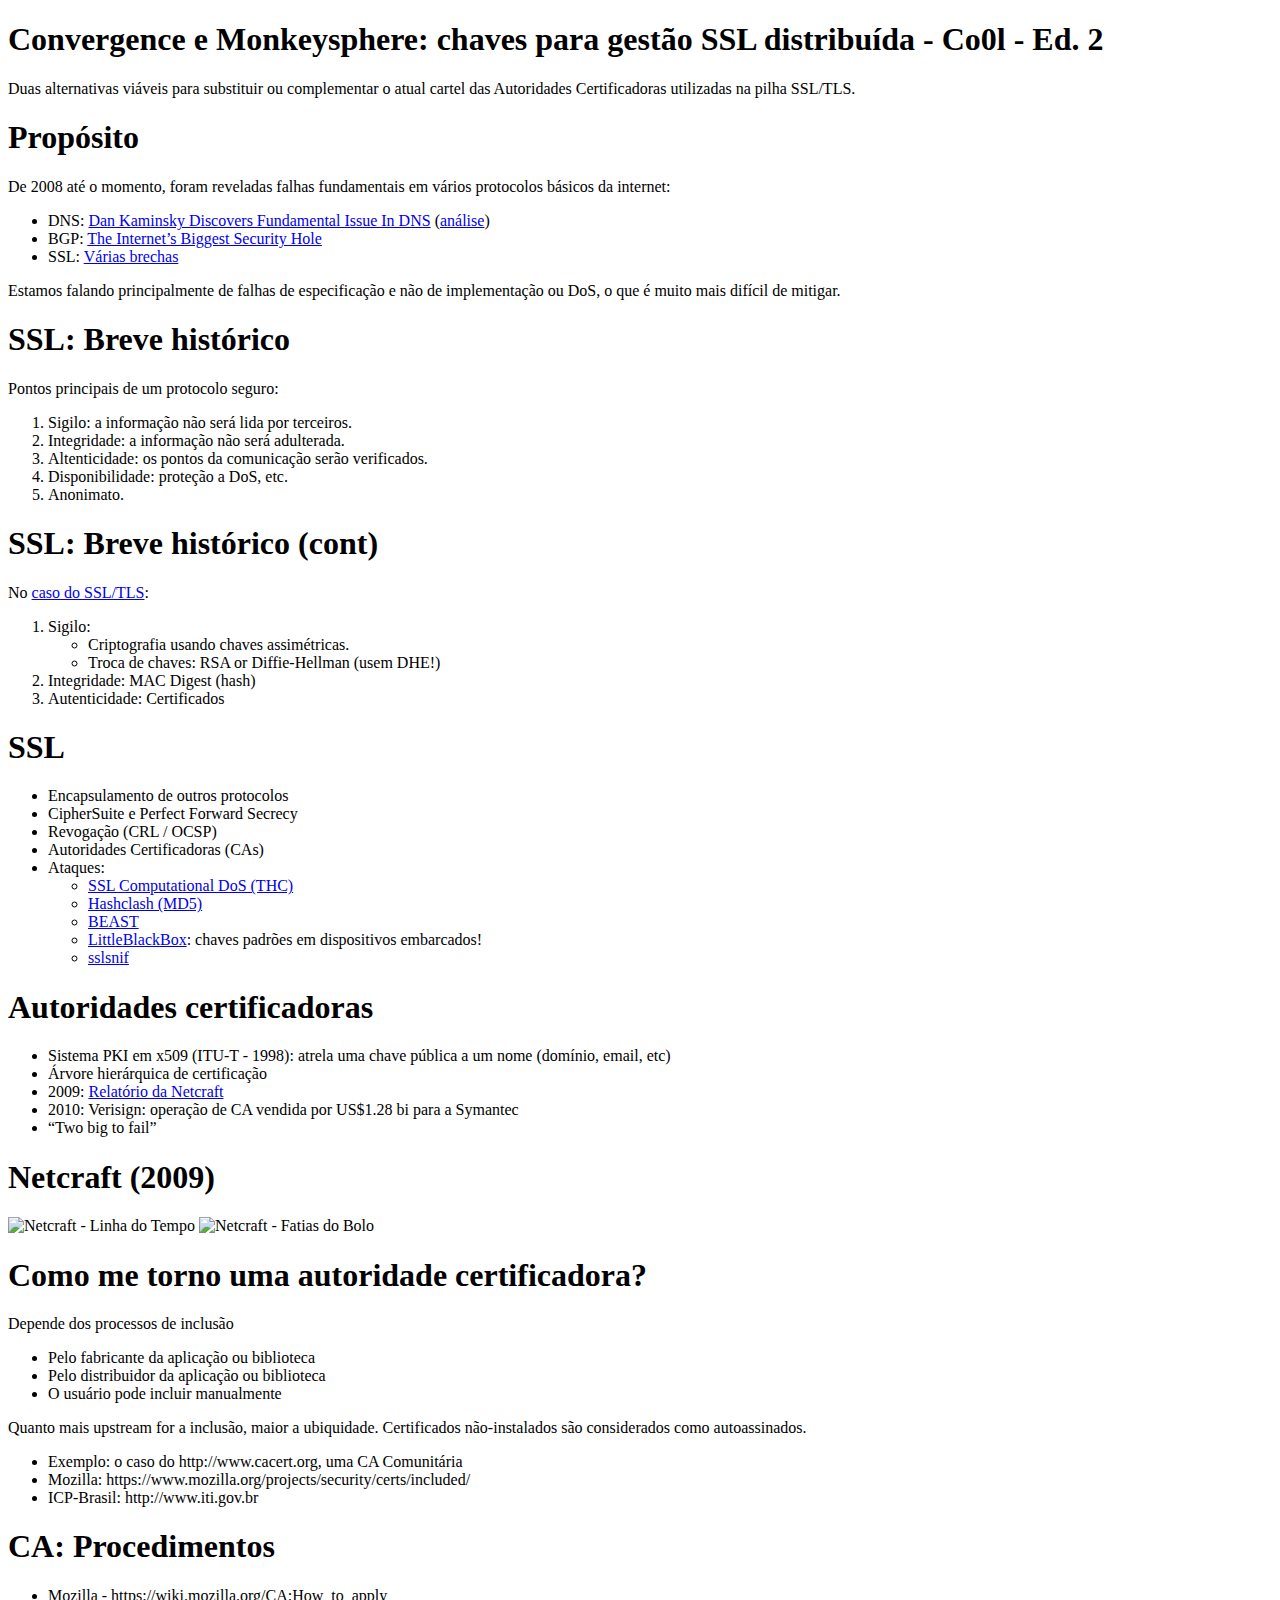
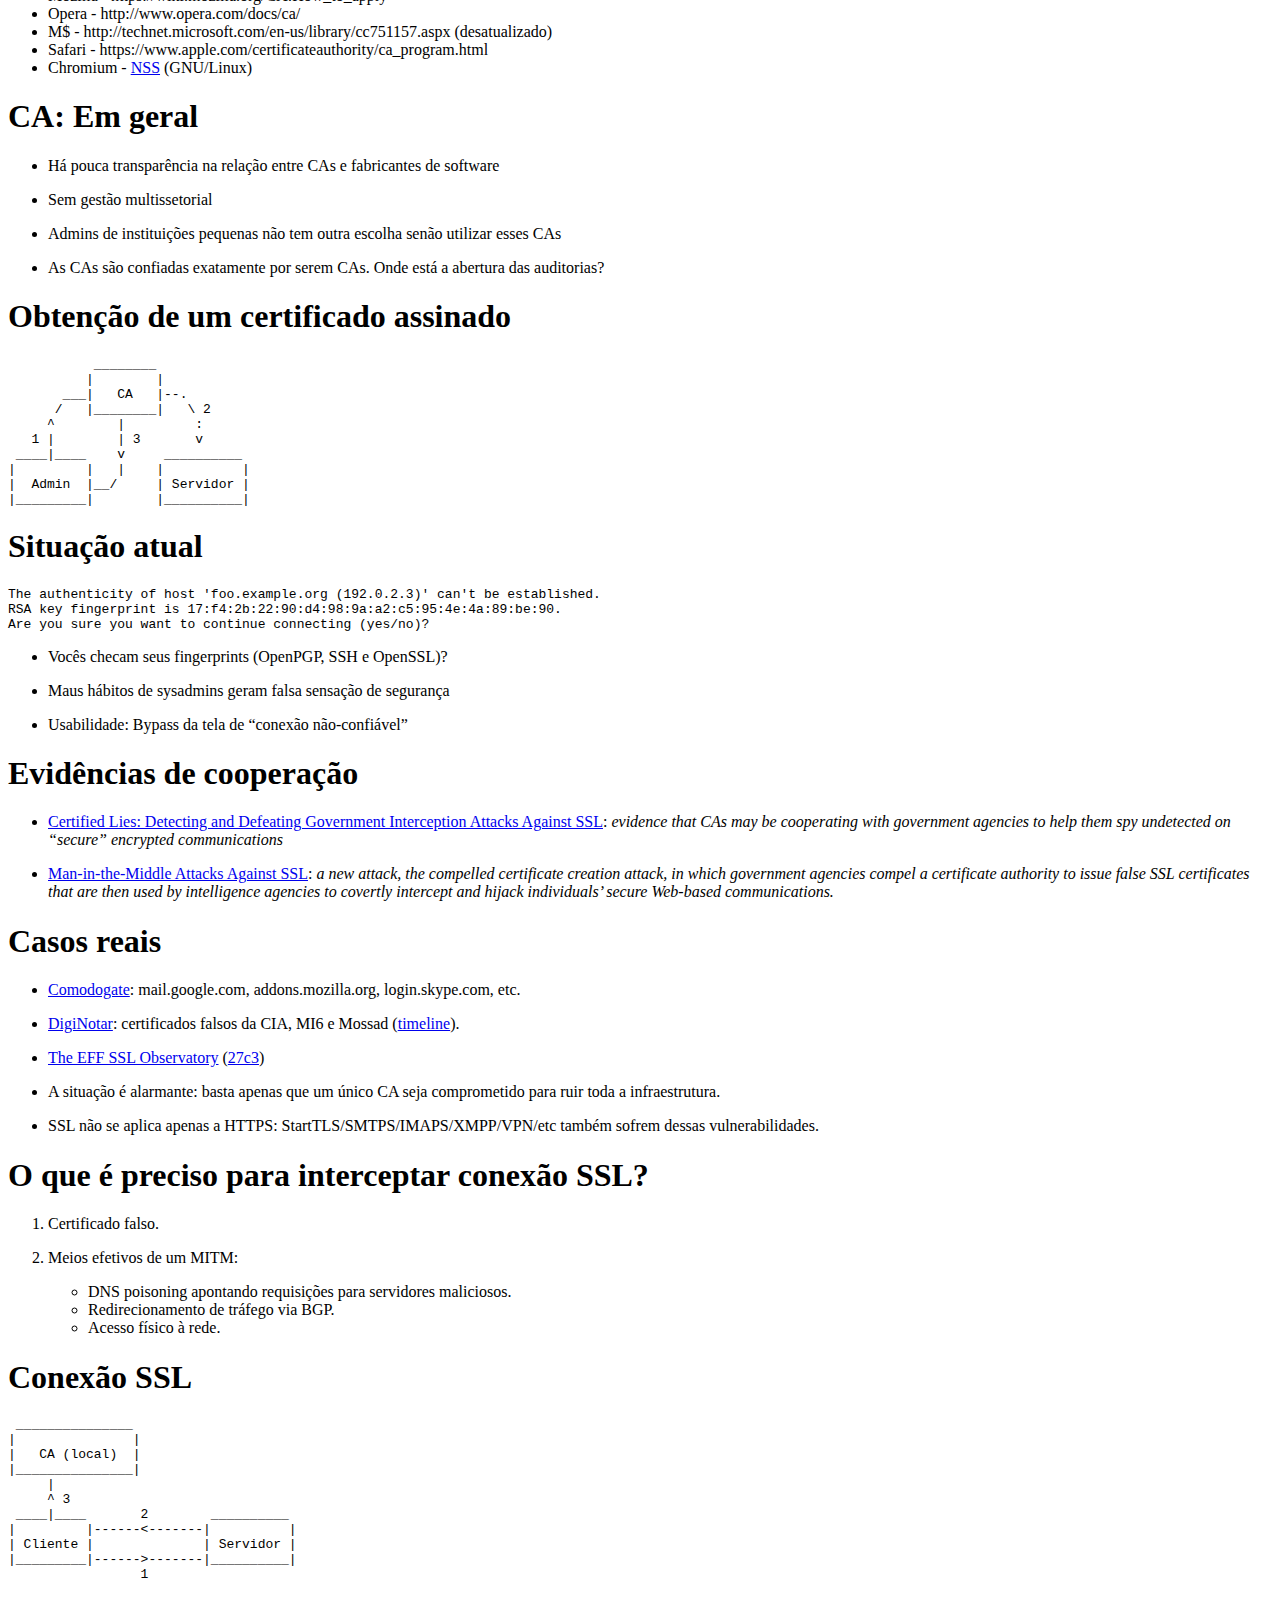
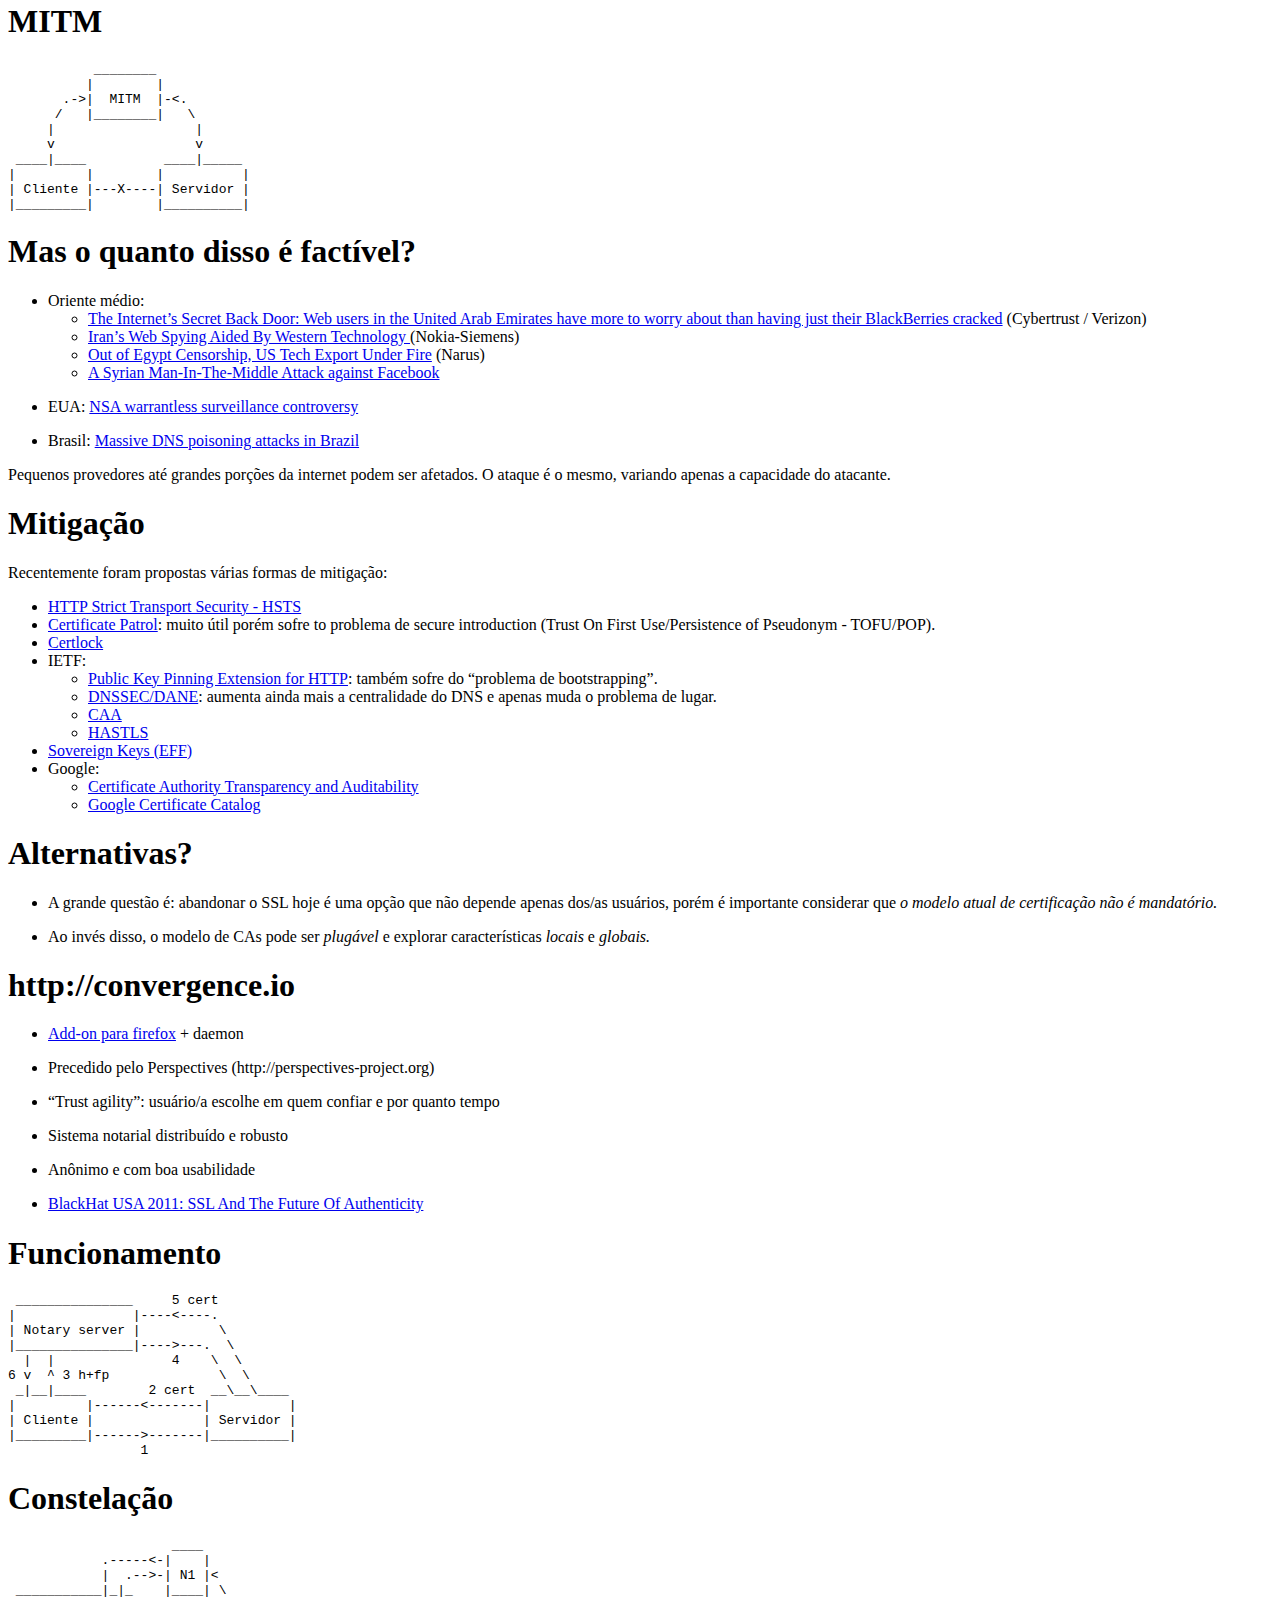
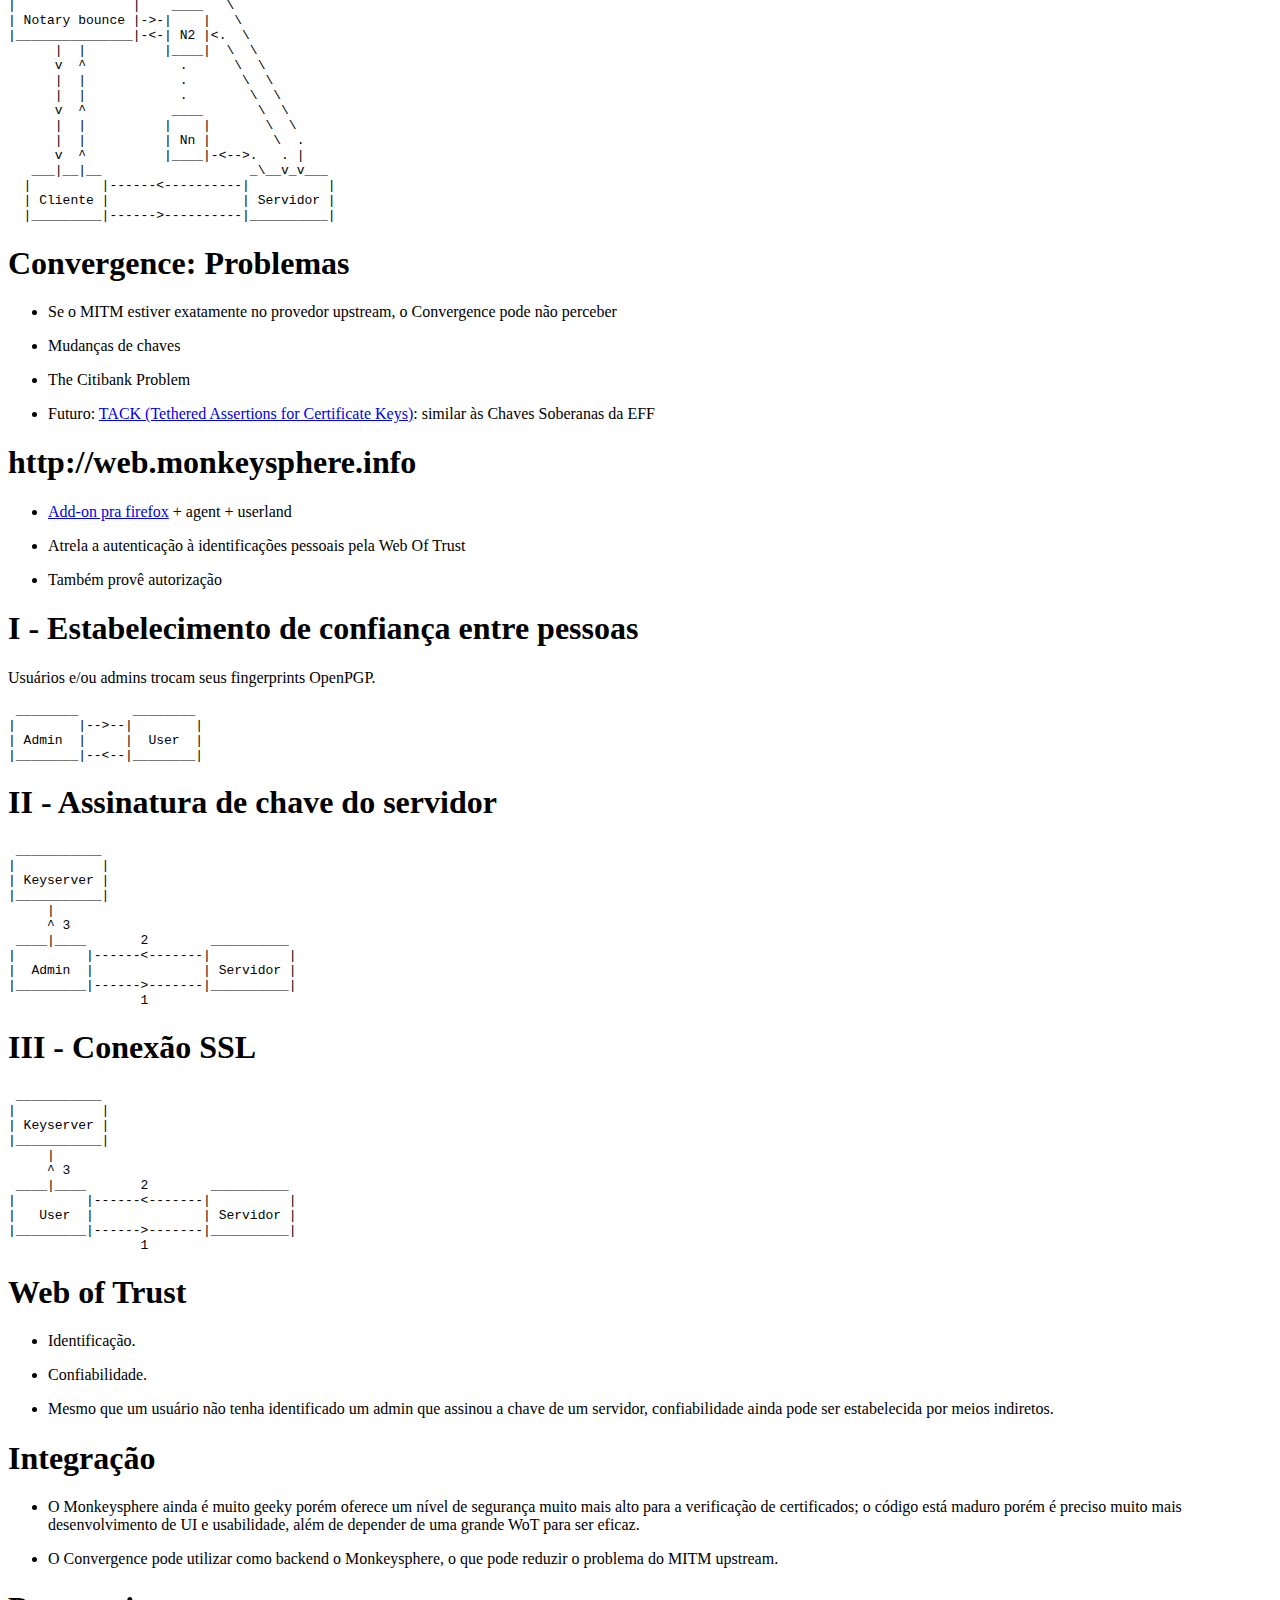
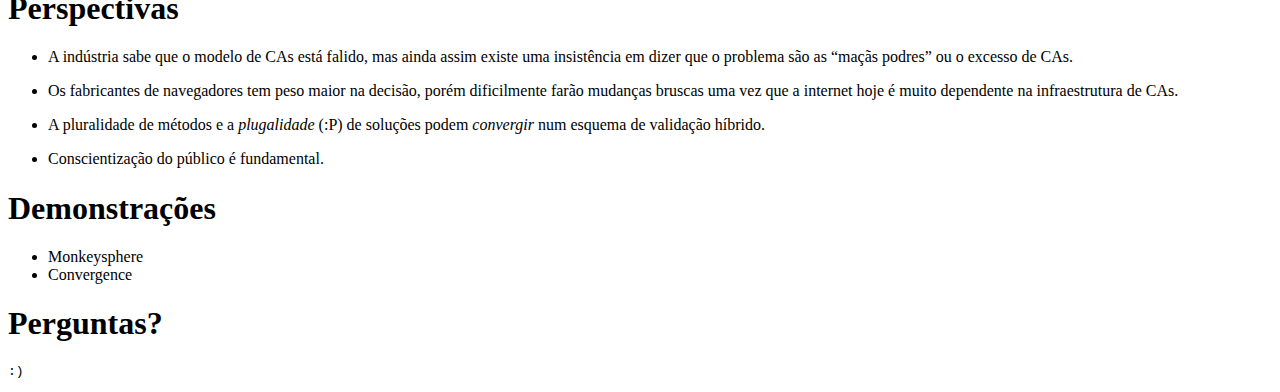
==== commit d9408db8: "Split" ====
--- a/cool.html
+++ b/cool.html
@@ -75,7 +75,10 @@
   <li>Anonimato.</li>
 </ol>
 
-<p>No <a href="https://techmeet.sarava.org/uploads/Agenda/SSL_For_Activists.pdf">caso do SSL/TLS</a>:</p>
+
+</div>
+<div class='slide '>
+<h1 id="ssl-breve-histrico-cont">SSL: Breve histórico (cont)</h1><p>No <a href="https://techmeet.sarava.org/uploads/Agenda/SSL_For_Activists.pdf">caso do SSL/TLS</a>:</p>
 
 <ol>
   <li>Sigilo:
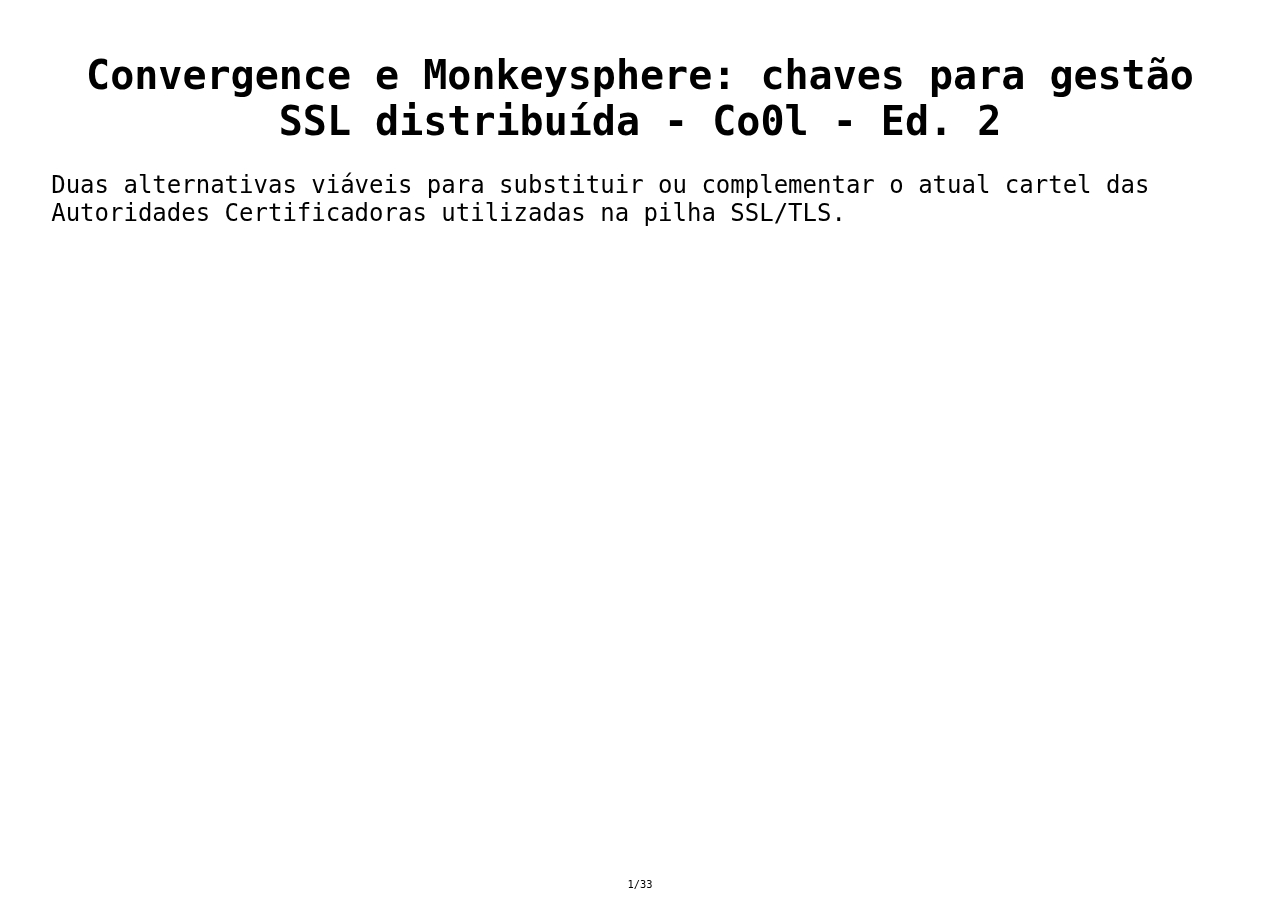
==== commit d27c5bfc: "Typo" ====
--- a/cool.html
+++ b/cool.html
@@ -70,7 +70,7 @@
 <ol>
   <li>Sigilo: a informação não será lida por terceiros.</li>
   <li>Integridade: a informação não será adulterada.</li>
-  <li>Altenticidade: os pontos da comunicação serão verificados.</li>
+  <li>Autenticidade: os pontos da comunicação serão verificados.</li>
   <li>Disponibilidade: proteção a DoS, etc.</li>
   <li>Anonimato.</li>
 </ol>
--- a/s6/screen.css
+++ b/s6/screen.css
@@ -0,0 +1,50 @@
+/*********************************
+ * CSS @media screen (not projection or print)
+ *
+ * 1) projection -> slideshow mode (display one slide at-a-time; hide all others)
+ * 2) screen     -> outline mode (display all slides-at-once on screen) 
+ * 3) print      -> print (and print preview)
+ *
+ * toogle between slideshow/outline mode using t-key
+ */
+
+
+/****
+ * hide layout stuff (header, footer, navLinks, navList etc.)
+ */
+
+.layout * { display: none; }
+
+.projection { display: none; }
+
+/*************
+ * make toggle button visible and reposition to upper right corner *
+ * note: toogle button is nested inside #controls > #navLinks > #toogle
+ */
+
+#controls,
+#navLinks,
+#toggle    { display: block;
+             visibility: visible;
+             margin: 0; padding: 0;
+           }
+
+#toggle { position: fixed;
+          top: 0; right: 0;
+          padding: 0.5em; 
+          border-left: 1px solid;
+          border-bottom: 1px solid;
+          background: white;
+        }
+
+
+/*************
+ * making the outline look pretty-ish
+ */
+
+#slide1, #slide1 h1, #slide1 h2, #slide1 h3, #slide1 h4 {border: none; margin: 0;}
+#slide1 h1 {padding-top: 1.5em;}
+
+.slide { margin: 1.5em 0 0; border-top: 1px solid #888; }
+.slide h1 { border-bottom: 1px solid #AAA; }
+
--- a/s6/print.css
+++ b/s6/print.css
@@ -0,0 +1,54 @@
+/*********************************+ * CSS @media print rules (not projection or screen)+ */++/*************+ * Make sure all slides are visible (to make them all appear in prin)+ */++.slide { page-break-inside: avoid;+         display: block !important;+       }++h1   { page-break-after: avoid; }+ul   { page-break-inside: avoid; }          ++body { font-size: 12pt; }++/********************+ * Extra styling for first slide (title slide)+ */++#slide1 h1 { font-size: 200%; border: none; margin: 0.5em 0 0.25em; }+#slide1 h3 { margin: 0; padding: 0;}+#slide1 h4 { margin: 0 0 0.5em; padding: 0;}+#slide1    { margin-bottom: 3em; }++h1 { border-top: 2pt solid gray;+     border-bottom: 1px dotted silver;+   }++/******+ * Turn on print-specific stuff/classes+ */++.extra { background: transparent !important; }+div.extra, pre.extra, .example { font-size: 10pt; color: #333; }+ul.extra a { font-weight: bold; }++/*****+ * Turn off online (screen/projection)-specific stuff/classes+ */++p.example { display: none; }+++/*****************+ * The following rule keeps the layout stuff out of print.+ * Remove at your own risk!+ */++.layout,+.layout * {display: none !important;}++.projection { display: none; }